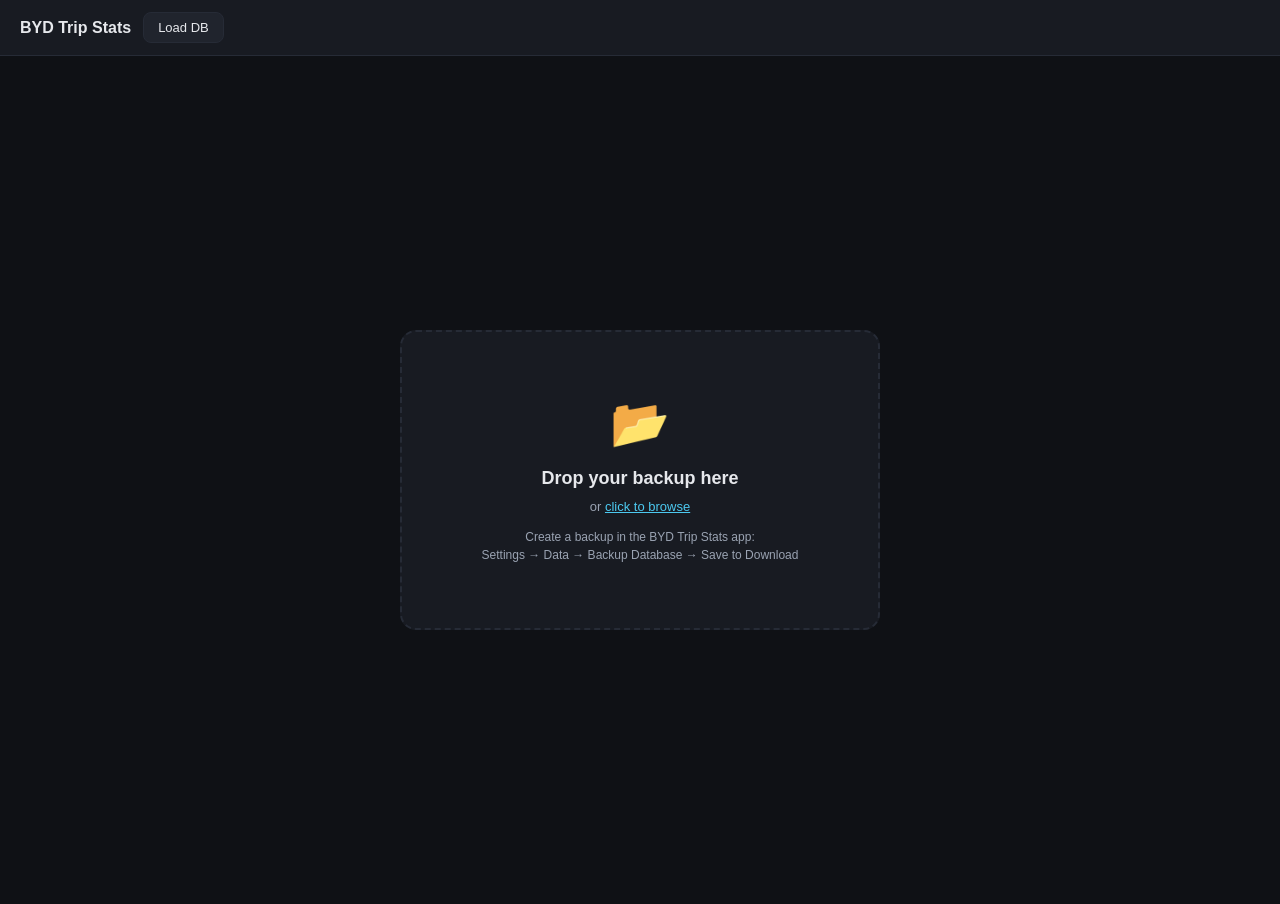
==== docs/pwa/index.html @ 68ca054f "Add vehicle notifications, Tailscale remote access and a fuller web companion. Trip-summary, chargin" ====
<!DOCTYPE html>
<html lang="en">
<head>
<meta charset="UTF-8" />
<meta name="viewport" content="width=device-width, initial-scale=1" />
<title>BYD Trip Stats</title>
<link rel="manifest" href="manifest.json" />
<meta name="theme-color" content="#0f1115" />
<meta name="apple-mobile-web-app-capable" content="yes" />
<meta name="apple-mobile-web-app-status-bar-style" content="black-translucent" />
<meta name="apple-mobile-web-app-title" content="BYD Stats" />
<link rel="apple-touch-icon" href="icons/icon-192.png" />
<link rel="icon" href="icons/icon-192.png" />
<link rel="stylesheet" href="https://unpkg.com/leaflet@1.9.4/dist/leaflet.css" />
<script src="https://cdnjs.cloudflare.com/ajax/libs/sql.js/1.10.3/sql-wasm.js"></script>
<script src="https://cdn.jsdelivr.net/npm/chart.js@4.4.1/dist/chart.umd.min.js"></script>
<script src="https://cdn.jsdelivr.net/npm/chartjs-adapter-date-fns/dist/chartjs-adapter-date-fns.bundle.min.js"></script>
<script src="https://unpkg.com/leaflet@1.9.4/dist/leaflet.js"></script>
<style>
:root {
  --bg:       #0f1115;
  --panel:    #181b22;
  --panel-2:  #20242d;
  --text:     #e6e8ec;
  --muted:    #9aa3b2;
  --accent:   #4cc9f0;
  --green:    #06d6a0;
  --amber:    #ffd166;
  --pink:     #f72585;
  --border:   #262b36;
  --radius:   12px;
}
* { box-sizing: border-box; margin: 0; padding: 0; }
body {
  font-family: -apple-system, BlinkMacSystemFont, "Segoe UI", Roboto, sans-serif;
  background: var(--bg);
  color: var(--text);
  min-height: 100vh;
}

/* ── Header ─────────────────────────────────────────────────────────────── */
header {
  position: sticky; top: 0; z-index: 100;
  display: flex; align-items: center; gap: 12px;
  padding: 12px 20px;
  background: var(--panel);
  border-bottom: 1px solid var(--border);
}
.brand { display: flex; align-items: center; gap: 10px; }
.brand img { width: 28px; height: 28px; border-radius: 6px; }
.brand span { font-size: 16px; font-weight: 600; white-space: nowrap; }
nav { display: flex; gap: 4px; flex: 1; justify-content: center; }
nav button {
  background: none; border: none; color: var(--muted);
  padding: 6px 14px; border-radius: 8px; font-size: 14px; cursor: pointer;
  transition: background 0.15s, color 0.15s;
}
nav button:hover { background: var(--panel-2); color: var(--text); }
nav button.active { background: var(--panel-2); color: var(--accent); }
/* ── Notifications (live mode only) ───────────────────────────────────────── */
.bell-wrap { position: relative; }
.bell-btn {
  background: var(--panel-2); color: var(--text);
  border: 1px solid var(--border); padding: 7px 11px;
  border-radius: 8px; font-size: 15px; cursor: pointer; line-height: 1;
}
.bell-btn:hover { background: var(--border); }
.bell-badge {
  position: absolute; top: -6px; right: -6px;
  min-width: 17px; height: 17px; padding: 0 4px;
  border-radius: 9px; background: var(--accent); color: #fff;
  font-size: 11px; font-weight: 700; line-height: 17px; text-align: center;
}
.notif-panel {
  position: absolute; top: 44px; right: 0; width: 330px; max-width: 86vw;
  max-height: 60vh; overflow-y: auto; z-index: 300;
  background: var(--panel); border: 1px solid var(--border);
  border-radius: 12px; box-shadow: 0 10px 30px rgba(0,0,0,.35);
}
.notif-head {
  display: flex; align-items: center; justify-content: space-between;
  padding: 10px 14px; border-bottom: 1px solid var(--border);
  font-size: 13px; font-weight: 600;
}
.notif-head button {
  background: none; border: none; color: var(--muted);
  font-size: 12px; cursor: pointer; padding: 2px 4px;
}
.notif-item { padding: 10px 14px; border-bottom: 1px solid var(--border); }
.notif-item:last-child { border-bottom: none; }
.notif-item.unseen { background: var(--panel-2); }
.notif-title { font-size: 13px; font-weight: 600; margin-bottom: 2px; }
.notif-body { font-size: 12px; color: var(--muted); white-space: pre-line; line-height: 1.45; }
.notif-time { font-size: 11px; color: var(--muted); margin-top: 4px; }
.notif-empty { padding: 18px 14px; font-size: 12px; color: var(--muted); text-align: center; }
/* On a phone the bell sits mid-header, so a panel anchored to it runs off the left edge.
   Below this width it detaches from the bell and spans the viewport with a margin instead. */
@media (max-width: 640px) {
  .notif-panel {
    /* Clears the two-row phone header below, not the single-row one this used to sit under. */
    position: fixed; top: 102px; left: 10px; right: 10px;
    width: auto; max-width: none; max-height: 70vh;
  }
}
/* Phone header: the brand, the bell and the Load DB button together already fill a phone's
   width, and the three nav tabs used to push Load DB off the right edge entirely. Below this
   width the nav drops onto its own full-width row underneath them. */
@media (max-width: 640px) {
  header { flex-wrap: wrap; row-gap: 10px; padding: 12px 14px; gap: 10px; }
  .brand { flex: 1; min-width: 0; }
  .brand span { overflow: hidden; text-overflow: ellipsis; }
  /* The tabs get the full row to themselves and share it evenly, rather than bunching at the
     left of an otherwise empty line. */
  nav { order: 3; flex: 0 0 100%; gap: 6px; }
  nav button { flex: 1; padding: 8px 0; }
  .load-btn { padding: 6px 10px; font-size: 12px; }
}
/* Narrower still: the wordmark goes, the icon carries the branding. */
@media (max-width: 420px) {
  .brand span { display: none; }
}
/* ── Files (live mode only) ────────────────────────────────────────────────── */
.file-crumbs {
  display: flex; align-items: center; gap: 6px; flex-wrap: wrap;
  font-size: 13px; color: var(--muted); margin-bottom: 14px;
}
.file-crumbs button {
  background: none; border: none; color: var(--accent);
  font-size: 13px; cursor: pointer; padding: 0;
}
.file-path {
  font-family: ui-monospace, Menlo, Consolas, monospace;
  font-size: 11px; color: var(--muted); word-break: break-all;
  margin-bottom: 14px;
}
.file-list { display: flex; flex-direction: column; gap: 1px; }
.file-row {
  display: flex; align-items: center; gap: 12px;
  background: var(--panel); border: 1px solid var(--border);
  border-radius: var(--radius); padding: 12px 14px;
}
.file-row:hover { border-color: var(--accent); background: var(--panel-2); }
.file-icon { font-size: 18px; line-height: 1; flex-shrink: 0; }
.file-main { flex: 1; min-width: 0; }
.file-name { font-size: 14px; word-break: break-all; }
.file-name.link { color: var(--accent); cursor: pointer; }
.file-meta { font-size: 12px; color: var(--muted); margin-top: 3px; }
.file-actions { display: flex; gap: 6px; flex-shrink: 0; }
.file-actions a, .file-actions button {
  background: var(--panel-2); border: 1px solid var(--border);
  color: var(--text); padding: 5px 12px; border-radius: 20px;
  font-size: 12px; cursor: pointer; text-decoration: none; white-space: nowrap;
}
.file-actions a:hover, .file-actions button:hover { border-color: var(--accent); }
.file-actions .danger { color: var(--pink); }
.file-actions .danger:hover { border-color: var(--pink); }
/* ── Text-file viewer ──────────────────────────────────────────────────────── */
.viewer {
  position: fixed; inset: 0; z-index: 500;
  background: var(--bg); display: flex; flex-direction: column;
}
.viewer[hidden] { display: none; }
.viewer-bar {
  display: flex; align-items: center; gap: 12px;
  padding: 12px 14px; background: var(--panel);
  border-bottom: 1px solid var(--border); flex-shrink: 0;
}
.viewer-close {
  background: var(--panel-2); border: 1px solid var(--border); color: var(--text);
  padding: 7px 14px; border-radius: 8px; font-size: 13px; cursor: pointer; white-space: nowrap;
}
.viewer-close:hover { border-color: var(--accent); }
.viewer-name {
  flex: 1; min-width: 0;
  font-size: 13px; color: var(--muted);
  overflow: hidden; text-overflow: ellipsis; white-space: nowrap;
}
.viewer-copy.done { color: var(--green); border-color: rgba(6,214,160,0.4); }
.viewer-copy.failed { color: var(--pink); border-color: rgba(247,37,133,0.4); }
/* ── 12V / HV history ──────────────────────────────────────────────────────── */
.battery-body {
  flex: 1; min-height: 0; overflow: auto;
  display: flex; flex-direction: column; gap: 12px; padding: 14px;
}
.battery-chips { display: grid; grid-template-columns: repeat(auto-fit, minmax(104px, 1fr)); gap: 8px; }
.battery-chip {
  background: var(--panel); border: 1px solid var(--border);
  border-radius: 10px; padding: 8px 10px; min-width: 0;
}
.battery-chip .lbl { font-size: 11px; color: var(--muted); }
.battery-chip .val { font-size: 15px; font-weight: 700; white-space: nowrap; }
.battery-chart { flex: 1; min-height: 260px; position: relative; }
.battery-note { font-size: 12px; color: var(--muted); }
.viewer-scroll { flex: 1; overflow: auto; padding: 14px; }
.viewer-scroll pre {
  margin: 0; font-family: ui-monospace, Menlo, Consolas, monospace;
  font-size: 11px; line-height: 1.5; color: var(--text);
  white-space: pre-wrap; word-break: break-word;
}
.viewer-image {
  display: block; margin: 0 auto; max-width: 100%;
  border: 1px solid var(--border); border-radius: 8px;
}
.viewer-image[hidden], .viewer-scroll pre[hidden] { display: none; }
.file-readonly {
  background: rgba(255,209,102,0.08); border: 1px solid rgba(255,209,102,0.3);
  border-radius: 10px; padding: 10px 12px; margin: 0 0 14px;
  font-size: 12px; color: var(--amber); line-height: 1.5;
}
.file-readonly[hidden] { display: none; }
.upload-row { display: flex; align-items: center; gap: 10px; flex-wrap: wrap; margin-bottom: 16px; }
.upload-status { font-size: 12px; color: var(--muted); }
.upload-status.error { color: var(--pink); }
.upload-status.ok { color: var(--green); }
/* On a phone the action buttons would squeeze a long file name to nothing, so they drop
   onto their own line instead. */
@media (max-width: 640px) {
  .file-row { flex-wrap: wrap; }
  .file-actions { width: 100%; justify-content: flex-end; }
}
.load-btn {
  background: var(--panel-2); color: var(--text);
  border: 1px solid var(--border); padding: 7px 14px;
  border-radius: 8px; font-size: 13px; cursor: pointer;
  white-space: nowrap; transition: background 0.15s;
}
.load-btn:hover { background: #2a2f3b; }
#file-input, #file-upload-input { display: none; }

/* ── Loading overlay ─────────────────────────────────────────────────────── */
#loading {
  display: none;  /* JS-managed via style.display — never rely on [hidden] vs display:flex */
  position: fixed; inset: 0; z-index: 200;
  background: rgba(15, 17, 21, 0.85);
  flex-direction: column; align-items: center; justify-content: center;
  gap: 16px; font-size: 15px; color: var(--muted);
}
.spinner {
  width: 36px; height: 36px;
  border: 3px solid var(--border);
  border-top-color: var(--accent);
  border-radius: 50%;
  animation: spin 0.7s linear infinite;
}
@keyframes spin { to { transform: rotate(360deg); } }

/* ── Main ────────────────────────────────────────────────────────────────── */
main { padding: 24px 20px; max-width: 1200px; margin: 0 auto; }

/* ── View toggling — class-based to avoid [hidden] vs display:X cascade conflicts ── */
.view { display: none; }
.view.active { display: block; }
#view-drop.active { display: flex; align-items: center; justify-content: center; min-height: calc(100vh - 100px); }
.dropzone {
  border: 2px dashed var(--border);
  border-radius: 16px;
  padding: 64px 40px;
  text-align: center;
  max-width: 480px; width: 100%;
  background: var(--panel);
  transition: border-color 0.15s, background 0.15s;
}
.dropzone.drag { border-color: var(--accent); background: rgba(76,201,240,0.06); }
.drop-icon { font-size: 48px; margin-bottom: 16px; }
.dropzone strong { font-size: 18px; }
.drop-hint { font-size: 13px; color: var(--muted); margin-top: 8px; line-height: 1.5; }
.drop-hint.small { font-size: 12px; margin-top: 12px; }
.inline-link { color: var(--accent); cursor: pointer; text-decoration: underline; }

/* ── List views ──────────────────────────────────────────────────────────── */
/* Title above, totals on one line of their own beneath it. Sharing a row meant the totals were
   the first thing to wrap once there were three of them. */
.list-header { display: flex; flex-direction: column; gap: 6px; margin-bottom: 18px; }
.list-header h2 { font-size: 22px; font-weight: 600; }
.summary-row {
  display: flex; gap: 8px; font-size: 13px; color: var(--muted);
  white-space: nowrap; overflow-x: auto; scrollbar-width: none;
}
.summary-row::-webkit-scrollbar { display: none; }
.summary-row .sep { opacity: 0.45; }
.summary-row span strong { color: var(--text); }
.card-grid { display: grid; grid-template-columns: repeat(auto-fill, minmax(300px, 1fr)); gap: 12px; }
.empty { color: var(--muted); padding: 40px 0; text-align: center; }

/* ── Card ────────────────────────────────────────────────────────────────── */
.card {
  background: var(--panel);
  border: 1px solid var(--border);
  border-radius: var(--radius);
  padding: 16px;
  cursor: pointer;
  transition: border-color 0.15s, background 0.15s;
}
.card:hover { border-color: var(--accent); background: var(--panel-2); }
.card-header {
  display: flex; align-items: center; justify-content: space-between;
  margin-bottom: 14px;
}
.card-date { font-size: 13px; color: var(--muted); }
.badge {
  font-size: 11px; padding: 2px 8px;
  border-radius: 20px; background: var(--panel-2);
  color: var(--muted); border: 1px solid var(--border);
}
.charge-badge { color: var(--amber); border-color: rgba(255,209,102,0.3); }
.dc-badge { color: var(--accent); border-color: rgba(76,201,240,0.35); font-weight: 700; }
.card-head-right { display: flex; align-items: center; gap: 8px; }
.star {
  background: none; border: none; cursor: pointer; padding: 0 2px;
  font-size: 18px; line-height: 1; color: var(--muted);
  transition: color 0.15s, transform 0.1s;
}
.star:hover { transform: scale(1.15); }
.star.on { color: var(--amber); }
span.star { cursor: default; }
.fav-filter {
  background: var(--panel-2); border: 1px solid var(--border);
  color: var(--muted); padding: 5px 12px; border-radius: 20px;
  font-size: 13px; cursor: pointer; transition: all 0.15s;
}
.fav-filter:hover { color: var(--text); border-color: var(--accent); }
.fav-filter.active { color: var(--amber); border-color: rgba(255,209,102,0.4); background: rgba(255,209,102,0.08); }

/* ── List controls (sort / filter) ──────────────────────────────────────────── */
/* Two groups — sorting held left, filtering pushed to the right edge so the filter icons aren't
   crowding the sort-direction icon. Grouping also means that when the row runs out of width it
   breaks *between* them rather than orphaning whichever control happened to be last; a wrapped
   line has a single item, which space-between aligns to the start. */
.controls {
  display: flex; flex-wrap: wrap; align-items: center;
  gap: 10px 20px; justify-content: space-between;
  margin-bottom: 16px;
}
.ctl-group { display: flex; align-items: center; gap: 8px; }
.controls .lbl-inline { font-size: 12px; color: var(--muted); }
.controls select, .ctl-btn {
  background: var(--panel-2); border: 1px solid var(--border);
  color: var(--text); padding: 0 12px; border-radius: 20px;
  font-size: 13px; cursor: pointer; transition: all 0.15s;
}
.controls select { padding: 0 6px; }
/* One explicit height across all three, so the native select can't sit a pixel or two proud of
   the pills beside it. Kept apart from the rules above so .fav-filter keeps its muted colour. */
.controls select, .ctl-btn, .fav-filter {
  height: 32px; line-height: 1; box-sizing: border-box;
  padding-top: 0; padding-bottom: 0;
}
/* Icon-only controls: square, so a row of them reads as a set of buttons rather than as pills of
   random width. The label they lost lives in the title/aria-label. */
.icon-btn {
  position: relative;
  width: 34px; padding: 0;
  display: inline-flex; align-items: center; justify-content: center;
  font-size: 15px;
}
.ctl-btn.filtered { color: var(--accent); border-color: rgba(76,201,240,0.4); }
.ctl-badge {
  position: absolute; top: -5px; right: -5px;
  min-width: 16px; height: 16px; padding: 0 4px; box-sizing: border-box;
  display: flex; align-items: center; justify-content: center;
  background: var(--accent); color: #05202b;
  border-radius: 8px; font-size: 10px; font-weight: 700; line-height: 1;
}
.ctl-btn:hover, .controls select:hover { border-color: var(--accent); }
.ctl-btn.active { color: var(--accent); border-color: rgba(76,201,240,0.4); background: rgba(76,201,240,0.08); }
.filter-panel {
  display: grid; grid-template-columns: repeat(auto-fill, minmax(250px, 1fr));
  gap: 12px; margin-bottom: 18px;
  background: var(--panel); border: 1px solid var(--border);
  border-radius: var(--radius); padding: 16px;
}
/* Each filter is its own bordered box so neighbouring rows never run together. */
.filter-row {
  display: flex; align-items: center; gap: 8px;
  background: var(--panel-2); border: 1px solid var(--border);
  border-radius: 8px; padding: 8px 12px;
}
.filter-row .frl { font-size: 12px; color: var(--muted); flex: 1; min-width: 0; }
.filter-row input {
  width: 58px; flex: none; background: var(--bg); border: 1px solid var(--border);
  color: var(--text); border-radius: 6px; padding: 4px 6px; font-size: 12px;
}
.filter-row input:focus { outline: none; border-color: var(--accent); }
.filter-clear {
  grid-column: 1 / -1; justify-self: start;
  background: none; border: none; color: var(--accent);
  font-size: 12px; cursor: pointer; padding: 2px 0;
}
.card-stats {
  display: grid; grid-template-columns: repeat(3, 1fr); gap: 10px;
}
.stat { display: flex; flex-direction: column; gap: 2px; }
.stat .val { font-size: 14px; font-weight: 600; color: var(--text); }
.stat .lbl { font-size: 11px; color: var(--muted); }

/* ── Detail views ────────────────────────────────────────────────────────── */
.detail-header {
  display: flex; align-items: center; gap: 16px;
  margin-bottom: 20px;
}
.back-btn {
  background: var(--panel-2); border: 1px solid var(--border);
  color: var(--muted); padding: 7px 12px;
  border-radius: 8px; font-size: 13px; cursor: pointer;
  transition: background 0.15s, color 0.15s; white-space: nowrap;
}
.back-btn:hover { background: #2a2f3b; color: var(--text); }
#trip-detail-header, #charge-detail-header {
  font-size: 15px; color: var(--muted);
}
.stats-row {
  display: flex; flex-wrap: wrap; gap: 8px;
  margin-bottom: 20px;
}
.stats-row .stat {
  background: var(--panel); border: 1px solid var(--border);
  border-radius: 10px; padding: 12px 16px; min-width: 100px;
}
.stats-row .stat .val { font-size: 16px; }

/* ── Map ─────────────────────────────────────────────────────────────────── */
.map-container {
  height: 280px; border-radius: var(--radius);
  overflow: hidden; margin-bottom: 20px;
  background: var(--panel); border: 1px solid var(--border);
}
.map-placeholder {
  height: 100%; display: flex; align-items: center; justify-content: center;
  color: var(--muted); font-size: 13px;
}

/* ── Charts ──────────────────────────────────────────────────────────────── */
.charts-grid {
  display: grid;
  grid-template-columns: repeat(auto-fill, minmax(340px, 1fr));
  gap: 16px;
}
.chart-panel {
  background: var(--panel); border: 1px solid var(--border);
  border-radius: var(--radius); padding: 16px;
}
.chart-panel.full-width { grid-column: 1 / -1; }
/* ── Report panels (Overview + analyses, live mode only) ────────────────────── */
.report-grid {
  display: grid;
  grid-template-columns: repeat(auto-fill, minmax(340px, 1fr));
  gap: 16px;
  margin-bottom: 18px;
}
.report-panel {
  background: var(--panel); border: 1px solid var(--border);
  border-radius: var(--radius); padding: 16px;
}
.report-note { font-size: 12px; color: var(--muted); margin-bottom: 10px; line-height: 1.5; }
.report-row {
  display: flex; justify-content: space-between; align-items: baseline; gap: 12px;
  padding: 6px 0; border-bottom: 1px solid rgba(255,255,255,0.04); font-size: 13px;
}
.report-row:last-child { border-bottom: none; }
.report-row .lbl { color: var(--muted); }
.report-row .val { font-weight: 600; text-align: right; }
.report-row.sub .lbl { padding-left: 12px; }
.report-bar {
  height: 6px; border-radius: 3px; margin: 8px 0 12px;
  background: rgba(255,209,102,0.25); overflow: hidden;
}
.report-bar > div { height: 100%; background: var(--green, #4cc9f0); }
.chart-title { font-size: 12px; font-weight: 600; color: var(--muted); text-transform: uppercase; letter-spacing: 0.05em; margin-bottom: 12px; }
.chart-wrap { position: relative; height: 200px; }
.chart-wrap.tall { height: 280px; }
.chart-wrap canvas { position: absolute; inset: 0; width: 100% !important; height: 100% !important; }

@media (max-width: 600px) {
  header { padding: 10px 14px; }
  .brand span { display: none; }
  main { padding: 16px 12px; }
  .charts-grid { grid-template-columns: 1fr; }
}
</style>
</head>
<body>

<div id="loading">
  <div class="spinner"></div>
  <span id="loading-msg">Loading…</span>
</div>

<header>
  <div class="brand">
    <img src="icons/icon-192.png" alt="" onerror="this.style.display='none'" />
    <span>BYD Trip Stats</span>
  </div>
  <nav id="nav" style="display:none">
    <button id="nav-trips"    onclick="navigate('trips')">Trips</button>
    <button id="nav-charges"  onclick="navigate('charges')">Charging</button>
    <!-- Live mode only: there are no car files to browse when a .db was loaded by hand. -->
    <button id="nav-files"    onclick="navigate('files')" style="display:none">Files</button>
  </nav>
  <!-- Live mode only: the car is the source of these, so there is nothing to show
       when the page was opened with a .db file instead. -->
  <!-- Live mode only, like the bell: the 48 h voltage history is the car's own, not the .db's. -->
  <button class="bell-btn" id="battery-btn" title="12V / HV battery — last 48 hours"
          onclick="openBattery()" style="display:none">🔋</button>
  <div class="bell-wrap" id="bell-wrap" style="display:none">
    <button class="bell-btn" id="bell-btn" title="Notifications" onclick="toggleNotifications()">🔔<span id="bell-badge" class="bell-badge" style="display:none"></span></button>
    <div class="notif-panel" id="notif-panel" style="display:none">
      <div class="notif-head">
        <span>Notifications</span>
        <button onclick="markNotificationsSeen()">Mark all read</button>
      </div>
      <div id="notif-list"></div>
    </div>
  </div>
  <label class="load-btn" title="Load a .db backup file">
    Load DB
    <input id="file-input" type="file" accept=".db" />
  </label>
</header>

<main>

  <!-- ── Drop zone ────────────────────────────────────────────── -->
  <section class="view active" id="view-drop">
    <div class="dropzone" id="dropzone">
      <div class="drop-icon">📂</div>
      <strong>Drop your backup here</strong>
      <p class="drop-hint">or <label for="file-input" class="inline-link">click to browse</label></p>
      <p class="drop-hint small">
        Create a backup in the BYD Trip Stats app:<br>
        Settings → Data → Backup Database → Save to Download
      </p>
    </div>
  </section>

  <!-- ── Trip list ─────────────────────────────────────────────── -->
  <section class="view" id="view-trips">
    <div class="list-header">
      <h2>Trips</h2>
      <div id="trip-summary" class="summary-row"></div>
    </div>
    <div class="controls">
      <div class="ctl-group">
        <span class="lbl-inline">Sort</span>
        <select id="trip-sort" onchange="tripSort.field=this.value; renderTripList()">
          <option value="date">Date</option>
          <option value="dist">Distance</option>
          <option value="dur">Duration</option>
          <option value="avgSpd">Avg Speed</option>
          <option value="eff">Consumption</option>
          <option value="energy">Energy</option>
        </select>
        <button class="ctl-btn icon-btn" id="trip-dir" onclick="toggleSortDir('trip')" title="Newest first — tap to reverse" aria-label="Sort direction">↓</button>
      </div>
      <div class="ctl-group">
        <button class="fav-filter icon-btn" onclick="toggleFavFilter()" title="Show favourites only" aria-label="Favourites">☆</button>
        <button class="ctl-btn icon-btn" id="trip-filter-btn" onclick="toggleFilterPanel('trip')" title="Filters" aria-label="Filters">⚲<span class="ctl-badge" id="trip-filter-badge" style="display:none"></span></button>
      </div>
    </div>
    <div class="filter-panel" id="trip-filters" style="display:none">
      <div class="filter-row"><span class="frl">Distance (km)</span>
        <input type="number" inputmode="decimal" placeholder="min" oninput="setTripFilter('distMin',this.value)">
        <input type="number" inputmode="decimal" placeholder="max" oninput="setTripFilter('distMax',this.value)"></div>
      <div class="filter-row"><span class="frl">Duration (min)</span>
        <input type="number" inputmode="decimal" placeholder="min" oninput="setTripFilter('durMin',this.value)">
        <input type="number" inputmode="decimal" placeholder="max" oninput="setTripFilter('durMax',this.value)"></div>
      <div class="filter-row"><span class="frl">Avg Speed (km/h)</span>
        <input type="number" inputmode="decimal" placeholder="min" oninput="setTripFilter('spdMin',this.value)">
        <input type="number" inputmode="decimal" placeholder="max" oninput="setTripFilter('spdMax',this.value)"></div>
      <div class="filter-row"><span class="frl">Consumption (kWh/100km)</span>
        <input type="number" inputmode="decimal" placeholder="min" oninput="setTripFilter('effMin',this.value)">
        <input type="number" inputmode="decimal" placeholder="max" oninput="setTripFilter('effMax',this.value)"></div>
      <button class="filter-clear" onclick="clearFilters('trip')">Clear filters</button>
    </div>
    <div id="trip-cards" class="card-grid"></div>
  </section>

  <!-- ── Trip detail ───────────────────────────────────────────── -->
  <section class="view" id="view-trip">
    <div class="detail-header">
      <button class="back-btn" onclick="navigate('trips')">← Trips</button>
      <span id="trip-detail-header"></span>
      <span id="trip-detail-fav"></span>
    </div>
    <div id="trip-detail-stats" class="stats-row"></div>
    <div id="trip-report" class="report-grid"></div>
    <div id="trip-map" class="map-container"></div>
    <div class="charts-grid">
      <div class="chart-panel"><div class="chart-title">Speed Profile</div><div class="chart-wrap"><canvas id="chart-speed"></canvas></div></div>
      <div class="chart-panel"><div class="chart-title">Motor RPM</div><div class="chart-wrap"><canvas id="chart-rpm"></canvas></div></div>
      <div class="chart-panel"><div class="chart-title">Power Profile</div><div class="chart-wrap"><canvas id="chart-power"></canvas></div></div>
      <div class="chart-panel"><div class="chart-title">Energy Consumed (kWh)</div><div class="chart-wrap"><canvas id="chart-energy"></canvas></div></div>
      <div class="chart-panel"><div class="chart-title">State of Charge</div><div class="chart-wrap"><canvas id="chart-soc"></canvas></div></div>
      <div class="chart-panel"><div class="chart-title">Elevation Profile</div><div class="chart-wrap"><canvas id="chart-altitude"></canvas></div></div>
      <div class="chart-panel"><div class="chart-title">Battery Voltage</div><div class="chart-wrap"><canvas id="chart-voltage"></canvas></div></div>
      <div class="chart-panel"><div class="chart-title">Tyre Pressures (PSI)</div><div class="chart-wrap"><canvas id="chart-tyre"></canvas></div></div>
      <div class="chart-panel"><div class="chart-title">Instantaneous Consumption</div><div class="chart-wrap"><canvas id="chart-instant"></canvas></div></div>
    </div>
  </section>

  <!-- ── Charging list ─────────────────────────────────────────── -->
  <section class="view" id="view-charges">
    <div class="list-header">
      <h2>Charging Sessions</h2>
      <div id="charge-summary" class="summary-row"></div>
    </div>
    <div class="controls">
      <div class="ctl-group">
        <span class="lbl-inline">Sort</span>
        <select id="charge-sort" onchange="chargeSort.field=this.value; renderChargeList()">
          <option value="date">Date</option>
          <option value="dur">Duration</option>
          <option value="kwh">kWh Added</option>
          <option value="peak">Peak kW</option>
          <option value="avg">Avg kW</option>
        </select>
        <button class="ctl-btn icon-btn" id="charge-dir" onclick="toggleSortDir('charge')" title="Newest first — tap to reverse" aria-label="Sort direction">↓</button>
      </div>
      <div class="ctl-group">
        <button class="fav-filter icon-btn" onclick="toggleFavFilter()" title="Show favourites only" aria-label="Favourites">☆</button>
        <button class="ctl-btn icon-btn" id="charge-filter-btn" onclick="toggleFilterPanel('charge')" title="Filters" aria-label="Filters">⚲<span class="ctl-badge" id="charge-filter-badge" style="display:none"></span></button>
      </div>
    </div>
    <div class="filter-panel" id="charge-filters" style="display:none">
      <div class="filter-row"><span class="frl">kWh added</span>
        <input type="number" inputmode="decimal" placeholder="min" oninput="setChargeFilter('kwhMin',this.value)">
        <input type="number" inputmode="decimal" placeholder="max" oninput="setChargeFilter('kwhMax',this.value)"></div>
      <div class="filter-row"><span class="frl">Peak kW</span>
        <input type="number" inputmode="decimal" placeholder="min" oninput="setChargeFilter('peakMin',this.value)">
        <input type="number" inputmode="decimal" placeholder="max" oninput="setChargeFilter('peakMax',this.value)"></div>
      <div class="filter-row"><span class="frl">Duration (min)</span>
        <input type="number" inputmode="decimal" placeholder="min" oninput="setChargeFilter('durMin',this.value)">
        <input type="number" inputmode="decimal" placeholder="max" oninput="setChargeFilter('durMax',this.value)"></div>
      <button class="filter-clear" onclick="clearFilters('charge')">Clear filters</button>
    </div>
    <div id="charge-cards" class="card-grid"></div>
  </section>

  <!-- ── Charging detail ───────────────────────────────────────── -->
  <section class="view" id="view-charge">
    <div class="detail-header">
      <button class="back-btn" onclick="navigate('charges')">← Charging</button>
      <span id="charge-detail-header"></span>
      <span id="charge-detail-fav"></span>
    </div>
    <div id="charge-detail-stats" class="stats-row"></div>
    <div class="charts-grid">
      <div class="chart-panel full-width">
        <div class="chart-title">Charging Power &amp; SoC</div>
        <div class="chart-wrap tall"><canvas id="chart-charge"></canvas></div>
      </div>
    </div>
  </section>

  <!-- ── Files (live mode only) ────────────────────────────────────── -->
  <section class="view" id="view-files">
    <div class="list-header">
      <h2>Files</h2>
      <div class="summary-row"><span id="file-summary"></span></div>
    </div>
    <div class="file-crumbs" id="file-crumbs"></div>
    <div class="file-path" id="file-location"></div>
    <p class="file-readonly" id="file-readonly" hidden></p>
    <div class="upload-row" id="file-upload-row" style="display:none">
      <label class="load-btn" title="Copy a file from this device to the car">
        Upload file
        <input id="file-upload-input" type="file" onchange="uploadFile(this)" />
      </label>
      <span class="upload-status" id="file-upload-status"></span>
    </div>
    <div class="file-list" id="file-list"></div>
  </section>

</main>

<!-- 12V / HV history. Covers the page like the file viewer, for the same reason: a chart needs
     the room, and a dropdown under the header wouldn't give it any. -->
<div class="viewer" id="battery-view" hidden>
  <div class="viewer-bar">
    <button class="viewer-close" onclick="closeBattery()">← Back</button>
    <span class="viewer-name">HV / 12V Batteries — last 48 hours</span>
  </div>
  <div class="battery-body">
    <div class="battery-chips" id="battery-chips"></div>
    <div class="battery-chart"><canvas id="chart-battery"></canvas></div>
    <p class="battery-note" id="battery-note"></p>
  </div>
</div>

<!-- Text-file viewer. Lives outside <main> because it covers the whole page. -->
<div class="viewer" id="viewer" hidden>
  <div class="viewer-bar">
    <button class="viewer-close" onclick="closeViewer()">← Back</button>
    <span class="viewer-name" id="viewer-name"></span>
    <button class="viewer-close viewer-copy" id="viewer-copy" onclick="copyViewer()"
            title="Copy what's shown to the clipboard">⧉ Copy</button>
  </div>
  <div class="viewer-scroll" id="viewer-scroll">
    <pre id="viewer-body"></pre>
    <img class="viewer-image" id="viewer-image" alt="" hidden />
  </div>
</div>

<script>
'use strict';

// ── State ──────────────────────────────────────────────────────────────────────
let db = null;
let SQL = null;
const charts = {};
let leafletMap = null;
const schema = {};       // table -> Set<columnName>
let liveMode = false;    // true when served by the car's embedded HTTP server
let favOnly = false;     // favourites-only list filter
let currentListView = 'trips';  // which list ('trips'|'charges') is currently shown

// Detect which columns actually exist — handles DBs from any schema version.
function loadSchema() {
  ['trips', 'charging_sessions'].forEach(t => {
    try {
      schema[t] = new Set(rows(`PRAGMA table_info('${t}')`).map(r => r.name));
    } catch { schema[t] = new Set(); }
  });
}
// Returns "columnName" if the column exists, else "fallback AS columnName".
function col(table, name, fallback = '0') {
  return schema[table]?.has(name) ? name : `${fallback} AS ${name}`;
}

// ── SQL.js ─────────────────────────────────────────────────────────────────────
async function ensureSql() {
  if (SQL) return;
  if (typeof initSqlJs === 'undefined') {
    throw new Error('sql.js failed to load — check your internet connection and refresh the page.');
  }
  // Race against a 20-second timeout so a silent WASM fetch failure surfaces as an error
  // rather than an infinite spinner. This is the most common cause of hangs in Firefox.
  const timeout = new Promise((_, reject) =>
    setTimeout(() => reject(new Error(
      'sql.js WASM module timed out (20 s).\n\nMake sure you have an internet connection for the first load — ' +
      'sql.js, Chart.js and Leaflet are loaded from CDN and cached for offline use afterwards.'
    )), 20_000)
  );
  SQL = await Promise.race([
    initSqlJs({ locateFile: f => `https://cdnjs.cloudflare.com/ajax/libs/sql.js/1.10.3/${f}` }),
    timeout
  ]);
}

// ── Live-mode detection ────────────────────────────────────────────────────────
// On page load, silently probe /api/status with a 1.5 s timeout.
// If it responds the page is being served by the car's embedded HTTP server
// and we switch to API mode (no sql.js required).
(async () => {
  try {
    const ctrl = new AbortController();
    const tid  = setTimeout(() => ctrl.abort(), 1500);
    const r    = await fetch('/api/status', { signal: ctrl.signal });
    clearTimeout(tid);
    if (r.ok) {
      liveMode = true;
      document.getElementById('nav').style.display = 'flex';
      document.getElementById('nav-files').style.display = '';
      document.getElementById('battery-btn').style.display = '';
      document.getElementById('bell-wrap').style.display = 'block';
      startNotifications();
      showView('trips');
    }
  } catch (_) { /* file-upload mode — drop zone stays visible */ }
})();

// ── Notifications ──────────────────────────────────────────────────────────────
// The car records what it does — a trip finished, a charge finished, a battery alert —
// and this polls that list and shows it here.
//
// Deliberately a feed rather than a push. Web Push and the Notification API both require
// a secure context, and the companion is served over plain HTTP from the car's own LAN
// address, where the browser blocks both (that is also why the service worker below only
// registers on https). So the events are pulled while the page is open; where the page IS
// served securely — a tunnel, or the GitHub Pages copy pointed at the car — a real system
// notification is raised too, which is strictly extra rather than something to rely on.
let notifications   = [];
let notifSeenTs     = +(localStorage.getItem('notifSeenTs') || 0);
let notifPollTimer  = null;
let notifKnownKeys  = new Set();

function startNotifications() {
  loadNotifications(true);
  clearInterval(notifPollTimer);
  notifPollTimer = setInterval(() => loadNotifications(false), 60000);
  document.addEventListener('click', e => {
    const wrap = document.getElementById('bell-wrap');
    if (wrap && !wrap.contains(e.target)) document.getElementById('notif-panel').style.display = 'none';
  });
}

async function loadNotifications(first) {
  try {
    const list = await fetchJson('/api/notifications');
    const fresh = list.filter(n => !notifKnownKeys.has(n.key));
    notifications = list;
    list.forEach(n => notifKnownKeys.add(n.key));
    // Don't replay the backlog as system notifications on the first load of a session.
    if (!first) fresh.filter(n => n.timestamp > notifSeenTs).forEach(raiseSystemNotification);
    renderNotifications();
  } catch (_) { /* offline or logged out — keep whatever is already shown */ }
}

function renderNotifications() {
  const unseen = notifications.filter(n => n.timestamp > notifSeenTs).length;
  const badge  = document.getElementById('bell-badge');
  badge.textContent   = unseen > 9 ? '9+' : String(unseen);
  badge.style.display = unseen ? 'block' : 'none';

  const list = document.getElementById('notif-list');
  if (!notifications.length) {
    list.innerHTML = '<div class="notif-empty">Nothing yet. Finished trips, charges and battery alerts show up here.</div>';
    return;
  }
  list.innerHTML = notifications.map(n => `
    <div class="notif-item${n.timestamp > notifSeenTs ? ' unseen' : ''}">
      <div class="notif-title">${esc(n.title)}</div>
      <div class="notif-body">${esc(n.body)}</div>
      <div class="notif-time">${fmtDate(n.timestamp)}</div>
    </div>`).join('');
}

function toggleNotifications() {
  const panel = document.getElementById('notif-panel');
  const open  = panel.style.display !== 'block';
  panel.style.display = open ? 'block' : 'none';
  if (open) {
    loadNotifications(false);
    requestSystemNotifications();
  }
}

function markNotificationsSeen() {
  notifSeenTs = Date.now();
  localStorage.setItem('notifSeenTs', String(notifSeenTs));
  renderNotifications();
}

/** Only possible in a secure context; a no-op everywhere else, by design. */
function requestSystemNotifications() {
  if (!('Notification' in window) || !window.isSecureContext) return;
  if (Notification.permission === 'default') Notification.requestPermission().catch(() => {});
}

function raiseSystemNotification(n) {
  if (!('Notification' in window) || !window.isSecureContext) return;
  if (Notification.permission !== 'granted') return;
  try { new Notification(n.title, { body: n.body, tag: n.key }); } catch (_) {}
}

// ── Files (live mode only) ─────────────────────────────────────────────────────
// A small browser over the folders the car is willing to show — app files, backups on
// internal storage and the SD card. Deliberately not the whole filesystem: the server
// decides the roots, this only renders what it returns. Wider access lives in ADB.
let fileState = { roots: [], path: '', label: '', writable: false };

/**
 * Why a folder is read-only, where that is something the user can fix.
 *
 * "writeBlocked" means the car meant to allow writes here and the filesystem refused — in practice
 * the Storage permission, which is granted separately from the read one, so the folder lists fine
 * and every delete fails. Saying so beats a bare "read-only".
 */
function rootReadOnlyNote(root) {
  if (root.writable) return '';
  return root.writeBlocked
    ? ' · read-only — needs the Storage permission on the car'
    : ' · read-only';
}

async function loadFiles(path = '') {
  const listEl = document.getElementById('file-list');
  listEl.innerHTML = '<div class="empty">Loading…</div>';
  setUploadStatus('');
  try {
    fileState = await fetchJson('/api/files?p=' + encodeURIComponent(path));
    renderFiles();
  } catch (err) {
    listEl.innerHTML = `<div class="empty">Could not read the car's files — ${esc(err.message)}</div>`;
  }
}

function renderFiles() {
  const atRoot = !fileState.path;
  const crumbs = document.getElementById('file-crumbs');
  const listEl = document.getElementById('file-list');

  crumbs.innerHTML = atRoot
    ? '<span>Choose a folder</span>'
    : `<button onclick="navigate('files','')">All folders</button><span>›</span>` +
      `<span>${esc(fileState.path.split('/').join(' › '))}</span>` +
      (fileState.parent
        ? ` <button onclick="navigate('files','${encodeURIComponent(fileState.parent)}')">↑ Up</button>` : '');

  document.getElementById('file-location').textContent = atRoot ? '' : (fileState.location || '');
  document.getElementById('file-upload-row').style.display = (!atRoot && fileState.writable) ? 'flex' : 'none';
  // A folder the car can't write to says why, rather than silently losing Upload and Delete.
  const blocked = document.getElementById('file-readonly');
  blocked.textContent = (!atRoot && fileState.writeBlocked)
    ? 'This folder is read-only: the app needs the Storage permission on the car. Grant it in Android Settings → Apps → BYD Trip Stats → Permissions, or re-run the ADB setup in Settings → App Management.'
    : '';
  blocked.hidden = !blocked.textContent;

  if (atRoot) {
    document.getElementById('file-summary').textContent = '';
    listEl.innerHTML = (fileState.roots || []).map(r => `
      <div class="file-row">
        <div class="file-icon">📁</div>
        <div class="file-main">
          <div class="file-name link" onclick="navigate('files','${encodeURIComponent(r.id)}')">${esc(r.label)}</div>
          <div class="file-meta">${esc(r.hint)}${rootReadOnlyNote(r)}</div>
        </div>
      </div>`).join('') || '<div class="empty">No folders available.</div>';
    return;
  }

  const entries = fileState.entries || [];
  const files = entries.filter(e => !e.dir);
  document.getElementById('file-summary').innerHTML =
    `<strong>${files.length}</strong> file${files.length === 1 ? '' : 's'}` +
    (files.length ? ` · <strong>${fmtBytes(files.reduce((a, e) => a + e.size, 0))}</strong>` : '');

  listEl.innerHTML = entries.map(e => {
    const p = encodeURIComponent(e.path);
    const name = e.dir
      ? `<div class="file-name link" onclick="navigate('files','${p}')">${esc(e.name)}</div>`
      : `<div class="file-name">${esc(e.name)}</div>`;
    const meta = e.dir ? 'Folder' : `${fmtBytes(e.size)} · ${fmtDate(e.modified)}`;
    const actions = e.dir ? '' : `
      <div class="file-actions">
        ${e.viewable ? `<button onclick="viewFile('${p}')">View</button>` : ''}
        <a href="/files/download?p=${p}">Download</a>
        ${fileState.writable ? `<button class="danger" onclick="deleteFile('${p}')">Delete</button>` : ''}
      </div>`;
    const icon = e.dir ? '📁' : (e.viewKind === 'image' ? '🖼️' : '📄');
    return `<div class="file-row">
      <div class="file-icon">${icon}</div>
      <div class="file-main">${name}<div class="file-meta">${esc(meta)}</div></div>
      ${actions}
    </div>`;
  }).join('') || '<div class="empty">This folder is empty.</div>';
}

async function uploadFile(input) {
  const file = input.files && input.files[0];
  input.value = '';                       // so picking the same file again still fires onchange
  if (!file || !fileState.path) return;

  setUploadStatus(`Uploading ${file.name}…`);
  const form = new FormData();
  form.append('file', file, file.name);
  try {
    const r = await fetch('/api/files/upload?p=' + encodeURIComponent(fileState.path),
                          { method: 'POST', body: form });
    const res = await r.json().catch(() => ({}));
    if (!r.ok || !res.ok) throw new Error(res.error || `Server returned ${r.status}`);
    setUploadStatus(`Uploaded ${res.name}`, 'ok');
    loadFiles(fileState.path);
  } catch (err) {
    setUploadStatus(err.message, 'error');
  }
}

// ── 12V / HV history (live mode only) ──────────────────────────────────────────
// The same 48-hour window the app's HV / 12V card opens, plotting the same two series against
// each other: 12V on the left axis, SoC on the right, with charging samples shaded. SoC is
// resolved server-side against the Panel/BMS preference so the two screens agree.
async function openBattery() {
  document.getElementById('battery-view').hidden = false;
  document.body.style.overflow = 'hidden';
  document.getElementById('battery-note').textContent = 'Loading…';
  try {
    renderBattery(await fetchJson('/api/battery'));
  } catch (err) {
    document.getElementById('battery-chips').innerHTML = '';
    destroyChart('chart-battery');
    document.getElementById('battery-note').textContent =
      `Could not read the battery history — ${err.message}`;
  }
}

function closeBattery() {
  document.getElementById('battery-view').hidden = true;
  document.body.style.overflow = '';
  destroyChart('chart-battery');
}

function renderBattery(data) {
  const pts   = data.points || [];
  const chips = document.getElementById('battery-chips');
  const note  = document.getElementById('battery-note');

  if (!pts.length) {
    chips.innerHTML = '';
    destroyChart('chart-battery');
    note.textContent = 'No 12V history recorded yet — the car stores a sample about once a minute while the app is running.';
    return;
  }

  const v12    = pts.map(p => p.v12);
  const latest = pts[pts.length - 1];
  const delta  = pts.length >= 2 ? latest.v12 - pts[0].v12 : null;

  chips.innerHTML = [
    ['Latest', latest.v12.toFixed(2) + ' V'],
    ['Min',    Math.min.apply(null, v12).toFixed(2) + ' V'],
    ['Max',    Math.max.apply(null, v12).toFixed(2) + ' V'],
    ['Δ',      delta == null ? '—' : (delta >= 0 ? '+' : '') + delta.toFixed(2) + ' V'],
    ['HV now', latest.hv > 0 ? latest.hv + ' V' : '—'],
  ].map(([lbl, val]) =>
    `<div class="battery-chip"><div class="lbl">${esc(lbl)}</div><div class="val">${esc(val)}</div></div>`
  ).join('');

  // The window always ends at "now", so a gap at the right edge reads as "the app wasn't
  // running", which is the honest picture rather than a line stretched to the present.
  const now   = Math.max(latest.t, Date.now());
  const start = now - (data.windowMs || 48 * 3600 * 1000);
  const shown = pts.filter(p => p.t >= start);
  const socLabel = 'SoC (%) — ' + (data.socSource === 'PANEL' ? 'panel' : 'BMS');

  note.textContent =
    `${shown.length.toLocaleString()} samples over the last 48 hours. ` +
    `Gaps are stretches where the app wasn't running, so nothing was recorded.`;

  mkChart('chart-battery', {
    type: 'line',
    data: { datasets: [
      // Drawn first and filled to the axis floor, so charging periods read as a background band.
      { label: 'Charging', order: 3, yAxisID: 'y',
        data: shown.map(p => ({ x: p.t, y: p.charging ? 14 : null })),
        borderWidth: 0, pointRadius: 0, stepped: true, spanGaps: false,
        fill: 'start', backgroundColor: 'rgba(76,175,80,0.14)' },
      { label: '12V (V)', order: 1, yAxisID: 'y',
        data: shown.map(p => ({ x: p.t, y: p.v12 })),
        borderColor: '#2196F3', borderWidth: 2, pointRadius: 0, tension: 0.25, fill: false },
      { label: socLabel, order: 2, yAxisID: 'y2',
        data: shown.map(p => ({ x: p.t, y: p.soc > 0 ? p.soc : null })),
        borderColor: C.violet, borderWidth: 1.5, pointRadius: 0, tension: 0.25,
        borderDash: [6, 4], fill: false, spanGaps: true },
    ]},
    options: {
      responsive: true, maintainAspectRatio: false, animation: false,
      plugins: pluginBase,
      scales: {
        x: { ...xAxis, min: start, max: now,
             // Two days of "HH:mm" alone would be ambiguous, so the weekday comes along.
             time: { tooltipFormat: 'EEE HH:mm', displayFormats: { minute: 'EEE HH:mm', hour: 'EEE HH:mm' } } },
        // Fixed 12–14 V, as in the app: an auto scale would turn ordinary noise into a cliff.
        y:  { ...yAxisLeft('12V', '#2196F3'), min: 12, max: 14 },
        y2: { ...yAxisRight('SoC %', C.violet), min: 0, max: 100 },
      }
    }
  });
}

/**
 * Shows a text file inside the page rather than in a new tab.
 *
 * A new tab has no way back on an installed PWA — iOS opens it chromeless, and the only exit was
 * a back-swipe — so the viewer is an overlay this page owns, with its own Close.
 */
async function viewFile(encodedPath) {
  const path  = decodeURIComponent(encodedPath);
  const entry = (fileState.entries || []).find(e => e.path === path);
  const name  = entry ? entry.name : path;
  const isImage = entry && entry.viewKind === 'image';

  const body = document.getElementById('viewer-body');
  const img  = document.getElementById('viewer-image');
  document.getElementById('viewer-name').textContent = name;
  document.getElementById('viewer').hidden = false;
  // Copying a screenshot as text would produce nothing worth pasting.
  document.getElementById('viewer-copy').hidden = isImage;
  document.body.style.overflow = 'hidden';

  if (isImage) {
    body.hidden = true;
    img.hidden = false;
    img.src = '/files/view?p=' + encodedPath;
    document.getElementById('viewer-scroll').scrollTop = 0;
    return;
  }

  img.hidden = true;
  img.removeAttribute('src');      // stops a previous image still downloading
  body.hidden = false;
  body.textContent = 'Loading…';
  try {
    const r = await fetch('/files/view?p=' + encodedPath);
    if (!r.ok) throw new Error(`Server returned ${r.status}`);
    body.textContent = await r.text();
    document.getElementById('viewer-scroll').scrollTop = 0;
  } catch (err) {
    body.textContent = `Could not read the file — ${err.message}`;
  }
}

function closeViewer() {
  document.getElementById('viewer').hidden = true;
  document.getElementById('viewer-image').removeAttribute('src');
  document.body.style.overflow = '';
}

async function copyViewer() {
  const btn = document.getElementById('viewer-copy');
  const ok  = await copyText(document.getElementById('viewer-body').textContent);
  btn.textContent = ok ? '✓ Copied' : '✕ Copy failed';
  btn.classList.toggle('done', ok);
  btn.classList.toggle('failed', !ok);
  setTimeout(() => {
    btn.textContent = '⧉ Copy';
    btn.classList.remove('done', 'failed');
  }, 1800);
}

/**
 * Copies text to the clipboard, on this origin as well as a secure one.
 *
 * navigator.clipboard only exists in a secure context, and the companion is served over plain
 * HTTP from the car's own address — the same gate that keeps web push out — so the old
 * execCommand path is not a legacy fallback here, it is the one that actually runs.
 */
async function copyText(text) {
  if (window.isSecureContext && navigator.clipboard) {
    try { await navigator.clipboard.writeText(text); return true; } catch (_) { /* fall through */ }
  }

  const ta = document.createElement('textarea');
  ta.value = text;
  ta.setAttribute('readonly', '');
  ta.style.cssText = 'position:fixed;top:0;left:0;width:1px;height:1px;opacity:0;';
  document.body.appendChild(ta);

  const sel   = window.getSelection();
  const saved = sel && sel.rangeCount ? sel.getRangeAt(0) : null;
  try {
    // iOS Safari ignores select() on a readonly textarea; selecting a Range over it works.
    const range = document.createRange();
    range.selectNodeContents(ta);
    sel.removeAllRanges();
    sel.addRange(range);
    ta.setSelectionRange(0, text.length);
    return document.execCommand('copy');
  } catch (_) {
    return false;
  } finally {
    document.body.removeChild(ta);
    if (saved && sel) { sel.removeAllRanges(); sel.addRange(saved); }
  }
}

document.addEventListener('keydown', e => {
  if (e.key !== 'Escape') return;
  closeViewer();
  closeBattery();
});
// Navigating away must not leave an overlay covering the page it lands on.
window.addEventListener('hashchange', () => { closeViewer(); closeBattery(); });

// The path comes back through the DOM already encoded, so the name is looked up from the loaded
// listing rather than passed through the onclick attribute — no quoting to get wrong.
async function deleteFile(encodedPath) {
  const path  = decodeURIComponent(encodedPath);
  const entry = (fileState.entries || []).find(e => e.path === path);
  const name  = entry ? entry.name : path;
  if (!confirm(`Delete ${name}?\n\nThis cannot be undone.`)) return;

  setUploadStatus(`Deleting ${name}…`);
  try {
    const r   = await fetch('/api/files/delete?p=' + encodedPath, { method: 'POST' });
    const res = await r.json().catch(() => ({}));
    if (!r.ok || !res.ok) throw new Error(res.error || `Server returned ${r.status}`);
    await loadFiles(fileState.path);
    setUploadStatus(`Deleted ${name}`, 'ok');
  } catch (err) {
    setUploadStatus(err.message, 'error');
  }
}

function setUploadStatus(text, kind = '') {
  const el = document.getElementById('file-upload-status');
  if (!el) return;
  el.textContent = text;
  el.className = 'upload-status' + (kind ? ' ' + kind : '');
}

/** "471 trips · 10,124 km · 1,954 kWh" — one line, dot-separated, values emphasised. */
function summaryLine(parts) {
  return parts
    .map(([value, label]) => `<span><strong>${esc(value)}</strong> ${esc(label)}</span>`)
    .join('<span class="sep">·</span>');
}

function fmtBytes(n) {
  if (!n) return '0 B';
  const units = ['B', 'KB', 'MB', 'GB'];
  let i = 0, v = n;
  while (v >= 1024 && i < units.length - 1) { v /= 1024; i++; }
  return `${v < 10 && i > 0 ? v.toFixed(1) : Math.round(v)} ${units[i]}`;
}

function esc(s) {
  return String(s ?? '').replace(/[&<>"]/g, c => ({ '&': '&amp;', '<': '&lt;', '>': '&gt;', '"': '&quot;' }[c]));
}

async function fetchJson(url) {
  const r = await fetch(url);
  if (!r.ok) throw new Error(`Server returned ${r.status} for ${url}`);
  return r.json();
}

// ── DB helpers ─────────────────────────────────────────────────────────────────
function rows(sql, params = []) {
  const res = db.exec(sql, params);
  if (!res.length) return [];
  const { columns, values } = res[0];
  return values.map(row => Object.fromEntries(columns.map((c, i) => [c, row[i]])));
}
function one(sql, params = []) { return rows(sql, params)[0] ?? null; }

// ── File handling ──────────────────────────────────────────────────────────────
async function loadFile(file) {
  if (!file || !file.name.endsWith('.db')) {
    alert('Please select a .db backup file.');
    return;
  }
  showLoading('Loading sql.js…');
  try {
    await ensureSql();
    showLoading('Reading database…');
    const buf = await file.arrayBuffer();
    db = new SQL.Database(new Uint8Array(buf));
    const tables = rows("SELECT name FROM sqlite_master WHERE type='table'").map(r => r.name);
    if (!tables.includes('trips')) throw new Error('Not a BYD Trip Stats database.');
    loadSchema();
    document.getElementById('nav').style.display = 'flex';
    hideLoading();
    location.hash = 'trips';  // update URL for browser history
    showView('trips');         // direct call — don't rely on hashchange which won't fire if hash is already #trips
  } catch (err) {
    hideLoading();
    alert('Error: ' + err.message);
  }
}

// ── Routing ────────────────────────────────────────────────────────────────────
const VIEWS = ['drop', 'trips', 'trip', 'charges', 'charge', 'files'];
const TRIP_CHARTS = ['chart-speed','chart-rpm','chart-power','chart-energy','chart-soc','chart-altitude','chart-voltage','chart-tyre','chart-instant'];

function showView(view, id) {
  if (!db && !liveMode && view !== 'drop') return;
  document.querySelectorAll('.view').forEach(el => el.classList.remove('active'));
  document.getElementById('view-' + view)?.classList.add('active');
  // Update nav active state
  document.querySelectorAll('nav button').forEach(b => b.classList.remove('active'));
  if (view === 'trips' || view === 'trip') document.getElementById('nav-trips')?.classList.add('active');
  if (view === 'charges' || view === 'charge') document.getElementById('nav-charges')?.classList.add('active');
  if (view === 'files') document.getElementById('nav-files')?.classList.add('active');
  // Destroy charts when leaving detail views
  if (view !== 'trip') TRIP_CHARTS.forEach(destroyChart);
  if (view !== 'charge') destroyChart('chart-charge');
  if (view !== 'trip' && leafletMap) { leafletMap.remove(); leafletMap = null; }

  if (view === 'trips' || view === 'charges') currentListView = view;

  if (view === 'trips')   renderTripList();
  if (view === 'trip')    renderTripDetail(+id);
  if (view === 'charges') renderChargeList();
  if (view === 'charge')  renderChargeDetail(+id);
  // Safari hands back an already-decoded location.hash, so a second decode has to be tolerated.
  if (view === 'files')   loadFiles(id ? (() => { try { return decodeURIComponent(id); } catch (_) { return id; } })() : '');
}

// ── Favourites ───────────────────────────────────────────────────────────────────
// Star markup for a card/detail header. Live mode → interactive toggle button;
// file-upload mode → read-only indicator (only shown when favourited), since the
// loaded .db is a detached copy and writes wouldn't persist anywhere.
function favStar(kind, id, isFav) {
  const on = +isFav ? 1 : 0;
  if (liveMode) {
    return `<button class="star ${on ? 'on' : ''}" title="${on ? 'Remove from favourites' : 'Mark as favourite (protects from trimming)'}"
      onclick="toggleFav(event,'${kind}',${id},${on})">${on ? '★' : '☆'}</button>`;
  }
  return on ? `<span class="star on" title="Favourite">★</span>` : '';
}

async function toggleFav(ev, kind, id, isFav) {
  ev.stopPropagation();              // don't trigger the card's navigate()
  if (!liveMode) return;
  const next = +isFav ? 0 : 1;
  const base = kind === 'trip' ? 'trips' : 'charges';
  try {
    const r = await fetch(`/api/${base}/${id}/favourite?favourite=${next}`, { method: 'POST' });
    if (!r.ok) throw new Error(`Server returned ${r.status}`);
    // Re-render whatever is on screen so the star + any active filter update.
    const h = location.hash.slice(1);
    if (h.startsWith('trip/'))        renderTripDetail(id);
    else if (h.startsWith('charge/')) renderChargeDetail(id);
    else if (kind === 'trip')         renderTripList();
    else                              renderChargeList();
  } catch (e) { console.error('toggleFav:', e); }
}

function toggleFavFilter() {
  favOnly = !favOnly;
  document.querySelectorAll('.fav-filter').forEach(b => {
    b.classList.toggle('active', favOnly);
    b.textContent = favOnly ? '★' : '☆';
    b.title = favOnly ? 'Showing favourites only — tap to show all' : 'Show favourites only';
  });
  if (currentListView === 'charges') renderChargeList(); else renderTripList();
}

// ── Sort & filter controls ───────────────────────────────────────────────────────
const tripSort   = { field: 'date', dir: 'desc' };
const chargeSort = { field: 'date', dir: 'desc' };
const tripFilters   = {};   // distMin/Max, durMin/Max (min), spdMin/Max, effMin/Max
const chargeFilters = {};   // kwhMin/Max, peakMin/Max, durMin/Max (min)

const numOrNull = v => { const n = parseFloat(v); return isNaN(n) ? null : n; };
const inRange = (v, min, max) => (min == null || v >= min) && (max == null || v <= max);
const tripDurMs   = t => t.endTime ? (+t.endTime - +t.startTime - (+t.offStateDurationMs || 0)) : 0;
const chargeDurMs = s => s.endTime ? (+s.endTime - +s.startTime) : 0;

function setTripFilter(k, v)   { tripFilters[k]   = numOrNull(v); updateFilterBadge('trip');   renderTripList(); }
function setChargeFilter(k, v) { chargeFilters[k] = numOrNull(v); updateFilterBadge('charge'); renderChargeList(); }

function toggleSortDir(kind) {
  const s   = kind === 'trip' ? tripSort : chargeSort;
  const btn = document.getElementById(kind + '-dir');
  s.dir = s.dir === 'desc' ? 'asc' : 'desc';
  // Icon only, so the direction has to live in the tooltip rather than a label beside it.
  btn.textContent = s.dir === 'desc' ? '↓' : '↑';
  btn.title = s.dir === 'desc' ? 'Descending — tap to reverse' : 'Ascending — tap to reverse';
  if (kind === 'trip') renderTripList(); else renderChargeList();
}

/**
 * How many filters are set, shown as a badge on the Filters button. Without the word "Filters"
 * next to it there is otherwise nothing to say a list is being filtered.
 */
function updateFilterBadge(kind) {
  const store = kind === 'trip' ? tripFilters : chargeFilters;
  const count = Object.values(store).filter(v => v != null).length;
  const badge = document.getElementById(kind + '-filter-badge');
  if (!badge) return;
  badge.textContent = count;
  badge.style.display = count ? 'flex' : 'none';
  document.getElementById(kind + '-filter-btn')?.classList.toggle('filtered', count > 0);
}

function toggleFilterPanel(kind) {
  const panel = document.getElementById(kind + '-filters');
  const open  = panel.style.display === 'none';
  panel.style.display = open ? 'grid' : 'none';
  document.getElementById(kind + '-filter-btn').classList.toggle('active', open);
}

function clearFilters(kind) {
  const store = kind === 'trip' ? tripFilters : chargeFilters;
  Object.keys(store).forEach(k => delete store[k]);
  document.querySelectorAll('#' + kind + '-filters input').forEach(i => i.value = '');
  updateFilterBadge(kind);
  if (kind === 'trip') renderTripList(); else renderChargeList();
}

// Apply favourites filter + range filters + sort to a trip array.
function applyTripControls(trips) {
  const f = tripFilters;
  let list = (favOnly ? trips.filter(t => +t.isFavourite) : trips).filter(t =>
    inRange(+t.dist || 0,        f.distMin, f.distMax) &&
    inRange(tripDurMs(t) / 60000, f.durMin,  f.durMax)  &&
    inRange(+t.avgSpd || 0,      f.spdMin,  f.spdMax)  &&
    inRange(+t.eff || 0,         f.effMin,  f.effMax)
  );
  const key = ({
    date:   t => +t.startTime,  dist:   t => +t.dist   || 0, dur:    t => tripDurMs(t),
    avgSpd: t => +t.avgSpd || 0, eff:    t => +t.eff    || 0, energy: t => +t.energy || 0,
  })[tripSort.field] || (t => +t.startTime);
  list = list.slice().sort((a, b) => key(a) - key(b));
  return tripSort.dir === 'desc' ? list.reverse() : list;
}

// Apply favourites filter + range filters + sort to a charging-session array.
function applyChargeControls(sessions) {
  const f = chargeFilters;
  let list = (favOnly ? sessions.filter(s => +s.isFavourite) : sessions).filter(s =>
    inRange(+s.kwhAdded || 0,       f.kwhMin,  f.kwhMax)  &&
    inRange(+s.peakKw || 0,         f.peakMin, f.peakMax) &&
    inRange(chargeDurMs(s) / 60000, f.durMin,  f.durMax)
  );
  const key = ({
    date: s => +s.startTime, dur:  s => chargeDurMs(s), kwh: s => +s.kwhAdded || 0,
    peak: s => +s.peakKw || 0, avg: s => +s.avgKw || 0,
  })[chargeSort.field] || (s => +s.startTime);
  list = list.slice().sort((a, b) => key(a) - key(b));
  return chargeSort.dir === 'desc' ? list.reverse() : list;
}

function navigate(view, id = null) {
  location.hash = id != null ? `${view}/${id}` : view;
}

window.addEventListener('hashchange', parseHash);
function parseHash() {
  if (!db && !liveMode) return;
  const h = location.hash.slice(1);
  if (!h || h === 'trips')              showView('trips');
  else if (h.startsWith('trip/'))       showView('trip',   h.split('/')[1]);
  else if (h === 'charges')             showView('charges');
  else if (h.startsWith('charge/'))     showView('charge', h.split('/')[1]);
  // Everything after "files/" is one encoded path, so it is taken whole rather than split.
  else if (h === 'files')               showView('files');
  else if (h.startsWith('files/'))      showView('files', h.slice(6));
  else                                  showView('trips');
}

// ── Formatters ─────────────────────────────────────────────────────────────────
function fmtDate(ms) {
  if (!ms) return '—';
  return new Date(+ms).toLocaleString('en-GB', {
    weekday: 'short', day: 'numeric', month: 'short', year: 'numeric',
    hour: '2-digit', minute: '2-digit'
  });
}
function fmtDuration(ms) {
  if (!ms || ms <= 0) return '—';
  const h = Math.floor(ms / 3_600_000);
  const m = Math.floor((ms % 3_600_000) / 60_000);
  return h > 0 ? `${h}h ${m}m` : `${m}m`;
}
function fmtKm(v)  { return v != null ? (+v).toFixed(1) + ' km'  : '—'; }
function fmtKmh(v) { return v != null ? Math.round(+v) + ' km/h' : '—'; }
function fmtKwh(v) { return v != null && +v > 0 ? (+v).toFixed(2) + ' kWh' : '—'; }
function fmtEff(v) { return v != null && +v > 0 ? (+v).toFixed(1) + ' kWh/100km' : '—'; }
function fmtKw(v)  { return v != null && +v > 0 ? (+v).toFixed(1) + ' kW' : '—'; }
// One decimal, matching fmtKm — the odometer pair and the distance delta derived
// from it must not disagree through rounding.
function fmtOdo(start, end) {
  if (start == null || +start <= 0) return '—';
  const one = v => (+v).toLocaleString('en-GB', { minimumFractionDigits: 1, maximumFractionDigits: 1 });
  return end != null && +end > 0 ? `${one(start)} → ${one(end)}` : one(start);
}
function fmtSoc(start, end) {
  if (start == null || +start === 0) return '—';
  const s = Math.round(+start) + '%';
  return end != null ? `${s} → ${Math.round(+end)}%` : s;
}
function tryParse(s) { try { return s ? JSON.parse(s) : null; } catch { return null; } }

// ── Trip list ──────────────────────────────────────────────────────────────────
function renderTripList() {
  _renderTripList().catch(err => {
    document.getElementById('trip-cards').innerHTML =
      `<p class="empty" style="color:var(--pink)">Error: ${err.message}</p>`;
    console.error('renderTripList:', err);
  });
}
async function _renderTripList() {
  const trips = liveMode
    ? await fetchJson('/api/trips')
    : rows(`
        SELECT t.id, t.startTime, t.endTime,
               ${col('trips', 'offStateDurationMs')},
               ${col('trips', 'startSocPanel')},
               ${col('trips', 'endSocPanel', 'NULL')},
               ${col('trips', 'isFavourite')},
               t.startSoc, t.endSoc, t.isManual,
               t.startOdometer, t.endOdometer,
               COALESCE(s.totalDistance,
                 MAX(0.0, COALESCE(CAST(t.endOdometer AS REAL), 0.0) - CAST(t.startOdometer AS REAL))
               ) AS dist,
               COALESCE(s.avgSpeed, 0)            AS avgSpd,
               COALESCE(s.avgEfficiency, 0)       AS eff,
               COALESCE(s.totalEnergyConsumed, 0) AS energy
        FROM trips t LEFT JOIN trip_stats s ON t.id = s.tripId
        WHERE t.isActive = 0 AND t.endTime IS NOT NULL
        ORDER BY t.startTime DESC
      `);

  const shown = applyTripControls(trips);

  const totalDist   = shown.reduce((a, t) => a + (+t.dist   || 0), 0);
  const totalEnergy = shown.reduce((a, t) => a + (+t.energy || 0), 0);
  document.getElementById('trip-summary').innerHTML = summaryLine([
    [shown.length, shown.length === 1 ? 'trip' : 'trips'],
    [Math.round(totalDist).toLocaleString(), 'km'],
    [Math.round(totalEnergy).toLocaleString(), 'kWh']
  ]);

  if (!shown.length) {
    document.getElementById('trip-cards').innerHTML =
      `<p class="empty">${favOnly ? 'No favourite trips yet — tap a ☆ to add one.' : 'No completed trips found.'}</p>`;
    return;
  }

  document.getElementById('trip-cards').innerHTML = shown.map(t => {
    const dur = t.endTime
      ? (+t.endTime - +t.startTime - (+t.offStateDurationMs || 0))
      : null;
    const soc = +t.startSocPanel > 0
      ? fmtSoc(t.startSocPanel, t.endSocPanel)
      : fmtSoc(t.startSoc, t.endSoc);
    return `<div class="card" onclick="navigate('trip',${t.id})">
      <div class="card-header">
        <span class="card-date">${fmtDate(t.startTime)}</span>
        <span class="card-head-right">
          ${+t.isManual ? '<span class="badge">Manual</span>' : ''}
          ${favStar('trip', t.id, t.isFavourite)}
        </span>
      </div>
      <div class="card-stats">
        <div class="stat"><span class="val">${fmtKm(t.dist)}</span><span class="lbl">Distance</span></div>
        <div class="stat"><span class="val">${fmtDuration(dur)}</span><span class="lbl">Duration</span></div>
        <div class="stat"><span class="val">${fmtKmh(+t.avgSpd || null)}</span><span class="lbl">Avg Speed</span></div>
        <div class="stat"><span class="val">${fmtEff(+t.eff || null)}</span><span class="lbl">Avg Consumption</span></div>
        <div class="stat"><span class="val">${fmtKwh(t.energy)}</span><span class="lbl">Energy</span></div>
        <div class="stat"><span class="val">${soc}</span><span class="lbl">SoC</span></div>
        <div class="stat"><span class="val">${fmtOdo(t.startOdometer, t.endOdometer)}</span><span class="lbl">Odometer (km)</span></div>
      </div>
    </div>`;
  }).join('');
}

// ── Trip detail ────────────────────────────────────────────────────────────────
function renderTripDetail(id) {
  _renderTripDetail(id).catch(err => console.error('renderTripDetail:', err));
}
async function _renderTripDetail(id) {
  const t = liveMode
    ? await fetchJson(`/api/trips/${id}`)
    : one(`
        SELECT t.*, s.avgSpeed, s.avgEfficiency, s.totalEnergyConsumed, s.compressedRoute,
               COALESCE(s.totalDistance,
                 MAX(0.0, COALESCE(CAST(t.endOdometer AS REAL), 0.0) - CAST(t.startOdometer AS REAL))
               ) AS dist
        FROM trips t LEFT JOIN trip_stats s ON t.id = s.tripId
        WHERE t.id = ?
      `, [id]);
  if (!t) { navigate('trips'); return; }

  const dur = t.endTime
    ? (+t.endTime - +t.startTime - (+t.offStateDurationMs || 0))
    : null;
  const soc = +t.startSocPanel > 0
    ? fmtSoc(t.startSocPanel, t.endSocPanel)
    : fmtSoc(t.startSoc, t.endSoc);

  document.getElementById('trip-detail-header').textContent = fmtDate(t.startTime);
  document.getElementById('trip-detail-fav').innerHTML = favStar('trip', t.id, t.isFavourite);
  document.getElementById('trip-detail-stats').innerHTML = [
    ['Distance',   fmtKm(t.dist)],
    ['Duration',   fmtDuration(dur)],
    ['Avg Speed',  fmtKmh(+t.avgSpeed || null)],
    ['Efficiency', fmtEff(+t.avgEfficiency || null)],
    ['Energy',     fmtKwh(t.totalEnergyConsumed)],
    ['SoC',        soc],
    ['Odometer (km)', fmtOdo(t.startOdometer, t.endOdometer)],
  ].map(([l, v]) =>
    `<div class="stat"><span class="val">${v}</span><span class="lbl">${l}</span></div>`
  ).join('');

  renderTripReport(t.report);

  // Map — live mode delivers compressedRoute as an already-parsed array; file mode
  // delivers it as a JSON string from SQLite. Handle both.
  const route = Array.isArray(t.compressedRoute) ? t.compressedRoute : tryParse(t.compressedRoute);
  renderMap('trip-map', route);

  // Charts — load data points after a tick so the map renders first
  setTimeout(async () => {
    const pts = liveMode
      ? await fetchJson(`/api/trips/${id}/points`)
      : rows(
          `SELECT timestamp, speed, power, soc, socPanel, altitude, batteryTemp,
                  engineSpeedFront, engineSpeedRear,
                  tyrePressureLF, tyrePressureRF, tyrePressureLR, tyrePressureRR,
                  batteryTotalVoltage, batteryCellVoltageMin, batteryCellVoltageMax
           FROM trip_data_points WHERE tripId = ? ORDER BY timestamp ASC`,
          [id]
        );
    renderTripCharts(pts);
  }, 50);
}

// ── Trip report (Overview figures + analyses) ──────────────────────────────────
//
// Rendered from the `report` object the app builds in TripReport.kt, so these
// panels show exactly what the app's Overview tab shows — same formulas, same
// sanity rules. Only the live API carries it: an offline .db file has the raw
// rows but not the physics/PHEV analyses, so the section stays empty there.
function rNum(v, d = 1, unit = '') {
  if (v == null || !isFinite(+v)) return '—';
  // '%' and '°C' hug the number the way the app prints them; real units get a space.
  const sep = (unit === '%' || unit === '°C') ? '' : ' ';
  return (+v).toFixed(d) + (unit ? sep + unit : '');
}
function rRow(label, value, sub = false) {
  return `<div class="report-row${sub ? ' sub' : ''}"><span class="lbl">${label}</span><span class="val">${value}</span></div>`;
}
function rPanel(title, rows, note = '', extra = '') {
  const body = rows.filter(Boolean).join('');
  if (!body) return '';
  return `<div class="report-panel"><div class="chart-title">${title}</div>` +
         (note ? `<div class="report-note">${note}</div>` : '') + extra + body + '</div>';
}

function renderTripReport(rep) {
  const el = document.getElementById('trip-report');
  el.innerHTML = '';
  if (!rep) return;
  const o = rep.overview || {};
  const panels = [];

  // Panel 1 — the Overview tab's "Trip statistics" card.
  const panelSoc = +o.startSocPanel > 0;
  const socLabel = panelSoc ? 'Panel' : 'BMS';
  const socStart = panelSoc ? o.startSocPanel : o.startSoc;
  const socEnd   = panelSoc ? o.endSocPanel   : o.endSoc;
  const socDelta = panelSoc ? o.socPanelDelta : o.socDelta;
  const socDp    = panelSoc ? 0 : 1;
  panels.push(rPanel('Trip statistics', [
    rRow('Start time',  fmtDate(o.startTime)),
    rRow('End time',    o.endTime ? fmtDate(o.endTime) : 'In progress'),
    rRow('Duration',    fmtDuration(o.duration)),
    rRow('Initial mileage', rNum(o.startOdometer, 1, 'km')),
    rRow('Final mileage',   rNum(o.endOdometer, 1, 'km')),
    rRow('Trip distance',   rNum(o.distance, 1, 'km')),
    rRow(`Start SoC (${socLabel})`, rNum(socStart, socDp, '%')),
    rRow(`End SoC (${socLabel})`,   rNum(socEnd, socDp, '%')),
    rRow(`SoC change (${socLabel})`, rNum(socDelta, socDp, '%')),
    rRow('Max speed', rNum(o.maxSpeed, 0, 'km/h')),
    rRow('Avg speed', rNum(o.avgSpeed, 0, 'km/h')),
    rRow('Max power', rNum(o.maxPower, 0, 'kW')),
    rRow('Max regen', rNum(o.maxRegenPower, 0, 'kW')),
    rRow('Energy consumed',    rNum(o.energyConsumed, 2, 'kWh')),
    rRow('Energy regenerated', rNum(o.regenEnergy, 2, 'kWh')),
    rRow('Gross energy',       rNum(o.grossEnergy, 2, 'kWh')),
    rRow('Regen efficiency',   rNum(o.regenEfficiencyPct, 2, '%')),
    o.energyRatePerKwh != null
      ? rRow('Energy rate', +o.energyRatePerKwh <= 0 ? 'Free'
          : `${o.currencySymbol || ''}${(+o.energyRatePerKwh).toFixed(3)}/kWh`)
      : '',
    o.tripCost != null
      ? rRow('Trip cost', +o.tripCost <= 0 ? 'Free'
          : `${o.currencySymbol || ''}${(+o.tripCost).toFixed(2)}`)
      : '',
    rRow('Battery temp range', o.batteryTempRangeLabel || '—'),
    rRow('Avg battery temp',   o.avgBatteryTempLabel || '—'),
    o.tripScore != null ? rRow('Trip score', `${o.tripScore} / 100`) : '',
  ]));

  // Panel 2 — hybrid split, PHEV cars whose points carry the fuel/ICE counters.
  const p = rep.phev;
  if (p) {
    const bar = `<div class="report-bar"><div style="width:${Math.max(0, Math.min(100, +p.evSharePct || 0))}%"></div></div>`;
    panels.push(rPanel('Hybrid breakdown', [
      rRow('EV share',      rNum(p.evSharePct, 0, '%')),
      rRow('EV distance',   rNum(p.evKm, 1, 'km')),
      rRow('ICE distance',  rNum(p.iceKm, 1, 'km')),
      rRow('Fuel used',     rNum(p.fuelLiters, 2, 'L')),
      rRow('Fuel (ICE km)',      rNum(p.fuelLPer100IceKm, 1, 'L/100km')),
      rRow('Fuel (combined)',    rNum(p.fuelLPer100TotalKm, 1, 'L/100km')),
      rRow('EV consumption',     rNum(p.evKwhPer100EvKm, 2, 'kWh/100km')),
    ], 'Derived from the trip’s fuel and ICE counters.', bar));
  }

  // Panel 3 — modelled energy split. Terms the car config can't support read "n/a".
  const b = rep.energyBreakdown;
  if (b) {
    const caveats = [];
    if (!b.hasPhysicsBreakdown) caveats.push('Rolling, aero, and gradient estimates require vehicle mass');
    if (!b.hasAeroEstimate)     caveats.push('Aerodynamic estimate requires CdA for this model');
    const kwhPct = (kwh, pct) => `${rNum(kwh, 2, 'kWh')} (${rNum(pct, 1)}%)`;
    const signed = v => (v == null || !isFinite(+v)) ? '—'
      : (+v >= 0 ? '+' : '−') + rNum(Math.abs(+v), 2, 'kWh');
    panels.push(rPanel('Energy breakdown', [
      rRow('Total consumed', rNum(b.totalConsumedKwh, 2, 'kWh')),
      rRow('Rolling resistance', b.hasPhysicsBreakdown ? kwhPct(b.rollingKwh, b.rollingPct) : 'n/a'),
      rRow('Aerodynamic drag',   b.hasAeroEstimate     ? kwhPct(b.aeroKwh, b.aeroPct)       : 'n/a'),
      rRow('Climb',   b.hasGradientEstimate ? rNum(b.climbKwh, 2, 'kWh') : 'n/a'),
      rRow('Descent', b.hasGradientEstimate ? '−' + rNum(b.descentKwh, 2, 'kWh') : 'n/a'),
      rRow('Net gradient', b.hasGradientEstimate
        ? `${signed(b.netGradientKwh)} (${rNum(b.gradientPct, 1)}%)` : 'n/a'),
      rRow('Auxiliary + losses', b.hasPhysicsBreakdown ? kwhPct(b.auxiliaryKwh, b.auxiliaryPct) : 'n/a'),
      rRow('Vehicle mass', b.estimatedKerbMassKg != null ? rNum(b.estimatedKerbMassKg, 0, 'kg') : 'n/a'),
      rRow('CdA (drag area)', b.cdA != null ? rNum(b.cdA, 3, 'm²') : 'n/a'),
    ], caveats.join(' · ')));
  }

  if (rep.car) {
    panels.push(rPanel('Vehicle', [
      rRow('Model', rep.car.name || rep.car.id || '—'),
      rRow('Battery', rNum(rep.car.batteryKwh, 2, 'kWh')),
      rRow('Drivetrain', rep.car.isPhev ? 'PHEV' : 'BEV'),
    ]));
  }

  el.innerHTML = panels.filter(Boolean).join('');
}

// ── Charging list ──────────────────────────────────────────────────────────────
function renderChargeList() {
  _renderChargeList().catch(err => {
    document.getElementById('charge-cards').innerHTML =
      `<p class="empty" style="color:var(--pink)">Error: ${err.message}</p>`;
    console.error('renderChargeList:', err);
  });
}
async function _renderChargeList() {
  const sessions = liveMode
    ? await fetchJson('/api/charges')
    : rows(`
        SELECT id, startTime, endTime, socStart, socEnd,
               ${col('charging_sessions', 'socStartPanel')},
               ${col('charging_sessions', 'socEndPanel', 'NULL')},
               ${col('charging_sessions', 'isFavourite')},
               ${col('charging_sessions', 'startOdometer', 'NULL')},
               kwhAdded, peakKw, avgKw, batteryTempStart
        FROM charging_sessions
        WHERE isActive = 0 AND endTime IS NOT NULL
        ORDER BY startTime DESC
      `);

  const shown = applyChargeControls(sessions);

  const totalKwh = shown.reduce((a, s) => a + (+s.kwhAdded || 0), 0);
  document.getElementById('charge-summary').innerHTML = summaryLine([
    [shown.length, shown.length === 1 ? 'session' : 'sessions'],
    [Math.round(totalKwh).toLocaleString(), 'kWh']
  ]);

  if (!shown.length) {
    document.getElementById('charge-cards').innerHTML =
      `<p class="empty">${favOnly ? 'No favourite sessions yet — tap a ☆ to add one.' : 'No completed charging sessions found.'}</p>`;
    return;
  }

  document.getElementById('charge-cards').innerHTML = shown.map(s => {
    const dur = s.endTime ? (+s.endTime - +s.startTime) : null;
    const soc = +s.socStartPanel > 0
      ? fmtSoc(s.socStartPanel, s.socEndPanel)
      : fmtSoc(s.socStart, s.socEnd);
    return `<div class="card" onclick="navigate('charge',${s.id})">
      <div class="card-header">
        <span class="card-date">${fmtDate(s.startTime)}</span>
        <span class="card-head-right">
          ${+s.peakKw > 22 ? '<span class="badge dc-badge">DC</span>' : ''}
          ${favStar('charge', s.id, s.isFavourite)}
        </span>
      </div>
      <div class="card-stats">
        <div class="stat"><span class="val">${fmtDuration(dur)}</span><span class="lbl">Duration</span></div>
        <div class="stat"><span class="val">${fmtKwh(s.kwhAdded)}</span><span class="lbl">Added</span></div>
        <div class="stat"><span class="val">${fmtKw(s.peakKw)}</span><span class="lbl">Peak</span></div>
        <div class="stat"><span class="val">${fmtKw(s.avgKw)}</span><span class="lbl">Avg kW</span></div>
        <div class="stat"><span class="val">${soc}</span><span class="lbl">SoC</span></div>
        <div class="stat"><span class="val">${s.batteryTempStart ? (+s.batteryTempStart).toFixed(1)+'°C' : '—'}</span><span class="lbl">Batt Temp</span></div>
        <div class="stat"><span class="val">${fmtOdo(s.startOdometer)}</span><span class="lbl">Odometer (km)</span></div>
      </div>
    </div>`;
  }).join('');
}

// ── Charging detail ────────────────────────────────────────────────────────────
function renderChargeDetail(id) {
  _renderChargeDetail(id).catch(err => console.error('renderChargeDetail:', err));
}
async function _renderChargeDetail(id) {
  const s = liveMode
    ? await fetchJson(`/api/charges/${id}`)
    : one(`
        SELECT id, startTime, endTime, socStart, socEnd,
               ${col('charging_sessions', 'socStartPanel')},
               ${col('charging_sessions', 'socEndPanel', 'NULL')},
               ${col('charging_sessions', 'isFavourite')},
               ${col('charging_sessions', 'startOdometer', 'NULL')},
               kwhAdded, peakKw, avgKw, batteryTempStart, batteryTempEnd
        FROM charging_sessions WHERE id = ?`, [id]);
  if (!s) { navigate('charges'); return; }

  const dur = s.endTime ? (+s.endTime - +s.startTime) : null;
  const soc = +s.socStartPanel > 0
    ? fmtSoc(s.socStartPanel, s.socEndPanel)
    : fmtSoc(s.socStart, s.socEnd);

  document.getElementById('charge-detail-header').textContent = fmtDate(s.startTime);
  document.getElementById('charge-detail-fav').innerHTML = favStar('charge', s.id, s.isFavourite);
  document.getElementById('charge-detail-stats').innerHTML = [
    ['Duration',  fmtDuration(dur)],
    ['Added',     fmtKwh(s.kwhAdded)],
    ['Peak kW',   fmtKw(s.peakKw)],
    ['Avg kW',    fmtKw(s.avgKw)],
    ['SoC',       soc],
    ['Batt Temp', s.batteryTempStart ? (+s.batteryTempStart).toFixed(1)+'°C' : '—'],
    ['Odometer (km)', fmtOdo(s.startOdometer)],
  ].map(([l, v]) =>
    `<div class="stat"><span class="val">${v}</span><span class="lbl">${l}</span></div>`
  ).join('');

  setTimeout(async () => {
    const pts = liveMode
      ? await fetchJson(`/api/charges/${id}/points`)
      : rows(
          `SELECT timestamp, soc, socPanel, chargingPower, batteryTotalVoltage, batteryTempAvg
           FROM charging_data_points WHERE sessionId = ? ORDER BY timestamp ASC`,
          [id]
        );
    renderChargeCharts(pts);
  }, 50);
}

// ── Chart helpers ──────────────────────────────────────────────────────────────
function destroyChart(key) {
  if (charts[key]) { charts[key].destroy(); delete charts[key]; }
}

function mkChart(id, cfg) {
  destroyChart(id);
  const ctx = document.getElementById(id)?.getContext('2d');
  if (!ctx) return;
  charts[id] = new Chart(ctx, cfg);
}

// Reduce to at most N points while preserving shape (simple stride decimation)
function decimate(pts, n = 400) {
  if (pts.length <= n) return pts;
  const step = pts.length / n;
  return Array.from({ length: n }, (_, i) => pts[Math.min(Math.round(i * step), pts.length - 1)]);
}

const xAxis = {
  type: 'time',
  time: { tooltipFormat: 'HH:mm:ss', displayFormats: { minute: 'HH:mm', hour: 'HH:mm' } },
  ticks: { color: '#9aa3b2', maxRotation: 0, font: { size: 10 }, maxTicksLimit: 6 },
  grid: { color: 'rgba(38,43,54,0.8)' }
};
const yAxisLeft = (label, color) => ({
  title: { display: true, text: label, color, font: { size: 10 } },
  ticks: { color: '#9aa3b2', font: { size: 10 } },
  grid: { color: 'rgba(38,43,54,0.8)' }
});
const yAxisRight = (label, color) => ({
  position: 'right',
  title: { display: true, text: label, color, font: { size: 10 } },
  ticks: { color: '#9aa3b2', font: { size: 10 } },
  grid: { drawOnChartArea: false }
});
const pluginBase = {
  legend: {
    position: 'top',
    labels: { color: '#9aa3b2', boxWidth: 10, font: { size: 11 }, padding: 12 }
  },
  tooltip: { mode: 'index', intersect: false }
};

function toXY(pts, field) {
  return decimate(pts).map(p => ({ x: +p.timestamp, y: +p[field] || 0 }));
}

// App brand colors (matches Android theme exactly)
const C = {
  azure:  '#2196F3',  // BydElectricAzure  — speed, RPM rear, chart accents
  cyan:   '#00CCFF',  // BydElectricBlue   — HV bus voltage
  green:  '#4CAF50',  // RegenGreen        — power positive fill, cell min
  orange: '#FF9800',  // AccelerationOrange — altitude, cell max, tyre RL
  amber:  '#FFC107',  // ChargingYellow    — energy, SoC
  violet: '#A78BFA',  // MotorViolet       — front motor RPM, tyre FR
};

function emptyChart(id, msg) {
  const canvas = document.getElementById(id);
  if (!canvas) return;
  const wrap = canvas.closest('.chart-wrap');
  if (wrap) wrap.innerHTML = `<div style="display:flex;align-items:center;justify-content:center;height:100%;color:var(--muted);font-size:12px;text-align:center;padding:8px">${msg}</div>`;
}

// ── Trip charts ────────────────────────────────────────────────────────────────
function renderTripCharts(pts) {
  if (!pts.length) return;
  const d = decimate(pts);  // shared decimated set

  // 1. Speed Profile
  mkChart('chart-speed', {
    type: 'line',
    data: { datasets: [{ label: 'Speed (km/h)', data: d.map(p => ({ x: +p.timestamp, y: +p.speed || 0 })),
      borderColor: C.azure, borderWidth: 1.5, pointRadius: 0, tension: 0.3, fill: false }] },
    options: { responsive: true, maintainAspectRatio: false, animation: false,
      plugins: pluginBase, scales: { x: xAxis, y: yAxisLeft('km/h', C.azure) } }
  });

  // 2. Motor RPM (skip if no data — not all BYD models expose motor RPM)
  // 8191/16383/32767/65535 are CAN "signal unavailable" sentinels — filter them out.
  const RPM_SENTINELS = new Set([8191, 16383, 32767, 65535]);
  const cleanRpm = v => { const n = +v; return RPM_SENTINELS.has(n) ? 0 : (n || 0); };
  const hasFront = pts.some(p => cleanRpm(p.engineSpeedFront) > 0);
  const hasRear  = pts.some(p => cleanRpm(p.engineSpeedRear)  > 0);
  if (hasFront || hasRear) {
    const rpmDs = [];
    if (hasFront) rpmDs.push({ label: 'Front (RPM)', data: d.map(p => ({ x: +p.timestamp, y: cleanRpm(p.engineSpeedFront) })),
      borderColor: C.violet, borderWidth: 1.5, pointRadius: 0, tension: 0.2, fill: false });
    if (hasRear)  rpmDs.push({ label: 'Rear (RPM)',  data: d.map(p => ({ x: +p.timestamp, y: cleanRpm(p.engineSpeedRear)  })),
      borderColor: C.azure,  borderWidth: 1.5, pointRadius: 0, tension: 0.2, fill: false });
    mkChart('chart-rpm', {
      type: 'line', data: { datasets: rpmDs },
      options: { responsive: true, maintainAspectRatio: false, animation: false,
        plugins: pluginBase, scales: { x: xAxis, y: yAxisLeft('RPM', C.violet) } }
    });
  } else {
    emptyChart('chart-rpm', 'Motor RPM not recorded on this trip');
  }

  // 3. Power Profile — green above zero (drive), blue below (regen)
  mkChart('chart-power', {
    type: 'line',
    data: { datasets: [{ label: 'Power (kW)', data: d.map(p => ({ x: +p.timestamp, y: +p.power || 0 })),
      borderColor: C.green, borderWidth: 1.5, pointRadius: 0, tension: 0.2,
      fill: { target: 'origin', above: 'rgba(76,175,80,0.15)', below: 'rgba(33,150,243,0.15)' } }] },
    options: { responsive: true, maintainAspectRatio: false, animation: false,
      plugins: pluginBase, scales: { x: xAxis, y: yAxisLeft('kW', C.green) } }
  });

  // 4. Energy Consumed — cumulative integral of positive power × dt
  // (matches EnergyConsumptionChart.kt — avoids totalDischarge jump artefact)
  let cumE = 0;
  const energyData = d.map((p, i) => {
    if (i > 0) {
      const dtH = Math.max(0, +p.timestamp - +d[i-1].timestamp) / 3_600_000;
      if (dtH <= 60/3600 && +d[i-1].power > 0) cumE += +d[i-1].power * dtH;
    }
    return { x: +p.timestamp, y: cumE };
  });
  mkChart('chart-energy', {
    type: 'line',
    data: { datasets: [{ label: 'Energy (kWh)', data: energyData,
      borderColor: C.amber, borderWidth: 1.5, pointRadius: 0, tension: 0.2,
      fill: 'origin', backgroundColor: 'rgba(255,193,7,0.08)' }] },
    options: { responsive: true, maintainAspectRatio: false, animation: false,
      plugins: pluginBase, scales: { x: xAxis, y: yAxisLeft('kWh', C.amber) } }
  });

  // 5. State of Charge — prefer panel SoC
  mkChart('chart-soc', {
    type: 'line',
    data: { datasets: [{ label: 'SoC (%)', data: d.map(p => ({ x: +p.timestamp, y: +p.socPanel > 0 ? +p.socPanel : +p.soc })),
      borderColor: C.amber, borderWidth: 1.5, pointRadius: 0, tension: 0.3,
      fill: 'origin', backgroundColor: 'rgba(255,193,7,0.08)' }] },
    options: { responsive: true, maintainAspectRatio: false, animation: false,
      plugins: pluginBase, scales: { x: xAxis, y: { ...yAxisLeft('%', C.amber), min: 0, max: 100 } } }
  });

  // 6. Elevation Profile
  mkChart('chart-altitude', {
    type: 'line',
    data: { datasets: [{ label: 'Altitude (m)', data: d.map(p => ({ x: +p.timestamp, y: +p.altitude || 0 })),
      borderColor: C.orange, borderWidth: 1.5, pointRadius: 0, tension: 0.3,
      fill: 'origin', backgroundColor: 'rgba(255,152,0,0.08)' }] },
    options: { responsive: true, maintainAspectRatio: false, animation: false,
      plugins: pluginBase, scales: { x: xAxis, y: yAxisLeft('m', C.orange) } }
  });

  // 7. Battery Voltage — HV bus (left axis) + cell min/max (right axis)
  const hasHv   = pts.some(p => +p.batteryTotalVoltage > 0);
  const hasCellV = pts.some(p => +p.batteryCellVoltageMax > 0);
  if (hasHv || hasCellV) {
    const vDs = [];
    if (hasHv) vDs.push({ label: 'HV Bus (V)', data: d.map(p => ({ x: +p.timestamp, y: +p.batteryTotalVoltage || 0 })),
      borderColor: C.cyan, borderWidth: 1.5, pointRadius: 0, tension: 0.2, fill: false, yAxisID: 'y' });
    if (hasCellV) {
      vDs.push({ label: 'Cell Min (V)', data: d.map(p => ({ x: +p.timestamp, y: +p.batteryCellVoltageMin || 0 })),
        borderColor: C.green, borderWidth: 1.5, pointRadius: 0, tension: 0.2, fill: false, yAxisID: 'y2' });
      vDs.push({ label: 'Cell Max (V)', data: d.map(p => ({ x: +p.timestamp, y: +p.batteryCellVoltageMax || 0 })),
        borderColor: C.orange, borderWidth: 1.5, pointRadius: 0, tension: 0.2, fill: false, yAxisID: 'y2' });
    }
    mkChart('chart-voltage', {
      type: 'line', data: { datasets: vDs },
      options: { responsive: true, maintainAspectRatio: false, animation: false,
        plugins: pluginBase,
        scales: { x: xAxis, y: yAxisLeft('V (bus)', C.cyan), ...(hasCellV ? { y2: yAxisRight('V (cell)', C.orange) } : {}) } }
    });
  } else {
    emptyChart('chart-voltage', 'Battery voltage not recorded on this trip');
  }

  // 8. Tyre Pressures (stored as PSI in DB — matches TyrePressureChart.kt)
  const tyrePts = d.filter(p => +p.tyrePressureLF > 0.1 || +p.tyrePressureRF > 0.1);
  if (tyrePts.length > 3) {
    mkChart('chart-tyre', {
      type: 'line',
      data: { datasets: [
        { label: 'FL', data: tyrePts.map(p => ({ x: +p.timestamp, y: +p.tyrePressureLF || 0 })), borderColor: C.azure,  borderWidth: 1.5, pointRadius: 0, tension: 0.2, fill: false },
        { label: 'FR', data: tyrePts.map(p => ({ x: +p.timestamp, y: +p.tyrePressureRF || 0 })), borderColor: C.violet, borderWidth: 1.5, pointRadius: 0, tension: 0.2, fill: false },
        { label: 'RL', data: tyrePts.map(p => ({ x: +p.timestamp, y: +p.tyrePressureLR || 0 })), borderColor: C.orange, borderWidth: 1.5, pointRadius: 0, tension: 0.2, fill: false },
        { label: 'RR', data: tyrePts.map(p => ({ x: +p.timestamp, y: +p.tyrePressureRR || 0 })), borderColor: C.green,  borderWidth: 1.5, pointRadius: 0, tension: 0.2, fill: false },
      ]},
      options: { responsive: true, maintainAspectRatio: false, animation: false,
        plugins: pluginBase, scales: { x: xAxis, y: yAxisLeft('PSI', C.azure) } }
    });
  } else {
    emptyChart('chart-tyre', 'Tyre pressure not recorded on this trip');
  }

  // 9. Instantaneous Consumption — matches InstantConsumptionChart.kt
  // Only driving points (speed ≥ 5 km/h); 5-point rolling average; clamp ±120 kWh/100km
  const WINDOW = 5, CLAMP = 120;
  const drivePts = d.filter(p => +p.speed >= 5);
  if (drivePts.length >= 5) {
    const raw = drivePts.map(p => Math.max(-CLAMP, Math.min(CLAMP, +p.power / +p.speed * 100)));
    const avg = raw.map((_, i) => {
      const s = Math.max(0, i - Math.floor(WINDOW/2));
      const e = Math.min(raw.length, i + Math.floor(WINDOW/2) + 1);
      return raw.slice(s, e).reduce((a, b) => a + b, 0) / (e - s);
    });
    mkChart('chart-instant', {
      type: 'line',
      data: { datasets: [
        { label: 'Raw',     data: drivePts.map((p, i) => ({ x: +p.timestamp, y: raw[i] })),
          borderColor: 'rgba(255,152,0,0.4)', borderWidth: 1, pointRadius: 0, tension: 0.1, fill: false },
        { label: 'Rolling avg', data: drivePts.map((p, i) => ({ x: +p.timestamp, y: avg[i] })),
          borderColor: C.azure, borderWidth: 2, pointRadius: 0, tension: 0.3, fill: false },
      ]},
      options: { responsive: true, maintainAspectRatio: false, animation: false,
        plugins: pluginBase, scales: { x: xAxis, y: yAxisLeft('kWh/100km', C.azure) } }
    });
  } else {
    emptyChart('chart-instant', 'Not enough driving data');
  }
}

// ── Charging chart ─────────────────────────────────────────────────────────────
function renderChargeCharts(pts) {
  if (!pts.length) return;
  const socData = decimate(pts).map(p => ({ x: +p.timestamp, y: +p.socPanel > 0 ? +p.socPanel : +p.soc }));
  mkChart('chart-charge', {
    type: 'line',
    data: { datasets: [
      { label: 'Power (kW)', data: decimate(pts).map(p => ({ x: +p.timestamp, y: +p.chargingPower || 0 })),
        borderColor: '#4cc9f0', borderWidth: 2, pointRadius: 0, tension: 0.3,
        fill: 'origin', backgroundColor: 'rgba(76,201,240,0.1)', yAxisID: 'y' },
      { label: 'SoC (%)', data: socData,
        borderColor: '#ffd166', borderWidth: 1.5, pointRadius: 0, tension: 0.3,
        fill: false, yAxisID: 'y2' },
    ]},
    options: {
      responsive: true, maintainAspectRatio: false, animation: false,
      plugins: pluginBase,
      scales: { x: xAxis, y: yAxisLeft('kW', '#4cc9f0'), y2: { ...yAxisRight('%', '#ffd166'), min: 0, max: 100 } }
    }
  });
}

// ── Map ────────────────────────────────────────────────────────────────────────
function renderMap(containerId, route) {
  if (leafletMap) { leafletMap.remove(); leafletMap = null; }
  const el = document.getElementById(containerId);
  if (!route?.length) {
    el.innerHTML = '<div class="map-placeholder">No route data available</div>';
    return;
  }
  el.innerHTML = '';
  leafletMap = L.map(containerId, { zoomControl: true });
  L.tileLayer('https://{s}.basemaps.cartocdn.com/dark_all/{z}/{x}/{y}{r}.png', {
    attribution: '© <a href="https://www.openstreetmap.org/copyright">OpenStreetMap</a> contributors © <a href="https://carto.com/attributions">CARTO</a>',
    subdomains: 'abcd',
    maxZoom: 20
  }).addTo(leafletMap);
  const latlngs = route.map(p => [p.lat, p.lon]);
  const poly = L.polyline(latlngs, { color: '#4cc9f0', weight: 3, opacity: 0.9 }).addTo(leafletMap);
  // Start marker (green) / End marker (pink)
  L.circleMarker(latlngs[0], { radius: 7, color: '#06d6a0', fillColor: '#06d6a0', fillOpacity: 1, weight: 2 })
    .bindTooltip('Start').addTo(leafletMap);
  L.circleMarker(latlngs[latlngs.length - 1], { radius: 7, color: '#f72585', fillColor: '#f72585', fillOpacity: 1, weight: 2 })
    .bindTooltip('End').addTo(leafletMap);
  leafletMap.fitBounds(poly.getBounds(), { padding: [20, 20] });
}

// ── Loading UI ─────────────────────────────────────────────────────────────────
function showLoading(msg) {
  document.getElementById('loading-msg').textContent = msg;
  document.getElementById('loading').style.display = 'flex';
}
function hideLoading() {
  document.getElementById('loading').style.display = 'none';
}

// ── File events ────────────────────────────────────────────────────────────────
document.getElementById('file-input').addEventListener('change', e => {
  if (e.target.files[0]) loadFile(e.target.files[0]);
  e.target.value = '';  // allow re-loading the same file
});

const dz = document.getElementById('dropzone');
dz.addEventListener('dragover',  e => { e.preventDefault(); dz.classList.add('drag'); });
dz.addEventListener('dragleave', () => dz.classList.remove('drag'));
dz.addEventListener('drop', e => {
  e.preventDefault(); dz.classList.remove('drag');
  if (e.dataTransfer.files[0]) loadFile(e.dataTransfer.files[0]);
});

// ── Service worker (HTTPS only — SW is blocked over plain HTTP) ────────────────
if ('serviceWorker' in navigator && location.protocol === 'https:') {
  navigator.serviceWorker.register('./sw.js').catch(() => {});
}
</script>
</body>
</html>
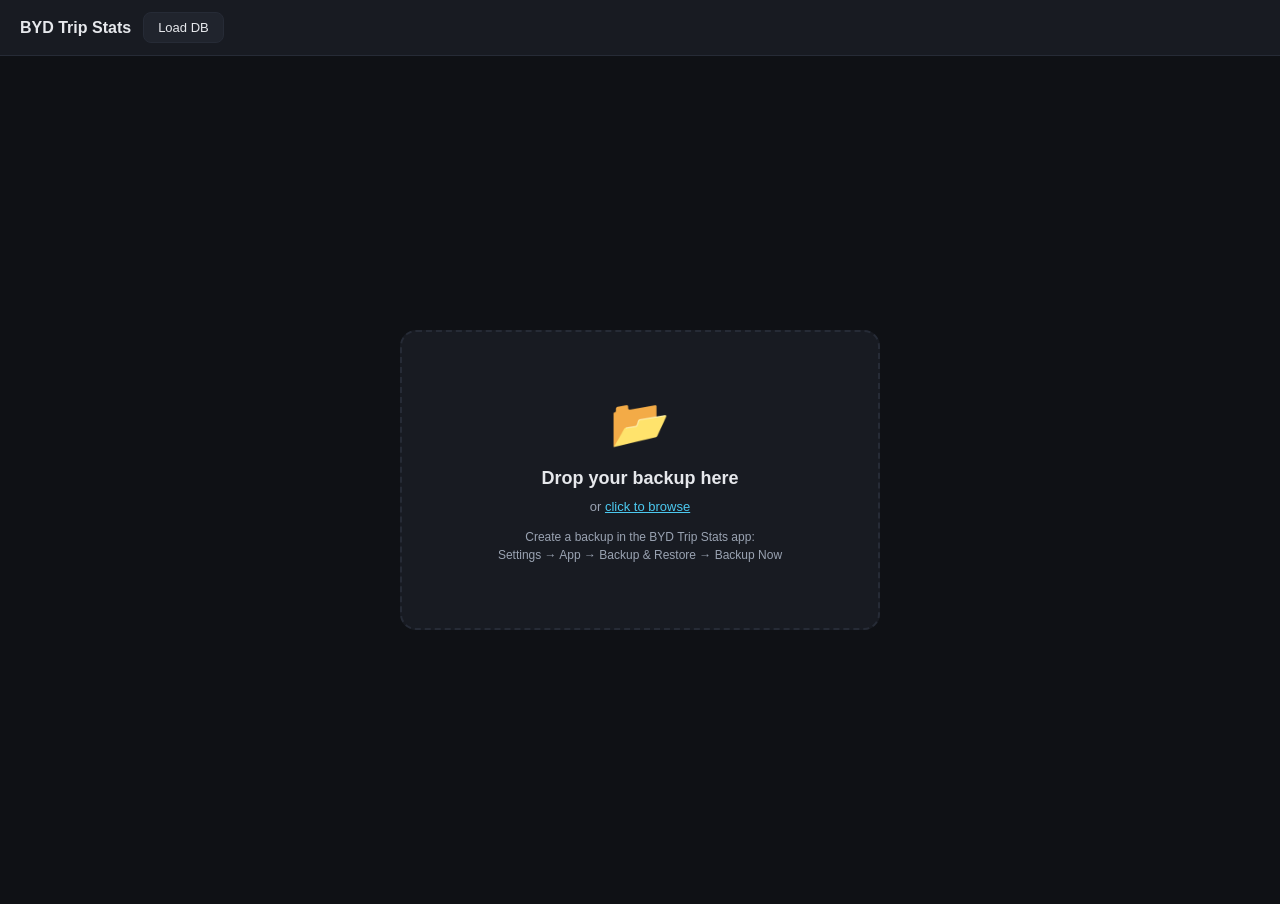
==== commit 3c7c47bd: "Re-organise App and Preferences in settings to open as cards, make UI adjustments, implement distanc" ====
--- a/docs/pwa/index.html
+++ b/docs/pwa/index.html
@@ -511,9 +511,9 @@
       <div id="notif-list"></div>
     </div>
   </div>
-  <label class="load-btn" title="Load a .db backup file">
+  <label class="load-btn" title="Load a .db or .db.gz backup file">
     Load DB
-    <input id="file-input" type="file" accept=".db" />
+    <input id="file-input" type="file" accept=".db,.gz" />
   </label>
 </header>
 
@@ -527,7 +527,7 @@
       <p class="drop-hint">or <label for="file-input" class="inline-link">click to browse</label></p>
       <p class="drop-hint small">
         Create a backup in the BYD Trip Stats app:<br>
-        Settings → Data → Backup Database → Save to Download
+        Settings → App → Backup &amp; Restore → Backup Now
       </p>
     </div>
   </section>
@@ -1223,17 +1223,28 @@
 function one(sql, params = []) { return rows(sql, params)[0] ?? null; }
 
 // ── File handling ──────────────────────────────────────────────────────────────
+// Backups are gzip-compressed (.db.gz) since 2.17; older ones are plain .db. Tell them
+// apart by the gzip magic bytes, not the name, same as the app's own restore does.
+async function readBackup(file) {
+  const bytes = new Uint8Array(await file.arrayBuffer());
+  if (bytes[0] !== 0x1f || bytes[1] !== 0x8b) return bytes;
+  if (typeof DecompressionStream === 'undefined') {
+    throw new Error('This browser cannot open compressed backups — decompress the .db.gz first (e.g. gunzip or 7-Zip) and load the .db.');
+  }
+  const stream = new Blob([bytes]).stream().pipeThrough(new DecompressionStream('gzip'));
+  return new Uint8Array(await new Response(stream).arrayBuffer());
+}
 async function loadFile(file) {
-  if (!file || !file.name.endsWith('.db')) {
-    alert('Please select a .db backup file.');
+  const name = file?.name.toLowerCase() ?? '';
+  if (!name.endsWith('.db') && !name.endsWith('.db.gz')) {
+    alert('Please select a .db or .db.gz backup file.');
     return;
   }
   showLoading('Loading sql.js…');
   try {
     await ensureSql();
     showLoading('Reading database…');
-    const buf = await file.arrayBuffer();
-    db = new SQL.Database(new Uint8Array(buf));
+    db = new SQL.Database(await readBackup(file));
     const tables = rows("SELECT name FROM sqlite_master WHERE type='table'").map(r => r.name);
     if (!tables.includes('trips')) throw new Error('Not a BYD Trip Stats database.');
     loadSchema();
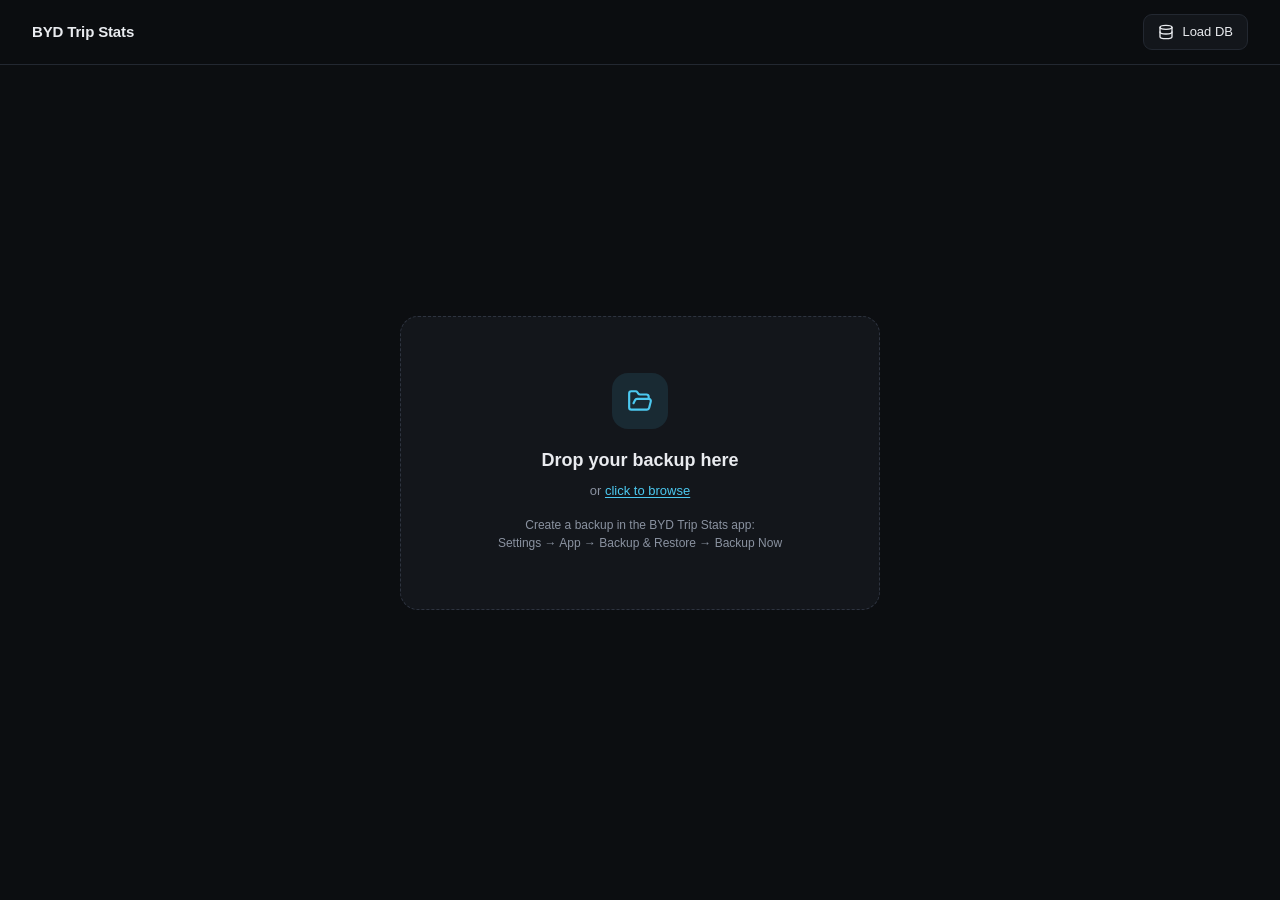
==== commit 48f21db4: "Web companion: redesign Trips and Charging around a period summary" ====
--- a/docs/pwa/index.html
+++ b/docs/pwa/index.html
@@ -2,480 +2,713 @@
 <html lang="en">
 <head>
 <meta charset="UTF-8" />
-<meta name="viewport" content="width=device-width, initial-scale=1" />
+<!-- viewport-fit=cover: the installed iPhone app draws under the home indicator, so the bottom tab
+     bar pads itself by the safe-area inset (and the header too, should iOS ever put the page under
+     the status bar). The status bar itself is opaque ("black"), so the page starts below it: with
+     "black-translucent" the page ran under it, and iOS blurs whatever sits there, fading out
+     down to the header's buttons (seen on an iPhone, 2026-11-22). -->
+<meta name="viewport" content="width=device-width, initial-scale=1, viewport-fit=cover" />
 <title>BYD Trip Stats</title>
 <link rel="manifest" href="manifest.json" />
-<meta name="theme-color" content="#0f1115" />
+<meta name="theme-color" content="#0c0e11" />
 <meta name="apple-mobile-web-app-capable" content="yes" />
-<meta name="apple-mobile-web-app-status-bar-style" content="black-translucent" />
+<meta name="apple-mobile-web-app-status-bar-style" content="black" />
 <meta name="apple-mobile-web-app-title" content="BYD Stats" />
 <link rel="apple-touch-icon" href="icons/icon-192.png" />
 <link rel="icon" href="icons/icon-192.png" />
 <link rel="stylesheet" href="https://unpkg.com/leaflet@1.9.4/dist/leaflet.css" />
+<link rel="stylesheet" href="https://cdn.jsdelivr.net/npm/maplibre-gl@5.24.0/dist/maplibre-gl.css" />
 <script src="https://cdnjs.cloudflare.com/ajax/libs/sql.js/1.10.3/sql-wasm.js"></script>
 <script src="https://cdn.jsdelivr.net/npm/chart.js@4.4.1/dist/chart.umd.min.js"></script>
 <script src="https://cdn.jsdelivr.net/npm/chartjs-adapter-date-fns/dist/chartjs-adapter-date-fns.bundle.min.js"></script>
 <script src="https://unpkg.com/leaflet@1.9.4/dist/leaflet.js"></script>
+<!-- MapLibre 6 breaks the Leaflet bridge ("maplibre_gl.Map is not a constructor"): stay on 5.x. -->
+<script src="https://cdn.jsdelivr.net/npm/maplibre-gl@5.24.0/dist/maplibre-gl.js"></script>
+<script src="https://cdn.jsdelivr.net/npm/@maplibre/maplibre-gl-leaflet@0.1.4/leaflet-maplibre-gl.js"></script>
 <style>
 :root {
-  --bg:       #0f1115;
-  --panel:    #181b22;
-  --panel-2:  #20242d;
-  --text:     #e6e8ec;
-  --muted:    #9aa3b2;
-  --accent:   #4cc9f0;
-  --green:    #06d6a0;
-  --amber:    #ffd166;
-  --pink:     #f72585;
-  --border:   #262b36;
-  --radius:   12px;
-}
+  --bg:        #0c0e11;
+  --panel:     #13161b;
+  --panel-2:   #181c22;
+  --panel-3:   #20252d;
+  --line:      #232831;
+  --line-2:    #2e3440;
+  --line-soft: #1b1f26;
+  --track:     #262b34;
+  --text:      #e9ebef;
+  --text-2:    #c3c8d1;
+  --muted:     #8a92a0;
+  --faint:     #5d6573;
+  --accent:    #4cc9f0;
+  --accent-ink:#062431;
+  --accent-soft: rgba(76,201,240,0.11);
+  --accent-dim:  #275a75;
+  --sel:       #112029;
+  --good:      #3dd68c;
+  --good-soft: rgba(61,214,140,0.13);
+  --warn:      #f5a524;
+  --warn-soft: rgba(245,165,36,0.13);
+  --star:      #f7b928;
+  --danger:    #f2577c;
+  --radius:    14px;
+  --header-h:  64px;
+  --gutter:    32px;
+  --maxw:      1480px;
+}
+/* One rule for every element the script shows and hides, so a class that sets display can never
+   beat the hidden attribute. */
+[hidden] { display: none !important; }
 * { box-sizing: border-box; margin: 0; padding: 0; }
+html { -webkit-text-size-adjust: 100%; }
 body {
-  font-family: -apple-system, BlinkMacSystemFont, "Segoe UI", Roboto, sans-serif;
-  background: var(--bg);
-  color: var(--text);
+  font-family: -apple-system, BlinkMacSystemFont, "SF Pro Text", "Segoe UI", Roboto, "Helvetica Neue", Arial, sans-serif;
+  font-size: 14px; line-height: 1.45;
+  background: var(--bg); color: var(--text);
   min-height: 100vh;
-}
+  -webkit-font-smoothing: antialiased;
+}
+button, select, input { font: inherit; color: inherit; }
+button { cursor: pointer; }
+a { color: inherit; }
+:focus-visible { outline: 2px solid var(--accent); outline-offset: 2px; }
+svg.i {
+  width: 18px; height: 18px; flex: none;
+  fill: none; stroke: currentColor; stroke-width: 2; stroke-linecap: round; stroke-linejoin: round;
+}
+.n, .num { font-variant-numeric: tabular-nums; }
+.u { color: var(--muted); font-size: 0.82em; margin-left: 3px; font-weight: 400; }
+.dash { color: var(--faint); }
+@media (max-width: 759px)  { .d-only { display: none !important; } }
+@media (min-width: 760px)  { .m-only { display: none !important; } }
 
 /* ── Header ─────────────────────────────────────────────────────────────── */
-header {
+.topbar {
   position: sticky; top: 0; z-index: 100;
-  display: flex; align-items: center; gap: 12px;
-  padding: 12px 20px;
-  background: var(--panel);
-  border-bottom: 1px solid var(--border);
-}
-.brand { display: flex; align-items: center; gap: 10px; }
-.brand img { width: 28px; height: 28px; border-radius: 6px; }
-.brand span { font-size: 16px; font-weight: 600; white-space: nowrap; }
-nav { display: flex; gap: 4px; flex: 1; justify-content: center; }
-nav button {
-  background: none; border: none; color: var(--muted);
-  padding: 6px 14px; border-radius: 8px; font-size: 14px; cursor: pointer;
+  background: rgba(12,14,17,0.9);
+  -webkit-backdrop-filter: blur(14px) saturate(150%); backdrop-filter: blur(14px) saturate(150%);
+  border-bottom: 1px solid var(--line);
+  padding-top: env(safe-area-inset-top);
+}
+.topbar-inner {
+  max-width: var(--maxw); margin: 0 auto; height: var(--header-h);
+  display: flex; align-items: center; gap: 28px;
+  padding: 0 max(var(--gutter), env(safe-area-inset-right)) 0 max(var(--gutter), env(safe-area-inset-left));
+}
+.brand { display: flex; align-items: center; gap: 10px; min-width: 0; }
+.brand img { width: 30px; height: 30px; border-radius: 8px; }
+.brand span { font-size: 15px; font-weight: 650; letter-spacing: -0.01em; white-space: nowrap; }
+.tabs { display: flex; gap: 4px; }
+.tab {
+  display: inline-flex; align-items: center; gap: 8px;
+  height: 36px; padding: 0 12px; border: none; border-radius: 9px;
+  background: none; color: var(--muted); font-size: 14px; font-weight: 500;
   transition: background 0.15s, color 0.15s;
 }
-nav button:hover { background: var(--panel-2); color: var(--text); }
-nav button.active { background: var(--panel-2); color: var(--accent); }
+.tab svg.i { width: 16px; height: 16px; }
+.tab:hover { color: var(--text); background: var(--panel-2); }
+.tab.active { color: var(--accent); background: var(--accent-soft); }
+.top-actions { margin-left: auto; display: flex; align-items: center; gap: 10px; }
+.btn {
+  display: inline-flex; align-items: center; justify-content: center; gap: 8px;
+  height: 36px; padding: 0 14px; border-radius: 9px;
+  border: 1px solid var(--line); background: var(--panel); color: var(--text);
+  font-size: 13px; font-weight: 500; white-space: nowrap; text-decoration: none;
+  transition: background 0.15s, border-color 0.15s;
+}
+.btn:hover { background: var(--panel-2); border-color: var(--line-2); }
+.btn:disabled { opacity: 0.6; cursor: default; }
+.btn svg.i { width: 16px; height: 16px; }
+.btn-sm { height: 30px; padding: 0 10px; font-size: 12px; gap: 6px; }
+.btn-sm svg.i { width: 14px; height: 14px; }
+.btn.danger { color: var(--danger); }
+.btn.danger:hover { border-color: rgba(242,87,124,0.45); }
+.icon-btn { width: 36px; padding: 0; position: relative; }
+.batt-chip { gap: 10px; padding: 0 12px; }
+.batt-chip .soc { font-weight: 650; font-variant-numeric: tabular-nums; }
+.batt-chip .vsep { width: 1px; height: 16px; background: var(--line-2); }
+.batt-chip .odo { color: var(--muted); font-variant-numeric: tabular-nums; }
+.batt-chip:disabled { opacity: 1; }
+.batt-chip:disabled:hover { background: var(--panel); border-color: var(--line); }
+.batt-ico { width: 24px; height: 13px; flex: none; color: var(--muted); }
+#file-input, #file-upload-input { display: none; }
+
 /* ── Notifications (live mode only) ───────────────────────────────────────── */
 .bell-wrap { position: relative; }
-.bell-btn {
-  background: var(--panel-2); color: var(--text);
-  border: 1px solid var(--border); padding: 7px 11px;
-  border-radius: 8px; font-size: 15px; cursor: pointer; line-height: 1;
-}
-.bell-btn:hover { background: var(--border); }
 .bell-badge {
   position: absolute; top: -6px; right: -6px;
-  min-width: 17px; height: 17px; padding: 0 4px;
-  border-radius: 9px; background: var(--accent); color: #fff;
-  font-size: 11px; font-weight: 700; line-height: 17px; text-align: center;
+  min-width: 18px; height: 18px; padding: 0 5px;
+  border-radius: 9px; background: var(--accent); color: var(--accent-ink);
+  border: 2px solid var(--bg);
+  font-size: 10px; font-weight: 700; line-height: 14px; text-align: center;
 }
 .notif-panel {
-  position: absolute; top: 44px; right: 0; width: 330px; max-width: 86vw;
+  position: absolute; top: 46px; right: 0; width: 340px; max-width: 86vw;
   max-height: 60vh; overflow-y: auto; z-index: 300;
-  background: var(--panel); border: 1px solid var(--border);
-  border-radius: 12px; box-shadow: 0 10px 30px rgba(0,0,0,.35);
+  background: var(--panel); border: 1px solid var(--line-2);
+  border-radius: var(--radius); box-shadow: 0 16px 40px rgba(0,0,0,0.45);
 }
 .notif-head {
+  position: sticky; top: 0; background: var(--panel);
   display: flex; align-items: center; justify-content: space-between;
-  padding: 10px 14px; border-bottom: 1px solid var(--border);
+  padding: 12px 14px; border-bottom: 1px solid var(--line);
   font-size: 13px; font-weight: 600;
 }
 .notif-head button {
-  background: none; border: none; color: var(--muted);
-  font-size: 12px; cursor: pointer; padding: 2px 4px;
-}
-.notif-item { padding: 10px 14px; border-bottom: 1px solid var(--border); }
+  background: none; border: none; color: var(--accent);
+  font-size: 12px; padding: 2px 4px;
+}
+.notif-head button:disabled { color: var(--faint); cursor: default; }
+.notif-actions { display: flex; gap: 8px; }
+/* Right padding leaves room for the delete button, so a long title never runs under it. */
+.notif-item { position: relative; padding: 11px 46px 11px 14px; border-bottom: 1px solid var(--line-soft); }
 .notif-item:last-child { border-bottom: none; }
 .notif-item.unseen { background: var(--panel-2); }
+.notif-item.unseen::before {
+  content: ''; position: absolute; left: 5px; top: 17px;
+  width: 5px; height: 5px; border-radius: 50%; background: var(--accent);
+}
+.notif-del {
+  position: absolute; top: 7px; right: 8px; width: 32px; height: 32px;
+  display: flex; align-items: center; justify-content: center;
+  background: none; border: none; border-radius: 8px; color: var(--muted);
+}
+.notif-del svg.i { width: 15px; height: 15px; }
+.notif-del:hover { background: var(--panel-3); color: var(--text); }
 .notif-title { font-size: 13px; font-weight: 600; margin-bottom: 2px; }
 .notif-body { font-size: 12px; color: var(--muted); white-space: pre-line; line-height: 1.45; }
-.notif-time { font-size: 11px; color: var(--muted); margin-top: 4px; }
-.notif-empty { padding: 18px 14px; font-size: 12px; color: var(--muted); text-align: center; }
-/* On a phone the bell sits mid-header, so a panel anchored to it runs off the left edge.
-   Below this width it detaches from the bell and spans the viewport with a margin instead. */
-@media (max-width: 640px) {
-  .notif-panel {
-    /* Clears the two-row phone header below, not the single-row one this used to sit under. */
-    position: fixed; top: 102px; left: 10px; right: 10px;
-    width: auto; max-width: none; max-height: 70vh;
-  }
-}
-/* Phone header: the brand, the bell and the Load DB button together already fill a phone's
-   width, and the three nav tabs used to push Load DB off the right edge entirely. Below this
-   width the nav drops onto its own full-width row underneath them. */
-@media (max-width: 640px) {
-  header { flex-wrap: wrap; row-gap: 10px; padding: 12px 14px; gap: 10px; }
-  .brand { flex: 1; min-width: 0; }
-  .brand span { overflow: hidden; text-overflow: ellipsis; }
-  /* The tabs get the full row to themselves and share it evenly, rather than bunching at the
-     left of an otherwise empty line. */
-  nav { order: 3; flex: 0 0 100%; gap: 6px; }
-  nav button { flex: 1; padding: 8px 0; }
-  .load-btn { padding: 6px 10px; font-size: 12px; }
-}
-/* Narrower still: the wordmark goes, the icon carries the branding. */
-@media (max-width: 420px) {
-  .brand span { display: none; }
-}
-/* ── Files (live mode only) ────────────────────────────────────────────────── */
-.file-crumbs {
-  display: flex; align-items: center; gap: 6px; flex-wrap: wrap;
-  font-size: 13px; color: var(--muted); margin-bottom: 14px;
-}
-.file-crumbs button {
-  background: none; border: none; color: var(--accent);
-  font-size: 13px; cursor: pointer; padding: 0;
-}
-.file-path {
-  font-family: ui-monospace, Menlo, Consolas, monospace;
-  font-size: 11px; color: var(--muted); word-break: break-all;
-  margin-bottom: 14px;
-}
-.file-list { display: flex; flex-direction: column; gap: 1px; }
-.file-row {
-  display: flex; align-items: center; gap: 12px;
-  background: var(--panel); border: 1px solid var(--border);
-  border-radius: var(--radius); padding: 12px 14px;
-}
-.file-row:hover { border-color: var(--accent); background: var(--panel-2); }
-.file-icon { font-size: 18px; line-height: 1; flex-shrink: 0; }
-.file-main { flex: 1; min-width: 0; }
-.file-name { font-size: 14px; word-break: break-all; }
-.file-name.link { color: var(--accent); cursor: pointer; }
-.file-meta { font-size: 12px; color: var(--muted); margin-top: 3px; }
-.file-actions { display: flex; gap: 6px; flex-shrink: 0; }
-.file-actions a, .file-actions button {
-  background: var(--panel-2); border: 1px solid var(--border);
-  color: var(--text); padding: 5px 12px; border-radius: 20px;
-  font-size: 12px; cursor: pointer; text-decoration: none; white-space: nowrap;
-}
-.file-actions a:hover, .file-actions button:hover { border-color: var(--accent); }
-.file-actions .danger { color: var(--pink); }
-.file-actions .danger:hover { border-color: var(--pink); }
-/* ── Text-file viewer ──────────────────────────────────────────────────────── */
-.viewer {
-  position: fixed; inset: 0; z-index: 500;
-  background: var(--bg); display: flex; flex-direction: column;
-}
-.viewer[hidden] { display: none; }
-.viewer-bar {
-  display: flex; align-items: center; gap: 12px;
-  padding: 12px 14px; background: var(--panel);
-  border-bottom: 1px solid var(--border); flex-shrink: 0;
-}
-.viewer-close {
-  background: var(--panel-2); border: 1px solid var(--border); color: var(--text);
-  padding: 7px 14px; border-radius: 8px; font-size: 13px; cursor: pointer; white-space: nowrap;
-}
-.viewer-close:hover { border-color: var(--accent); }
-.viewer-name {
-  flex: 1; min-width: 0;
-  font-size: 13px; color: var(--muted);
-  overflow: hidden; text-overflow: ellipsis; white-space: nowrap;
-}
-.viewer-copy.done { color: var(--green); border-color: rgba(6,214,160,0.4); }
-.viewer-copy.failed { color: var(--pink); border-color: rgba(247,37,133,0.4); }
-/* ── 12V / HV history ──────────────────────────────────────────────────────── */
-.battery-body {
-  flex: 1; min-height: 0; overflow: auto;
-  display: flex; flex-direction: column; gap: 12px; padding: 14px;
-}
-.battery-chips { display: grid; grid-template-columns: repeat(auto-fit, minmax(104px, 1fr)); gap: 8px; }
-.battery-chip {
-  background: var(--panel); border: 1px solid var(--border);
-  border-radius: 10px; padding: 8px 10px; min-width: 0;
-}
-.battery-chip .lbl { font-size: 11px; color: var(--muted); }
-.battery-chip .val { font-size: 15px; font-weight: 700; white-space: nowrap; }
-.battery-chart { flex: 1; min-height: 260px; position: relative; }
-.battery-note { font-size: 12px; color: var(--muted); }
-.viewer-scroll { flex: 1; overflow: auto; padding: 14px; }
-.viewer-scroll pre {
-  margin: 0; font-family: ui-monospace, Menlo, Consolas, monospace;
-  font-size: 11px; line-height: 1.5; color: var(--text);
-  white-space: pre-wrap; word-break: break-word;
-}
-.viewer-image {
-  display: block; margin: 0 auto; max-width: 100%;
-  border: 1px solid var(--border); border-radius: 8px;
-}
-.viewer-image[hidden], .viewer-scroll pre[hidden] { display: none; }
-.file-readonly {
-  background: rgba(255,209,102,0.08); border: 1px solid rgba(255,209,102,0.3);
-  border-radius: 10px; padding: 10px 12px; margin: 0 0 14px;
-  font-size: 12px; color: var(--amber); line-height: 1.5;
-}
-.file-readonly[hidden] { display: none; }
-.upload-row { display: flex; align-items: center; gap: 10px; flex-wrap: wrap; margin-bottom: 16px; }
-.upload-status { font-size: 12px; color: var(--muted); }
-.upload-status.error { color: var(--pink); }
-.upload-status.ok { color: var(--green); }
-/* On a phone the action buttons would squeeze a long file name to nothing, so they drop
-   onto their own line instead. */
-@media (max-width: 640px) {
-  .file-row { flex-wrap: wrap; }
-  .file-actions { width: 100%; justify-content: flex-end; }
-}
-.load-btn {
-  background: var(--panel-2); color: var(--text);
-  border: 1px solid var(--border); padding: 7px 14px;
-  border-radius: 8px; font-size: 13px; cursor: pointer;
-  white-space: nowrap; transition: background 0.15s;
-}
-.load-btn:hover { background: #2a2f3b; }
-#file-input, #file-upload-input { display: none; }
+.notif-time { font-size: 11px; color: var(--faint); margin-top: 4px; }
+.notif-empty { padding: 20px 14px; font-size: 12px; color: var(--muted); text-align: center; }
+
+/* ── Bottom tab bar (phones) ─────────────────────────────────────────────── */
+.tabbar { display: none; }
+
+/* ── Main ────────────────────────────────────────────────────────────────── */
+main {
+  max-width: var(--maxw); margin: 0 auto;
+  padding: 28px max(var(--gutter), env(safe-area-inset-right)) 56px max(var(--gutter), env(safe-area-inset-left));
+}
+/* View toggling is class-based; the active view is the only one displayed. */
+.view { display: none; }
+.view.active { display: block; }
+#view-drop.active { display: flex; align-items: center; justify-content: center; min-height: calc(100vh - 160px); }
+.card { background: var(--panel); border: 1px solid var(--line); border-radius: var(--radius); }
+.eyebrow {
+  font-size: 11px; font-weight: 650; letter-spacing: 0.08em; text-transform: uppercase; color: var(--muted);
+}
+.empty { color: var(--muted); padding: 44px 16px; text-align: center; line-height: 1.6; }
+.empty .btn { margin: 14px 4px 0; }
+.empty.error { color: var(--danger); }
 
 /* ── Loading overlay ─────────────────────────────────────────────────────── */
 #loading {
-  display: none;  /* JS-managed via style.display — never rely on [hidden] vs display:flex */
-  position: fixed; inset: 0; z-index: 200;
-  background: rgba(15, 17, 21, 0.85);
+  display: none;  /* JS-managed via style.display */
+  position: fixed; inset: 0; z-index: 600;
+  background: rgba(12,14,17,0.86);
   flex-direction: column; align-items: center; justify-content: center;
   gap: 16px; font-size: 15px; color: var(--muted);
 }
 .spinner {
   width: 36px; height: 36px;
-  border: 3px solid var(--border);
-  border-top-color: var(--accent);
-  border-radius: 50%;
-  animation: spin 0.7s linear infinite;
+  border: 3px solid var(--line-2); border-top-color: var(--accent);
+  border-radius: 50%; animation: spin 0.7s linear infinite;
 }
 @keyframes spin { to { transform: rotate(360deg); } }
 
-/* ── Main ────────────────────────────────────────────────────────────────── */
-main { padding: 24px 20px; max-width: 1200px; margin: 0 auto; }
-
-/* ── View toggling — class-based to avoid [hidden] vs display:X cascade conflicts ── */
-.view { display: none; }
-.view.active { display: block; }
-#view-drop.active { display: flex; align-items: center; justify-content: center; min-height: calc(100vh - 100px); }
+/* ── Drop zone / reaching the car ────────────────────────────────────────── */
 .dropzone {
-  border: 2px dashed var(--border);
-  border-radius: 16px;
-  padding: 64px 40px;
-  text-align: center;
-  max-width: 480px; width: 100%;
-  background: var(--panel);
+  border: 1.5px dashed var(--line-2); border-radius: 18px;
+  padding: 56px 40px; text-align: center;
+  max-width: 480px; width: 100%; background: var(--panel);
   transition: border-color 0.15s, background 0.15s;
 }
-.dropzone.drag { border-color: var(--accent); background: rgba(76,201,240,0.06); }
-.drop-icon { font-size: 48px; margin-bottom: 16px; }
-.dropzone strong { font-size: 18px; }
-.drop-hint { font-size: 13px; color: var(--muted); margin-top: 8px; line-height: 1.5; }
-.drop-hint.small { font-size: 12px; margin-top: 12px; }
-.inline-link { color: var(--accent); cursor: pointer; text-decoration: underline; }
-
-/* ── List views ──────────────────────────────────────────────────────────── */
-/* Title above, totals on one line of their own beneath it. Sharing a row meant the totals were
-   the first thing to wrap once there were three of them. */
-.list-header { display: flex; flex-direction: column; gap: 6px; margin-bottom: 18px; }
-.list-header h2 { font-size: 22px; font-weight: 600; }
-.summary-row {
-  display: flex; gap: 8px; font-size: 13px; color: var(--muted);
-  white-space: nowrap; overflow-x: auto; scrollbar-width: none;
-}
-.summary-row::-webkit-scrollbar { display: none; }
-.summary-row .sep { opacity: 0.45; }
-.summary-row span strong { color: var(--text); }
-.card-grid { display: grid; grid-template-columns: repeat(auto-fill, minmax(300px, 1fr)); gap: 12px; }
-.empty { color: var(--muted); padding: 40px 0; text-align: center; }
-
-/* ── Card ────────────────────────────────────────────────────────────────── */
-.card {
-  background: var(--panel);
-  border: 1px solid var(--border);
-  border-radius: var(--radius);
-  padding: 16px;
-  cursor: pointer;
-  transition: border-color 0.15s, background 0.15s;
-}
-.card:hover { border-color: var(--accent); background: var(--panel-2); }
-.card-header {
-  display: flex; align-items: center; justify-content: space-between;
-  margin-bottom: 14px;
-}
-.card-date { font-size: 13px; color: var(--muted); }
-.badge {
-  font-size: 11px; padding: 2px 8px;
-  border-radius: 20px; background: var(--panel-2);
-  color: var(--muted); border: 1px solid var(--border);
-}
-.charge-badge { color: var(--amber); border-color: rgba(255,209,102,0.3); }
-.dc-badge { color: var(--accent); border-color: rgba(76,201,240,0.35); font-weight: 700; }
-.card-head-right { display: flex; align-items: center; gap: 8px; }
-.star {
-  background: none; border: none; cursor: pointer; padding: 0 2px;
-  font-size: 18px; line-height: 1; color: var(--muted);
-  transition: color 0.15s, transform 0.1s;
-}
-.star:hover { transform: scale(1.15); }
-.star.on { color: var(--amber); }
-span.star { cursor: default; }
-.fav-filter {
-  background: var(--panel-2); border: 1px solid var(--border);
-  color: var(--muted); padding: 5px 12px; border-radius: 20px;
-  font-size: 13px; cursor: pointer; transition: all 0.15s;
-}
-.fav-filter:hover { color: var(--text); border-color: var(--accent); }
-.fav-filter.active { color: var(--amber); border-color: rgba(255,209,102,0.4); background: rgba(255,209,102,0.08); }
-
-/* ── List controls (sort / filter) ──────────────────────────────────────────── */
-/* Two groups — sorting held left, filtering pushed to the right edge so the filter icons aren't
-   crowding the sort-direction icon. Grouping also means that when the row runs out of width it
-   breaks *between* them rather than orphaning whichever control happened to be last; a wrapped
-   line has a single item, which space-between aligns to the start. */
-.controls {
-  display: flex; flex-wrap: wrap; align-items: center;
-  gap: 10px 20px; justify-content: space-between;
-  margin-bottom: 16px;
-}
-.ctl-group { display: flex; align-items: center; gap: 8px; }
-.controls .lbl-inline { font-size: 12px; color: var(--muted); }
-.controls select, .ctl-btn {
-  background: var(--panel-2); border: 1px solid var(--border);
-  color: var(--text); padding: 0 12px; border-radius: 20px;
-  font-size: 13px; cursor: pointer; transition: all 0.15s;
-}
-.controls select { padding: 0 6px; }
-/* One explicit height across all three, so the native select can't sit a pixel or two proud of
-   the pills beside it. Kept apart from the rules above so .fav-filter keeps its muted colour. */
-.controls select, .ctl-btn, .fav-filter {
-  height: 32px; line-height: 1; box-sizing: border-box;
-  padding-top: 0; padding-bottom: 0;
-}
-/* Icon-only controls: square, so a row of them reads as a set of buttons rather than as pills of
-   random width. The label they lost lives in the title/aria-label. */
-.icon-btn {
-  position: relative;
-  width: 34px; padding: 0;
-  display: inline-flex; align-items: center; justify-content: center;
-  font-size: 15px;
-}
-.ctl-btn.filtered { color: var(--accent); border-color: rgba(76,201,240,0.4); }
+.dropzone.drag { border-color: var(--accent); background: var(--accent-soft); }
+.drop-icon {
+  width: 56px; height: 56px; margin: 0 auto 18px; border-radius: 16px;
+  display: flex; align-items: center; justify-content: center;
+  background: var(--accent-soft); color: var(--accent);
+}
+.drop-icon svg.i { width: 26px; height: 26px; }
+.dropzone strong { font-size: 18px; font-weight: 650; }
+.drop-hint { font-size: 13px; color: var(--muted); margin-top: 8px; line-height: 1.55; }
+.drop-hint.small { font-size: 12px; margin-top: 14px; }
+.inline-link { color: var(--accent); cursor: pointer; text-decoration: underline; text-underline-offset: 2px; }
+.reach .btn { margin-top: 18px; }
+
+/* ── Page head, segmented controls ───────────────────────────────────────── */
+.page-head {
+  display: flex; align-items: flex-end; justify-content: space-between; gap: 16px;
+  margin-bottom: 20px;
+}
+.page-head h1 { font-size: 30px; font-weight: 700; letter-spacing: -0.02em; line-height: 1.1; }
+.page-sub { margin-top: 7px; color: var(--muted); font-size: 13px; }
+.page-sub strong { color: var(--text-2); font-weight: 600; font-variant-numeric: tabular-nums; }
+.seg {
+  display: inline-flex; padding: 3px; gap: 2px;
+  background: var(--panel); border: 1px solid var(--line); border-radius: 11px;
+}
+.seg button {
+  height: 30px; padding: 0 13px; border: none; border-radius: 8px;
+  display: inline-flex; align-items: center; justify-content: center; gap: 6px;
+  background: none; color: var(--muted); font-size: 13px; font-weight: 500; white-space: nowrap;
+}
+.seg button:hover { color: var(--text); }
+.seg button.on { background: var(--panel-3); color: var(--text); box-shadow: 0 1px 2px rgba(0,0,0,0.35); }
+.seg button svg.i { width: 14px; height: 14px; }
+.seg button.on svg.star-ico { color: var(--star); fill: var(--star); }
+.seg .cnt { color: var(--muted); font-size: 12px; font-variant-numeric: tabular-nums; }
+
+/* ── Period summary ──────────────────────────────────────────────────────── */
+.period-card {
+  display: grid; grid-template-columns: minmax(250px, 0.85fr) minmax(0, 1.6fr); gap: 40px;
+  padding: 24px 26px; margin-bottom: 20px;
+}
+.hero { display: flex; align-items: baseline; gap: 2px; margin-top: 10px; }
+.hero .v { font-size: 56px; font-weight: 700; letter-spacing: -0.03em; line-height: 1; }
+.hero .u { font-size: 20px; margin-left: 6px; font-weight: 500; }
+.hero-md .v { font-size: 44px; }
+.hero-md .u { font-size: 18px; }
+.hero-sub { margin-top: 10px; color: var(--muted); font-size: 13px; }
+.kpis {
+  display: grid; grid-template-columns: repeat(3, 1fr); gap: 12px;
+  margin-top: 22px; padding-top: 18px; border-top: 1px solid var(--line);
+}
+.kpi .v { font-size: 20px; font-weight: 650; letter-spacing: -0.01em; font-variant-numeric: tabular-nums; }
+.kpi .l { font-size: 12px; color: var(--muted); margin-top: 1px; }
+.pc-chart { display: flex; flex-direction: column; min-width: 0; }
+.chart-head { display: flex; justify-content: space-between; align-items: baseline; gap: 12px; margin-bottom: 14px; }
+.chart-head .t { font-size: 13px; font-weight: 600; color: var(--text-2); }
+.chart-head .s { font-size: 12px; color: var(--muted); white-space: nowrap; }
+/* The bar chart is plain HTML: a column per day (or week, or month), the bar growing from a
+   shared baseline, its label underneath. Single series, so no legend — the heading names it. */
+.bars { flex: 1; display: flex; align-items: stretch; gap: var(--bar-gap, 12px); min-height: 150px; padding: 0 4px; }
+.bar-col {
+  flex: 1 1 0; min-width: 0; display: flex; flex-direction: column; align-items: center; gap: 8px;
+  background: none; border: none; padding: 0; border-radius: 6px;
+}
+.bar-track {
+  flex: 1; width: 100%; display: flex; align-items: flex-end; justify-content: center;
+  border-bottom: 1px solid var(--line-2);
+}
+.bar {
+  width: 100%; max-width: 76px; min-height: 2px;
+  background: var(--accent-dim); border-radius: 4px 4px 0 0;
+  transition: background 0.15s;
+}
+.bar.zero { background: var(--line-2); border-radius: 1px; }
+.bar.now { background: var(--accent); }
+.bar-col:hover .bar, .bar-col:focus-visible .bar { background: #3a7fa3; }
+.bar-col:hover .bar.now, .bar-col:focus-visible .bar.now { background: #86dbf6; }
+.bar-lbl { height: 14px; font-size: 11px; line-height: 14px; color: var(--muted); white-space: nowrap; }
+.bar-lbl.now { color: var(--text-2); font-weight: 600; }
+.chart-tip {
+  position: fixed; z-index: 700; pointer-events: none;
+  background: var(--panel-3); border: 1px solid var(--line-2); border-radius: 8px;
+  padding: 6px 9px; font-size: 12px; color: var(--text); white-space: nowrap;
+  box-shadow: 0 8px 20px rgba(0,0,0,0.4);
+}
+
+/* ── Toolbar, legend, filters ────────────────────────────────────────────── */
+.toolbar {
+  display: flex; align-items: center; justify-content: space-between; flex-wrap: wrap;
+  gap: 10px 16px; margin-bottom: 12px;
+}
+.tool-group { display: flex; align-items: center; gap: 8px; }
 .ctl-badge {
   position: absolute; top: -5px; right: -5px;
-  min-width: 16px; height: 16px; padding: 0 4px; box-sizing: border-box;
+  min-width: 16px; height: 16px; padding: 0 4px;
   display: flex; align-items: center; justify-content: center;
-  background: var(--accent); color: #05202b;
+  background: var(--accent); color: var(--accent-ink);
   border-radius: 8px; font-size: 10px; font-weight: 700; line-height: 1;
 }
-.ctl-btn:hover, .controls select:hover { border-color: var(--accent); }
-.ctl-btn.active { color: var(--accent); border-color: rgba(76,201,240,0.4); background: rgba(76,201,240,0.08); }
+.btn.filtered, .btn.open { color: var(--accent); border-color: rgba(76,201,240,0.4); }
+.legend { display: flex; align-items: center; flex-wrap: wrap; gap: 6px 16px; font-size: 12px; color: var(--muted); }
+.legend .dot { width: 8px; height: 8px; border-radius: 50%; display: inline-block; margin-right: 6px; }
+.legend .dot.good { background: var(--good); }
+.legend .dot.warn { background: var(--warn); }
+.legend strong { color: var(--text-2); font-weight: 600; font-variant-numeric: tabular-nums; }
+.sort-ctl {
+  display: inline-flex; align-items: center; height: 38px;
+  background: var(--panel); border: 1px solid var(--line); border-radius: 11px; overflow: hidden;
+}
+.sort-sel { display: inline-flex; align-items: center; gap: 6px; padding: 0 4px 0 10px; color: var(--muted); }
+.sort-sel svg.i { width: 14px; height: 14px; }
+.sort-sel select {
+  -webkit-appearance: none; appearance: none; background: none; border: none;
+  color: var(--text); font-size: 13px; font-weight: 500; padding: 0 6px 0 0; height: 36px;
+}
+.sort-ctl .vsep { width: 1px; height: 18px; background: var(--line-2); }
+.sort-dir { width: 36px; height: 36px; border: none; background: none; color: var(--accent); display: flex; align-items: center; justify-content: center; }
+.sort-dir svg.i { width: 16px; height: 16px; }
 .filter-panel {
-  display: grid; grid-template-columns: repeat(auto-fill, minmax(250px, 1fr));
-  gap: 12px; margin-bottom: 18px;
-  background: var(--panel); border: 1px solid var(--border);
-  border-radius: var(--radius); padding: 16px;
-}
-/* Each filter is its own bordered box so neighbouring rows never run together. */
+  display: grid; grid-template-columns: repeat(auto-fill, minmax(240px, 1fr));
+  gap: 10px; margin-bottom: 14px; padding: 14px;
+}
 .filter-row {
   display: flex; align-items: center; gap: 8px;
-  background: var(--panel-2); border: 1px solid var(--border);
-  border-radius: 8px; padding: 8px 12px;
+  background: var(--panel-2); border: 1px solid var(--line); border-radius: 10px; padding: 8px 10px;
 }
 .filter-row .frl { font-size: 12px; color: var(--muted); flex: 1; min-width: 0; }
 .filter-row input {
-  width: 58px; flex: none; background: var(--bg); border: 1px solid var(--border);
-  color: var(--text); border-radius: 6px; padding: 4px 6px; font-size: 12px;
+  width: 62px; flex: none; background: var(--bg); border: 1px solid var(--line-2);
+  color: var(--text); border-radius: 7px; padding: 5px 7px; font-size: 12px;
 }
 .filter-row input:focus { outline: none; border-color: var(--accent); }
 .filter-clear {
   grid-column: 1 / -1; justify-self: start;
-  background: none; border: none; color: var(--accent);
-  font-size: 12px; cursor: pointer; padding: 2px 0;
-}
-.card-stats {
-  display: grid; grid-template-columns: repeat(3, 1fr); gap: 10px;
-}
-.stat { display: flex; flex-direction: column; gap: 2px; }
-.stat .val { font-size: 14px; font-weight: 600; color: var(--text); }
-.stat .lbl { font-size: 11px; color: var(--muted); }
-
-/* ── Detail views ────────────────────────────────────────────────────────── */
-.detail-header {
-  display: flex; align-items: center; gap: 16px;
-  margin-bottom: 20px;
-}
-.back-btn {
-  background: var(--panel-2); border: 1px solid var(--border);
-  color: var(--muted); padding: 7px 12px;
-  border-radius: 8px; font-size: 13px; cursor: pointer;
-  transition: background 0.15s, color 0.15s; white-space: nowrap;
-}
-.back-btn:hover { background: #2a2f3b; color: var(--text); }
-#trip-detail-header, #charge-detail-header {
-  font-size: 15px; color: var(--muted);
-}
-.stats-row {
-  display: flex; flex-wrap: wrap; gap: 8px;
-  margin-bottom: 20px;
-}
-.stats-row .stat {
-  background: var(--panel); border: 1px solid var(--border);
-  border-radius: 10px; padding: 12px 16px; min-width: 100px;
-}
-.stats-row .stat .val { font-size: 16px; }
-
-/* ── Map ─────────────────────────────────────────────────────────────────── */
+  background: none; border: none; color: var(--accent); font-size: 12px; padding: 2px 0;
+}
+
+/* ── Split: list + detail panel ─────────────────────────────────────────── */
+.split { display: grid; grid-template-columns: minmax(0, 1fr) 372px; gap: 24px; align-items: start; }
+.split-side { position: sticky; top: calc(var(--header-h) + env(safe-area-inset-top) + 20px); }
+.split-side .panel { max-height: calc(100vh - var(--header-h) - env(safe-area-inset-top) - 40px); overflow-y: auto; }
+@media (max-width: 1199px) {
+  .split { grid-template-columns: minmax(0, 1fr); }
+  .split-side { display: none; }
+}
+
+/* ── The list: one grid per row, so the same markup is a dense table on a wide screen and a
+   two-line card row on a phone (see the phone media query) ─────────────────── */
+.list { background: var(--panel); border: 1px solid var(--line); border-radius: var(--radius); overflow: hidden; }
+.list.trips  { --cols: minmax(60px,.8fr) minmax(70px,1fr) minmax(64px,.9fr) minmax(70px,.9fr) minmax(118px,1.4fr) minmax(76px,1fr) minmax(156px,1.7fr) 32px; }
+.list.trips.flat  { --cols: minmax(128px,1.4fr) minmax(70px,1fr) minmax(64px,.9fr) minmax(70px,.9fr) minmax(118px,1.4fr) minmax(76px,1fr) minmax(156px,1.7fr) 32px; }
+.list.charges { --cols: minmax(60px,.8fr) minmax(70px,.9fr) minmax(86px,1fr) minmax(70px,.9fr) minmax(70px,.9fr) minmax(156px,1.7fr) 44px 32px; }
+.list.charges.flat { --cols: minmax(128px,1.4fr) minmax(70px,.9fr) minmax(86px,1fr) minmax(70px,.9fr) minmax(70px,.9fr) minmax(156px,1.7fr) 44px 32px; }
+.list-head, .row {
+  display: grid; grid-template-columns: var(--cols); align-items: center; column-gap: 12px;
+  padding: 0 20px;
+}
+.list-head {
+  height: 42px; border-bottom: 1px solid var(--line);
+  font-size: 11px; font-weight: 600; letter-spacing: 0.07em; text-transform: uppercase; color: var(--muted);
+}
+.list-head .h {
+  display: inline-flex; align-items: center; gap: 4px; height: 30px; padding: 0;
+  background: none; border: none; color: inherit;
+  font: inherit; letter-spacing: inherit; text-transform: inherit; white-space: nowrap;
+}
+.list-head button.h:hover, .list-head .h.on { color: var(--text-2); }
+.list-head .h svg.i { width: 12px; height: 12px; stroke-width: 2.5; }
+.group {
+  display: flex; justify-content: space-between; align-items: baseline; gap: 12px;
+  padding: 18px 20px 9px; font-size: 13px; font-weight: 600;
+  scroll-margin-top: calc(var(--header-h) + env(safe-area-inset-top) + 12px);
+}
+.day + .day .group { border-top: 1px solid var(--line); }
+.group .sum { font-size: 12px; font-weight: 400; color: var(--muted); font-variant-numeric: tabular-nums; white-space: nowrap; }
+.rows .row { border-top: 1px solid var(--line-soft); }
+.row {
+  position: relative; min-height: 52px; cursor: pointer;
+  transition: background 0.12s;
+  scroll-margin-top: calc(var(--header-h) + env(safe-area-inset-top) + 12px);
+}
+.row:hover { background: var(--panel-2); }
+.row:focus-visible { outline-offset: -2px; }
+/* The selection only means something where the panel beside the list shows it. */
+@media (min-width: 1200px) {
+  .row.selected { background: var(--sel); }
+  .row.selected::before { content: ''; position: absolute; left: 0; top: 0; bottom: 0; width: 2px; background: var(--accent); }
+  .row.selected .t-main { color: var(--accent); }
+}
+.row.flash { animation: flash 1.2s ease-out; }
+@keyframes flash { from { background: rgba(76,201,240,0.22); } }
+.c { min-width: 0; overflow: hidden; text-overflow: ellipsis; white-space: nowrap; color: var(--text-2); font-variant-numeric: tabular-nums; }
+.row .c-time, .row .c-dist, .row .c-add { color: var(--text); }
+.c-dist .n, .c-add .n { font-weight: 650; }
+.t-main { font-weight: 600; }
+.t-sub { display: none; }
+.tag {
+  display: inline-block; margin-left: 6px; padding: 1px 6px; border-radius: 5px;
+  background: var(--panel-3); color: var(--muted); font-size: 10.5px; font-weight: 600; vertical-align: 1px;
+}
+.chip {
+  display: inline-block; padding: 2px 7px; border-radius: 6px;
+  font-size: 11px; font-weight: 700; letter-spacing: 0.03em;
+  background: var(--panel-3); color: var(--text-2);
+}
+.chip.dc { background: var(--accent-soft); color: var(--accent); }
+.eff { display: inline-flex; align-items: center; gap: 10px; color: var(--text); }
+.eff.good { color: var(--good); }
+.eff.warn { color: var(--warn); }
+.eff-val { font-weight: 650; min-width: 34px; font-variant-numeric: tabular-nums; }
+.eff-unit { display: none; }
+.eff-bar { width: 60px; height: 4px; border-radius: 2px; background: var(--track); overflow: hidden; }
+.eff-bar i { display: block; height: 100%; border-radius: 2px; background: currentColor; }
+.batt { display: flex; align-items: center; gap: 12px; }
+.batt-txt { min-width: 88px; color: var(--text-2); font-variant-numeric: tabular-nums; }
+.socbar { position: relative; flex: none; width: 72px; height: 4px; border-radius: 2px; background: var(--track); overflow: hidden; }
+.socbar i { position: absolute; top: 0; bottom: 0; }
+.socbar .lvl { left: 0; background: #48515f; }
+.socbar .use { background: var(--accent); }
+.socbar .add { background: var(--good); }
+.star {
+  width: 30px; height: 30px; display: inline-flex; align-items: center; justify-content: center;
+  border: none; background: none; color: var(--faint); border-radius: 8px;
+  transition: color 0.15s, background 0.15s, transform 0.1s;
+}
+.star svg.i { width: 17px; height: 17px; }
+button.star:hover { color: var(--text-2); background: var(--panel-3); }
+button.star:active { transform: scale(0.9); }
+.star.on { color: var(--star); }
+.star.on svg.i { fill: currentColor; }
+span.star { cursor: default; }
+.c-star { overflow: visible; display: flex; justify-content: flex-end; }
+
+/* ── Detail panel (beside the list) and summary card (top of a detail page) ── */
+.panel { padding: 22px 22px 20px; }
+.panel-empty { padding: 24px 0; color: var(--muted); text-align: center; font-size: 13px; }
+.p-head { display: flex; justify-content: space-between; align-items: flex-start; gap: 10px; }
+.p-head .star { margin: -4px -6px 0 0; }
+.p-title { font-size: 15px; font-weight: 650; margin-top: 6px; }
+.p-time { color: var(--muted); font-size: 13px; margin-top: 1px; font-variant-numeric: tabular-nums; }
+.p-hero { margin-top: 20px; }
+.p-hero .hero { margin-top: 0; }
+.p-sec { border-top: 1px solid var(--line); margin-top: 20px; padding-top: 18px; }
+.p-row { display: flex; justify-content: space-between; align-items: baseline; gap: 12px; }
+.p-row + .p-row { margin-top: 8px; }
+.p-row .l { color: var(--text-2); font-size: 13px; }
+.p-row .v { font-weight: 650; font-variant-numeric: tabular-nums; }
+.p-row .v.good { color: var(--good); }
+.p-row .v.warn { color: var(--warn); }
+.p-note { margin-top: 12px; font-size: 12.5px; color: var(--muted); }
+.gauge { position: relative; height: 34px; margin-top: 14px; }
+.gauge-track {
+  position: absolute; left: 0; right: 0; top: 6px; height: 4px; border-radius: 2px; opacity: 0.75;
+  background: linear-gradient(90deg, var(--good) 0 26%, #3a414c 40% 60%, var(--warn) 74% 100%);
+}
+.gauge-tick { position: absolute; top: 0; left: 50%; width: 2px; height: 16px; margin-left: -1px; border-radius: 1px; background: var(--text-2); }
+.gauge-avg { position: absolute; top: 19px; left: 50%; transform: translateX(-50%); font-size: 11px; color: var(--muted); white-space: nowrap; }
+.gauge-dot {
+  position: absolute; top: 2px; width: 12px; height: 12px; margin-left: -6px; border-radius: 50%;
+  background: var(--text); box-shadow: 0 0 0 2.5px var(--panel);
+}
+.gauge-dot.good { background: var(--good); }
+.gauge-dot.warn { background: var(--warn); }
+.bigbar { position: relative; height: 10px; margin-top: 12px; border-radius: 5px; background: var(--track); overflow: hidden; }
+.bigbar i { position: absolute; top: 0; bottom: 0; }
+.bigbar .lvl { left: 0; background: var(--accent); }
+.bigbar .hatch { background: repeating-linear-gradient(135deg, rgba(76,201,240,0.7) 0 3px, rgba(76,201,240,0.22) 3px 6px); }
+.bigbar .hatch.add { background: repeating-linear-gradient(135deg, rgba(61,214,140,0.8) 0 3px, rgba(61,214,140,0.25) 3px 6px); }
+.odo-grid { display: grid; grid-template-columns: 1fr 1fr; gap: 12px; }
+.odo-grid .l { font-size: 12px; color: var(--muted); }
+.odo-grid .v { font-weight: 600; margin-top: 2px; font-variant-numeric: tabular-nums; }
+.p-open { width: 100%; margin-top: 20px; }
+
+/* ── Detail pages ────────────────────────────────────────────────────────── */
+.detail-head { display: flex; align-items: center; gap: 16px; margin-bottom: 20px; }
+.detail-head .grow { flex: 1; min-width: 0; }
+.detail-head h1 { font-size: 24px; font-weight: 700; letter-spacing: -0.02em; line-height: 1.2; }
+.detail-head p { color: var(--muted); font-size: 13px; margin-top: 2px; font-variant-numeric: tabular-nums; }
+.detail-top { display: grid; grid-template-columns: 372px minmax(0, 1fr); gap: 20px; margin-bottom: 20px; align-items: stretch; }
+.detail-top > .map-container { height: auto; min-height: 440px; margin: 0; }
+.detail-top > .chart-panel { margin: 0; display: flex; flex-direction: column; }
+.detail-top > .chart-panel .chart-wrap { flex: 1; min-height: 300px; }
+@media (max-width: 999px) {
+  .detail-top { grid-template-columns: minmax(0, 1fr); }
+  .detail-top > .map-container { min-height: 300px; }
+}
 .map-container {
-  height: 280px; border-radius: var(--radius);
-  overflow: hidden; margin-bottom: 20px;
-  background: var(--panel); border: 1px solid var(--border);
-}
-.map-placeholder {
-  height: 100%; display: flex; align-items: center; justify-content: center;
-  color: var(--muted); font-size: 13px;
-}
-
-/* ── Charts ──────────────────────────────────────────────────────────────── */
-.charts-grid {
-  display: grid;
-  grid-template-columns: repeat(auto-fill, minmax(340px, 1fr));
-  gap: 16px;
-}
-.chart-panel {
-  background: var(--panel); border: 1px solid var(--border);
-  border-radius: var(--radius); padding: 16px;
-}
+  height: 300px; border-radius: var(--radius); overflow: hidden; margin-bottom: 20px;
+  background: var(--panel); border: 1px solid var(--line);
+}
+.map-placeholder { height: 100%; min-height: 200px; display: flex; align-items: center; justify-content: center; color: var(--muted); font-size: 13px; }
+.section-title { font-size: 13px; font-weight: 600; color: var(--text-2); margin: 28px 0 12px; }
+.charts-grid { display: grid; grid-template-columns: repeat(auto-fill, minmax(360px, 1fr)); gap: 16px; }
+.chart-panel { background: var(--panel); border: 1px solid var(--line); border-radius: var(--radius); padding: 16px 16px 12px; }
 .chart-panel.full-width { grid-column: 1 / -1; }
-/* ── Report panels (Overview + analyses, live mode only) ────────────────────── */
-.report-grid {
-  display: grid;
-  grid-template-columns: repeat(auto-fill, minmax(340px, 1fr));
-  gap: 16px;
-  margin-bottom: 18px;
-}
-.report-panel {
-  background: var(--panel); border: 1px solid var(--border);
-  border-radius: var(--radius); padding: 16px;
-}
+.chart-title { font-size: 11px; font-weight: 650; color: var(--muted); text-transform: uppercase; letter-spacing: 0.08em; margin-bottom: 12px; }
+.chart-wrap { position: relative; height: 210px; }
+.chart-wrap.tall { height: 300px; }
+.chart-wrap canvas { position: absolute; inset: 0; width: 100% !important; height: 100% !important; }
+.chart-empty { display: flex; align-items: center; justify-content: center; height: 100%; color: var(--muted); font-size: 12px; text-align: center; padding: 8px; }
+/* ── Report panels (Overview + analyses, live mode only) ────────────────── */
+.report-grid { display: grid; grid-template-columns: repeat(auto-fill, minmax(340px, 1fr)); gap: 16px; align-items: start; }
+.report-grid:empty { display: none; }
+.report-panel { background: var(--panel); border: 1px solid var(--line); border-radius: var(--radius); padding: 16px 18px; }
 .report-note { font-size: 12px; color: var(--muted); margin-bottom: 10px; line-height: 1.5; }
 .report-row {
   display: flex; justify-content: space-between; align-items: baseline; gap: 12px;
-  padding: 6px 0; border-bottom: 1px solid rgba(255,255,255,0.04); font-size: 13px;
+  padding: 7px 0; border-bottom: 1px solid var(--line-soft); font-size: 13px;
 }
 .report-row:last-child { border-bottom: none; }
 .report-row .lbl { color: var(--muted); }
-.report-row .val { font-weight: 600; text-align: right; }
+.report-row .val { font-weight: 600; text-align: right; font-variant-numeric: tabular-nums; }
 .report-row.sub .lbl { padding-left: 12px; }
-.report-bar {
-  height: 6px; border-radius: 3px; margin: 8px 0 12px;
-  background: rgba(255,209,102,0.25); overflow: hidden;
-}
-.report-bar > div { height: 100%; background: var(--green, #4cc9f0); }
-.chart-title { font-size: 12px; font-weight: 600; color: var(--muted); text-transform: uppercase; letter-spacing: 0.05em; margin-bottom: 12px; }
-.chart-wrap { position: relative; height: 200px; }
-.chart-wrap.tall { height: 280px; }
-.chart-wrap canvas { position: absolute; inset: 0; width: 100% !important; height: 100% !important; }
-
-@media (max-width: 600px) {
-  header { padding: 10px 14px; }
-  .brand span { display: none; }
-  main { padding: 16px 12px; }
-  .charts-grid { grid-template-columns: 1fr; }
-}
+.report-bar { height: 6px; border-radius: 3px; margin: 8px 0 12px; background: var(--warn-soft); overflow: hidden; }
+.report-bar > div { height: 100%; background: var(--good); }
+
+/* ── Files (live mode only) ────────────────────────────────────────────────── */
+.file-crumbs { display: flex; align-items: center; gap: 8px; flex-wrap: wrap; font-size: 13px; color: var(--muted); margin-bottom: 8px; }
+.file-crumbs button { background: none; border: none; color: var(--accent); font-size: 13px; padding: 0; }
+.file-crumbs .btn { color: var(--text); }
+.file-path { font-family: ui-monospace, Menlo, Consolas, monospace; font-size: 11px; color: var(--faint); word-break: break-all; margin-bottom: 14px; }
+.file-list { background: var(--panel); border: 1px solid var(--line); border-radius: var(--radius); overflow: hidden; }
+.file-list:empty { display: none; }
+.file-row { display: flex; align-items: center; gap: 14px; padding: 12px 16px; }
+.file-row + .file-row { border-top: 1px solid var(--line-soft); }
+.file-row:hover { background: var(--panel-2); }
+.file-icon {
+  width: 36px; height: 36px; flex: none; border-radius: 10px;
+  display: flex; align-items: center; justify-content: center;
+  background: var(--panel-3); color: var(--muted);
+}
+.file-icon.dir { background: var(--accent-soft); color: var(--accent); }
+.file-main { flex: 1; min-width: 0; }
+.file-name { font-size: 14px; word-break: break-all; }
+.file-name.link { color: var(--text); font-weight: 600; cursor: pointer; }
+.file-name.link:hover { color: var(--accent); }
+.file-meta { font-size: 12px; color: var(--muted); margin-top: 2px; }
+.file-actions { display: flex; gap: 6px; flex-shrink: 0; }
+.file-readonly {
+  background: var(--warn-soft); border: 1px solid rgba(245,165,36,0.3);
+  border-radius: 10px; padding: 10px 12px; margin: 0 0 14px;
+  font-size: 12px; color: var(--warn); line-height: 1.5;
+}
+.upload-row { display: flex; align-items: center; gap: 10px; flex-wrap: wrap; margin-bottom: 14px; }
+.upload-status { font-size: 12px; color: var(--muted); }
+.upload-status.error { color: var(--danger); }
+.upload-status.ok { color: var(--good); }
+
+/* ── Full-page overlays: text viewer and the 12V / HV history ─────────────── */
+.viewer { position: fixed; inset: 0; z-index: 500; background: var(--bg); display: flex; flex-direction: column; }
+.viewer-bar {
+  display: flex; align-items: center; gap: 12px; flex-shrink: 0;
+  padding: calc(12px + env(safe-area-inset-top)) max(16px, env(safe-area-inset-right)) 12px max(16px, env(safe-area-inset-left));
+  background: var(--panel); border-bottom: 1px solid var(--line);
+}
+.viewer-name { flex: 1; min-width: 0; font-size: 13px; color: var(--muted); overflow: hidden; text-overflow: ellipsis; white-space: nowrap; }
+.viewer-copy.done { color: var(--good); border-color: rgba(61,214,140,0.4); }
+.viewer-copy.failed { color: var(--danger); border-color: rgba(242,87,124,0.4); }
+.viewer-scroll { flex: 1; overflow: auto; padding: 14px max(14px, env(safe-area-inset-right)) calc(14px + env(safe-area-inset-bottom)) max(14px, env(safe-area-inset-left)); }
+.viewer-scroll pre {
+  margin: 0; font-family: ui-monospace, Menlo, Consolas, monospace;
+  font-size: 11px; line-height: 1.5; color: var(--text); white-space: pre-wrap; word-break: break-word;
+}
+.viewer-image { display: block; margin: 0 auto; max-width: 100%; border: 1px solid var(--line); border-radius: 8px; }
+.battery-body {
+  flex: 1; min-height: 0; overflow: auto; display: flex; flex-direction: column; gap: 12px;
+  padding: 16px max(16px, env(safe-area-inset-right)) calc(16px + env(safe-area-inset-bottom)) max(16px, env(safe-area-inset-left));
+}
+.battery-chips { display: grid; grid-template-columns: repeat(auto-fit, minmax(110px, 1fr)); gap: 8px; }
+.battery-chip { background: var(--panel); border: 1px solid var(--line); border-radius: 12px; padding: 10px 12px; min-width: 0; }
+.battery-chip .lbl { font-size: 11px; color: var(--muted); }
+.battery-chip .val { font-size: 16px; font-weight: 700; white-space: nowrap; font-variant-numeric: tabular-nums; }
+.battery-chart { flex: 1; min-height: 260px; position: relative; background: var(--panel); border: 1px solid var(--line); border-radius: var(--radius); padding: 12px; }
+.battery-chart canvas { position: absolute; inset: 12px; width: calc(100% - 24px) !important; height: calc(100% - 24px) !important; }
+.battery-note { font-size: 12px; color: var(--muted); }
+
+/* ── Tablet: the table loses its least-used column before it gets cramped ── */
+@media (max-width: 1199px) { :root { --gutter: 24px; } }
+@media (min-width: 760px) and (max-width: 979px) {
+  .list.trips        { --cols: minmax(56px,.8fr) minmax(66px,1fr) minmax(60px,.9fr) minmax(112px,1.4fr) minmax(70px,1fr) minmax(146px,1.7fr) 32px; }
+  .list.trips.flat   { --cols: minmax(118px,1.4fr) minmax(66px,1fr) minmax(60px,.9fr) minmax(112px,1.4fr) minmax(70px,1fr) minmax(146px,1.7fr) 32px; }
+  .list.charges      { --cols: minmax(56px,.8fr) minmax(66px,.9fr) minmax(80px,1fr) minmax(66px,.9fr) minmax(146px,1.7fr) 44px 32px; }
+  .list.charges.flat { --cols: minmax(118px,1.4fr) minmax(66px,.9fr) minmax(80px,1fr) minmax(66px,.9fr) minmax(146px,1.7fr) 44px 32px; }
+  .c-spd, .c-avg { display: none; }
+  .period-card { grid-template-columns: minmax(220px, 0.9fr) minmax(0, 1.4fr); gap: 28px; }
+}
+
+/* ── Phone ───────────────────────────────────────────────────────────────── */
+@media (max-width: 759px) {
+  :root { --header-h: 56px; --gutter: 16px; }
+  .topbar-inner { gap: 12px; }
+  .brand span, .topbar .tabs { display: none; }
+  .top-actions { gap: 8px; }
+  .load-btn { width: 36px; padding: 0; }
+  .load-btn span { display: none; }
+  .batt-chip { padding: 0 10px; gap: 7px; }
+  .batt-chip .vsep, .batt-chip .odo { display: none; }
+  .notif-panel {
+    position: fixed; top: calc(var(--header-h) + env(safe-area-inset-top) + 8px);
+    left: 10px; right: 10px; width: auto; max-width: none; max-height: 70vh;
+  }
+  /* Tabs move to the bottom of the screen, where a thumb reaches them. */
+  .tabbar {
+    display: grid; grid-auto-flow: column; grid-auto-columns: 1fr;
+    position: fixed; left: 0; right: 0; bottom: 0; z-index: 100;
+    background: rgba(12,14,17,0.94);
+    -webkit-backdrop-filter: blur(14px) saturate(150%); backdrop-filter: blur(14px) saturate(150%);
+    border-top: 1px solid var(--line);
+    padding: 6px max(8px, env(safe-area-inset-right)) calc(6px + env(safe-area-inset-bottom)) max(8px, env(safe-area-inset-left));
+  }
+  .tabbar .tab { flex-direction: column; justify-content: center; gap: 3px; height: 50px; font-size: 11px; background: none; }
+  .tabbar .tab svg.i { width: 22px; height: 22px; }
+  .tabbar .tab.active { background: none; }
+  main { padding-top: 16px; padding-bottom: calc(92px + env(safe-area-inset-bottom)); }
+  #view-drop.active { min-height: calc(100vh - 200px); }
+  .dropzone { padding: 40px 22px; }
+
+  .page-head { margin-bottom: 14px; }
+  .page-head h1 { font-size: 28px; }
+  .page-sub { margin-top: 4px; }
+
+  .period-card { display: flex; flex-direction: column; gap: 0; padding: 12px 14px 16px; margin-bottom: 16px; }
+  .period-card .pc-left { display: contents; }
+  .period-card .seg { display: flex; width: 100%; margin-bottom: 14px; }
+  .period-card .seg button { flex: 1; padding: 0 4px; }
+  .hero-row { display: flex; justify-content: space-between; align-items: baseline; gap: 10px; }
+  .hero .v { font-size: 40px; }
+  .hero .u { font-size: 17px; }
+  .hero-row .hero-sub { margin-top: 0; white-space: nowrap; }
+  .pc-chart { order: 4; margin-top: 14px; }
+  .period-card .kpis { order: 5; margin-top: 16px; padding-top: 14px; gap: 0; }
+  .kpi + .kpi { border-left: 1px solid var(--line); padding-left: 14px; }
+  .kpi .v { font-size: 18px; }
+  .chart-head { display: none; }
+  .bars { min-height: 96px; gap: var(--bar-gap-m, 8px); padding: 0; }
+  .bar-lbl { font-size: 10px; }
+
+  .toolbar { margin-bottom: 8px; gap: 10px 8px; }
+  .toolbar .seg button { padding: 0 10px; }
+  .legend { order: 3; width: 100%; gap: 4px 12px; font-size: 11.5px; }
+  .filter-panel { grid-template-columns: 1fr; }
+
+  /* The list sheds its table: day headings sit outside, each day's rows in a card of their own. */
+  .list { background: none; border: none; border-radius: 0; overflow: visible; }
+  .list-head { display: none; }
+  .day + .day .group { border-top: none; }
+  .group { padding: 14px 4px 8px; }
+  .group .sum .kwh { display: none; }
+  .rows { background: var(--panel); border: 1px solid var(--line); border-radius: var(--radius); overflow: hidden; }
+  .rows .row:first-child { border-top: none; }
+  .row {
+    grid-template-columns: 56px minmax(0, 1fr) auto 30px;
+    grid-template-areas: "time a batt star" "time b batt star";
+    column-gap: 10px; row-gap: 5px; padding: 11px 10px 11px 14px; min-height: 0;
+  }
+  .c-time { grid-area: time; align-self: center; }
+  .t-sub { display: block; font-size: 12px; color: var(--muted); font-weight: 400; margin-top: 1px; }
+  .tag { display: none; }
+  .c-dist, .c-add { grid-area: a; }
+  .c-eff, .c-type { grid-area: b; }
+  .c-batt { grid-area: batt; align-self: center; }
+  .c-star { grid-area: star; align-self: center; }
+  .c-dur, .c-spd, .c-energy, .c-avg, .c-peak { display: none; }
+  .eff { gap: 0; padding: 2px 7px; border-radius: 6px; background: rgba(255,255,255,0.06); font-size: 11.5px; }
+  .eff.good { background: var(--good-soft); }
+  .eff.warn { background: var(--warn-soft); }
+  .eff-val { min-width: 0; }
+  .eff-unit { display: inline; margin-left: 3px; font-weight: 600; }
+  .eff-bar { display: none; }
+  .c-type { display: flex; align-items: center; gap: 7px; font-size: 12px; color: var(--muted); }
+  .batt { flex-direction: column; align-items: flex-end; gap: 6px; }
+  .batt-txt { min-width: 0; font-size: 12.5px; }
+  .batt-txt .pct1 { display: none; }
+  .socbar { width: 80px; }
+
+  .detail-head { gap: 12px; margin-bottom: 14px; align-items: flex-start; }
+  .detail-head h1 { font-size: 19px; }
+  .detail-head .back-btn span { display: none; }
+  .detail-head .back-btn { width: 36px; padding: 0; flex: none; }
+  .panel { padding: 18px 16px; }
+  .hero-md .v { font-size: 38px; }
+  .charts-grid, .report-grid { grid-template-columns: minmax(0, 1fr); }
+  .chart-wrap { height: 200px; }
+
+  .file-row { flex-wrap: wrap; }
+  .file-actions { width: 100%; justify-content: flex-end; }
+}
+@media (max-width: 380px) { .sort-sel svg.i { display: none; } }
 </style>
 </head>
 <body>
@@ -484,45 +717,63 @@
   <div class="spinner"></div>
   <span id="loading-msg">Loading…</span>
 </div>
-
-<header>
-  <div class="brand">
-    <img src="icons/icon-192.png" alt="" onerror="this.style.display='none'" />
-    <span>BYD Trip Stats</span>
-  </div>
-  <nav id="nav" style="display:none">
-    <button id="nav-trips"    onclick="navigate('trips')">Trips</button>
-    <button id="nav-charges"  onclick="navigate('charges')">Charging</button>
-    <!-- Live mode only: there are no car files to browse when a .db was loaded by hand. -->
-    <button id="nav-files"    onclick="navigate('files')" style="display:none">Files</button>
-  </nav>
-  <!-- Live mode only: the car is the source of these, so there is nothing to show
-       when the page was opened with a .db file instead. -->
-  <!-- Live mode only, like the bell: the 48 h voltage history is the car's own, not the .db's. -->
-  <button class="bell-btn" id="battery-btn" title="12V / HV battery — last 48 hours"
-          onclick="openBattery()" style="display:none">🔋</button>
-  <div class="bell-wrap" id="bell-wrap" style="display:none">
-    <button class="bell-btn" id="bell-btn" title="Notifications" onclick="toggleNotifications()">🔔<span id="bell-badge" class="bell-badge" style="display:none"></span></button>
-    <div class="notif-panel" id="notif-panel" style="display:none">
-      <div class="notif-head">
-        <span>Notifications</span>
-        <button onclick="markNotificationsSeen()">Mark all read</button>
+<div class="chart-tip" id="chart-tip" role="tooltip" hidden></div>
+
+<header class="topbar">
+  <div class="topbar-inner">
+    <div class="brand">
+      <img src="icons/icon-192.png" alt="" onerror="this.style.display='none'" />
+      <span>BYD Trip Stats</span>
+    </div>
+    <nav class="tabs" id="nav" hidden>
+      <button class="tab" data-nav="trips"   data-icon="route"  onclick="navigate('trips')"><span>Trips</span></button>
+      <button class="tab" data-nav="charges" data-icon="zap"    onclick="navigate('charges')"><span>Charging</span></button>
+      <!-- Live mode only: there are no car files to browse when a .db was loaded by hand. -->
+      <button class="tab live-only" data-nav="files" data-icon="folder" onclick="navigate('files')" hidden><span>Files</span></button>
+    </nav>
+    <div class="top-actions">
+      <!-- Battery level and odometer as of the last trip or charge. In live mode it also opens the
+           48 h HV / 12V history, which is the car's own record, not the .db's. -->
+      <button class="btn batt-chip" id="batt-chip" onclick="openBattery()" hidden>
+        <span id="batt-ico"></span><span class="soc" id="batt-soc"></span><span class="vsep"></span><span class="odo" id="batt-odo"></span>
+      </button>
+      <!-- Live mode only: the car is the source of these, so there is nothing to show
+           when the page was opened with a .db file instead. -->
+      <div class="bell-wrap live-only" id="bell-wrap" hidden>
+        <button class="btn icon-btn" id="bell-btn" data-icon="bell" title="Notifications" aria-label="Notifications"
+                onclick="toggleNotifications()"><span id="bell-badge" class="bell-badge" hidden></span></button>
+        <div class="notif-panel" id="notif-panel" hidden>
+          <div class="notif-head">
+            <span>Notifications</span>
+            <div class="notif-actions">
+              <button onclick="markNotificationsSeen()">Mark all read</button>
+              <button id="notif-clear" onclick="clearNotifications()" disabled>Clear all</button>
+            </div>
+          </div>
+          <div id="notif-list"></div>
+        </div>
       </div>
-      <div id="notif-list"></div>
+      <label class="btn load-btn" data-icon="db" title="Load a .db or .db.gz backup file">
+        <span>Load DB</span>
+        <input id="file-input" type="file" accept=".db,.gz" />
+      </label>
     </div>
   </div>
-  <label class="load-btn" title="Load a .db or .db.gz backup file">
-    Load DB
-    <input id="file-input" type="file" accept=".db,.gz" />
-  </label>
 </header>
+
+<!-- Phones: the same tabs, at the bottom of the screen. -->
+<nav class="tabbar" id="tabbar" hidden>
+  <button class="tab" data-nav="trips"   data-icon="route"  onclick="navigate('trips')"><span>Trips</span></button>
+  <button class="tab" data-nav="charges" data-icon="zap"    onclick="navigate('charges')"><span>Charging</span></button>
+  <button class="tab live-only" data-nav="files" data-icon="folder" onclick="navigate('files')" hidden><span>Files</span></button>
+</nav>
 
 <main>
 
   <!-- ── Drop zone ────────────────────────────────────────────── -->
   <section class="view active" id="view-drop">
     <div class="dropzone" id="dropzone">
-      <div class="drop-icon">📂</div>
+      <div class="drop-icon" data-icon="folderOpen"></div>
       <strong>Drop your backup here</strong>
       <p class="drop-hint">or <label for="file-input" class="inline-link">click to browse</label></p>
       <p class="drop-hint small">
@@ -530,122 +781,159 @@
         Settings → App → Backup &amp; Restore → Backup Now
       </p>
     </div>
+    <!-- Shown instead of the drop zone when this page was served by the car (see probeCar). -->
+    <div class="dropzone reach" id="reach" hidden>
+      <div class="drop-icon" data-icon="wifi"></div>
+      <strong id="reach-title">Connecting to the car…</strong>
+      <div id="reach-detail" hidden>
+        <p class="drop-hint">The car didn't answer just now.</p>
+        <p class="drop-hint small">
+          Check that this device is online. Over Tailscale, check that Tailscale is connected here
+          and that no DNS app or profile (NextDNS, an ad blocker) is overriding it. A car that has
+          been parked for a while may also have switched its Wi-Fi off.
+        </p>
+        <button class="btn" id="reach-retry" onclick="probeCar()">Try again</button>
+        <p class="drop-hint small">or <label for="file-input" class="inline-link">open a backup file</label> instead</p>
+      </div>
+    </div>
   </section>
 
   <!-- ── Trip list ─────────────────────────────────────────────── -->
   <section class="view" id="view-trips">
-    <div class="list-header">
-      <h2>Trips</h2>
-      <div id="trip-summary" class="summary-row"></div>
+    <div class="split">
+      <div class="split-main">
+        <div class="page-head">
+          <div><h1>Trips</h1><p class="page-sub" id="trip-sub"></p></div>
+          <div class="d-only" id="trip-period-seg"></div>
+        </div>
+        <div class="card period-card" id="trip-period"></div>
+        <div class="toolbar">
+          <div class="tool-group">
+            <span id="trip-favseg"></span>
+            <button class="btn icon-btn" id="trip-filter-btn" data-icon="filter" onclick="toggleFilterPanel('trip')"
+                    title="Filters" aria-label="Filters"><span class="ctl-badge" id="trip-filter-badge" hidden></span></button>
+          </div>
+          <div class="legend" id="trip-legend"></div>
+          <div class="sort-ctl m-only">
+            <label class="sort-sel" data-icon="updown">
+              <select id="trip-sort" aria-label="Sort by" onchange="sortBy('trip', this.value, true)">
+                <option value="date">Date</option>
+                <option value="dist">Distance</option>
+                <option value="dur">Duration</option>
+                <option value="avgSpd">Avg speed</option>
+                <option value="eff">Efficiency</option>
+                <option value="energy">Energy</option>
+              </select>
+            </label>
+            <span class="vsep"></span>
+            <button class="sort-dir" id="trip-dir" onclick="toggleSortDir('trip')" aria-label="Sort direction"></button>
+          </div>
+        </div>
+        <div class="card filter-panel" id="trip-filters" hidden>
+          <div class="filter-row"><span class="frl">Distance (km)</span>
+            <input type="number" inputmode="decimal" placeholder="min" oninput="setFilter('trip','distMin',this.value)">
+            <input type="number" inputmode="decimal" placeholder="max" oninput="setFilter('trip','distMax',this.value)"></div>
+          <div class="filter-row"><span class="frl">Duration (min)</span>
+            <input type="number" inputmode="decimal" placeholder="min" oninput="setFilter('trip','durMin',this.value)">
+            <input type="number" inputmode="decimal" placeholder="max" oninput="setFilter('trip','durMax',this.value)"></div>
+          <div class="filter-row"><span class="frl">Avg speed (km/h)</span>
+            <input type="number" inputmode="decimal" placeholder="min" oninput="setFilter('trip','spdMin',this.value)">
+            <input type="number" inputmode="decimal" placeholder="max" oninput="setFilter('trip','spdMax',this.value)"></div>
+          <div class="filter-row"><span class="frl">Efficiency (kWh/100km)</span>
+            <input type="number" inputmode="decimal" placeholder="min" oninput="setFilter('trip','effMin',this.value)">
+            <input type="number" inputmode="decimal" placeholder="max" oninput="setFilter('trip','effMax',this.value)"></div>
+          <button class="filter-clear" onclick="clearFilters('trip')">Clear filters</button>
+        </div>
+        <div class="list trips" id="trip-list"></div>
+      </div>
+      <aside class="split-side"><div class="card panel" id="trip-side"></div></aside>
     </div>
-    <div class="controls">
-      <div class="ctl-group">
-        <span class="lbl-inline">Sort</span>
-        <select id="trip-sort" onchange="tripSort.field=this.value; renderTripList()">
-          <option value="date">Date</option>
-          <option value="dist">Distance</option>
-          <option value="dur">Duration</option>
-          <option value="avgSpd">Avg Speed</option>
-          <option value="eff">Consumption</option>
-          <option value="energy">Energy</option>
-        </select>
-        <button class="ctl-btn icon-btn" id="trip-dir" onclick="toggleSortDir('trip')" title="Newest first — tap to reverse" aria-label="Sort direction">↓</button>
-      </div>
-      <div class="ctl-group">
-        <button class="fav-filter icon-btn" onclick="toggleFavFilter()" title="Show favourites only" aria-label="Favourites">☆</button>
-        <button class="ctl-btn icon-btn" id="trip-filter-btn" onclick="toggleFilterPanel('trip')" title="Filters" aria-label="Filters">⚲<span class="ctl-badge" id="trip-filter-badge" style="display:none"></span></button>
-      </div>
-    </div>
-    <div class="filter-panel" id="trip-filters" style="display:none">
-      <div class="filter-row"><span class="frl">Distance (km)</span>
-        <input type="number" inputmode="decimal" placeholder="min" oninput="setTripFilter('distMin',this.value)">
-        <input type="number" inputmode="decimal" placeholder="max" oninput="setTripFilter('distMax',this.value)"></div>
-      <div class="filter-row"><span class="frl">Duration (min)</span>
-        <input type="number" inputmode="decimal" placeholder="min" oninput="setTripFilter('durMin',this.value)">
-        <input type="number" inputmode="decimal" placeholder="max" oninput="setTripFilter('durMax',this.value)"></div>
-      <div class="filter-row"><span class="frl">Avg Speed (km/h)</span>
-        <input type="number" inputmode="decimal" placeholder="min" oninput="setTripFilter('spdMin',this.value)">
-        <input type="number" inputmode="decimal" placeholder="max" oninput="setTripFilter('spdMax',this.value)"></div>
-      <div class="filter-row"><span class="frl">Consumption (kWh/100km)</span>
-        <input type="number" inputmode="decimal" placeholder="min" oninput="setTripFilter('effMin',this.value)">
-        <input type="number" inputmode="decimal" placeholder="max" oninput="setTripFilter('effMax',this.value)"></div>
-      <button class="filter-clear" onclick="clearFilters('trip')">Clear filters</button>
-    </div>
-    <div id="trip-cards" class="card-grid"></div>
   </section>
 
   <!-- ── Trip detail ───────────────────────────────────────────── -->
   <section class="view" id="view-trip">
-    <div class="detail-header">
-      <button class="back-btn" onclick="navigate('trips')">← Trips</button>
-      <span id="trip-detail-header"></span>
+    <div class="detail-head">
+      <button class="btn back-btn" data-icon="left" onclick="navigate('trips')" aria-label="Back to trips"><span>Trips</span></button>
+      <div class="grow"><h1 id="trip-detail-title"></h1><p id="trip-detail-sub"></p></div>
       <span id="trip-detail-fav"></span>
     </div>
-    <div id="trip-detail-stats" class="stats-row"></div>
+    <div class="detail-top">
+      <div class="card panel" id="trip-detail-card"></div>
+      <div id="trip-map" class="map-container"></div>
+    </div>
     <div id="trip-report" class="report-grid"></div>
-    <div id="trip-map" class="map-container"></div>
+    <div class="section-title">Charts</div>
     <div class="charts-grid">
-      <div class="chart-panel"><div class="chart-title">Speed Profile</div><div class="chart-wrap"><canvas id="chart-speed"></canvas></div></div>
+      <div class="chart-panel"><div class="chart-title">Speed profile</div><div class="chart-wrap"><canvas id="chart-speed"></canvas></div></div>
       <div class="chart-panel"><div class="chart-title">Motor RPM</div><div class="chart-wrap"><canvas id="chart-rpm"></canvas></div></div>
-      <div class="chart-panel"><div class="chart-title">Power Profile</div><div class="chart-wrap"><canvas id="chart-power"></canvas></div></div>
-      <div class="chart-panel"><div class="chart-title">Energy Consumed (kWh)</div><div class="chart-wrap"><canvas id="chart-energy"></canvas></div></div>
-      <div class="chart-panel"><div class="chart-title">State of Charge</div><div class="chart-wrap"><canvas id="chart-soc"></canvas></div></div>
-      <div class="chart-panel"><div class="chart-title">Elevation Profile</div><div class="chart-wrap"><canvas id="chart-altitude"></canvas></div></div>
-      <div class="chart-panel"><div class="chart-title">Battery Voltage</div><div class="chart-wrap"><canvas id="chart-voltage"></canvas></div></div>
-      <div class="chart-panel"><div class="chart-title">Tyre Pressures (PSI)</div><div class="chart-wrap"><canvas id="chart-tyre"></canvas></div></div>
-      <div class="chart-panel"><div class="chart-title">Instantaneous Consumption</div><div class="chart-wrap"><canvas id="chart-instant"></canvas></div></div>
+      <div class="chart-panel"><div class="chart-title">Power profile</div><div class="chart-wrap"><canvas id="chart-power"></canvas></div></div>
+      <div class="chart-panel"><div class="chart-title">Energy consumed (kWh)</div><div class="chart-wrap"><canvas id="chart-energy"></canvas></div></div>
+      <div class="chart-panel"><div class="chart-title">State of charge</div><div class="chart-wrap"><canvas id="chart-soc"></canvas></div></div>
+      <div class="chart-panel"><div class="chart-title" id="altitude-title">Elevation profile</div><div class="chart-wrap"><canvas id="chart-altitude"></canvas></div></div>
+      <div class="chart-panel"><div class="chart-title">Battery voltage</div><div class="chart-wrap"><canvas id="chart-voltage"></canvas></div></div>
+      <div class="chart-panel"><div class="chart-title">Tyre pressures (PSI)</div><div class="chart-wrap"><canvas id="chart-tyre"></canvas></div></div>
+      <div class="chart-panel"><div class="chart-title">Instantaneous consumption</div><div class="chart-wrap"><canvas id="chart-instant"></canvas></div></div>
     </div>
   </section>
 
   <!-- ── Charging list ─────────────────────────────────────────── -->
   <section class="view" id="view-charges">
-    <div class="list-header">
-      <h2>Charging Sessions</h2>
-      <div id="charge-summary" class="summary-row"></div>
+    <div class="split">
+      <div class="split-main">
+        <div class="page-head">
+          <div><h1>Charging</h1><p class="page-sub" id="charge-sub"></p></div>
+          <div class="d-only" id="charge-period-seg"></div>
+        </div>
+        <div class="card period-card" id="charge-period"></div>
+        <div class="toolbar">
+          <div class="tool-group">
+            <span id="charge-favseg"></span>
+            <button class="btn icon-btn" id="charge-filter-btn" data-icon="filter" onclick="toggleFilterPanel('charge')"
+                    title="Filters" aria-label="Filters"><span class="ctl-badge" id="charge-filter-badge" hidden></span></button>
+          </div>
+          <div class="sort-ctl m-only">
+            <label class="sort-sel" data-icon="updown">
+              <select id="charge-sort" aria-label="Sort by" onchange="sortBy('charge', this.value, true)">
+                <option value="date">Date</option>
+                <option value="dur">Duration</option>
+                <option value="kwh">kWh added</option>
+                <option value="peak">Peak kW</option>
+                <option value="avg">Avg kW</option>
+              </select>
+            </label>
+            <span class="vsep"></span>
+            <button class="sort-dir" id="charge-dir" onclick="toggleSortDir('charge')" aria-label="Sort direction"></button>
+          </div>
+        </div>
+        <div class="card filter-panel" id="charge-filters" hidden>
+          <div class="filter-row"><span class="frl">kWh added</span>
+            <input type="number" inputmode="decimal" placeholder="min" oninput="setFilter('charge','kwhMin',this.value)">
+            <input type="number" inputmode="decimal" placeholder="max" oninput="setFilter('charge','kwhMax',this.value)"></div>
+          <div class="filter-row"><span class="frl">Peak kW</span>
+            <input type="number" inputmode="decimal" placeholder="min" oninput="setFilter('charge','peakMin',this.value)">
+            <input type="number" inputmode="decimal" placeholder="max" oninput="setFilter('charge','peakMax',this.value)"></div>
+          <div class="filter-row"><span class="frl">Duration (min)</span>
+            <input type="number" inputmode="decimal" placeholder="min" oninput="setFilter('charge','durMin',this.value)">
+            <input type="number" inputmode="decimal" placeholder="max" oninput="setFilter('charge','durMax',this.value)"></div>
+          <button class="filter-clear" onclick="clearFilters('charge')">Clear filters</button>
+        </div>
+        <div class="list charges" id="charge-list"></div>
+      </div>
+      <aside class="split-side"><div class="card panel" id="charge-side"></div></aside>
     </div>
-    <div class="controls">
-      <div class="ctl-group">
-        <span class="lbl-inline">Sort</span>
-        <select id="charge-sort" onchange="chargeSort.field=this.value; renderChargeList()">
-          <option value="date">Date</option>
-          <option value="dur">Duration</option>
-          <option value="kwh">kWh Added</option>
-          <option value="peak">Peak kW</option>
-          <option value="avg">Avg kW</option>
-        </select>
-        <button class="ctl-btn icon-btn" id="charge-dir" onclick="toggleSortDir('charge')" title="Newest first — tap to reverse" aria-label="Sort direction">↓</button>
-      </div>
-      <div class="ctl-group">
-        <button class="fav-filter icon-btn" onclick="toggleFavFilter()" title="Show favourites only" aria-label="Favourites">☆</button>
-        <button class="ctl-btn icon-btn" id="charge-filter-btn" onclick="toggleFilterPanel('charge')" title="Filters" aria-label="Filters">⚲<span class="ctl-badge" id="charge-filter-badge" style="display:none"></span></button>
-      </div>
-    </div>
-    <div class="filter-panel" id="charge-filters" style="display:none">
-      <div class="filter-row"><span class="frl">kWh added</span>
-        <input type="number" inputmode="decimal" placeholder="min" oninput="setChargeFilter('kwhMin',this.value)">
-        <input type="number" inputmode="decimal" placeholder="max" oninput="setChargeFilter('kwhMax',this.value)"></div>
-      <div class="filter-row"><span class="frl">Peak kW</span>
-        <input type="number" inputmode="decimal" placeholder="min" oninput="setChargeFilter('peakMin',this.value)">
-        <input type="number" inputmode="decimal" placeholder="max" oninput="setChargeFilter('peakMax',this.value)"></div>
-      <div class="filter-row"><span class="frl">Duration (min)</span>
-        <input type="number" inputmode="decimal" placeholder="min" oninput="setChargeFilter('durMin',this.value)">
-        <input type="number" inputmode="decimal" placeholder="max" oninput="setChargeFilter('durMax',this.value)"></div>
-      <button class="filter-clear" onclick="clearFilters('charge')">Clear filters</button>
-    </div>
-    <div id="charge-cards" class="card-grid"></div>
   </section>
 
   <!-- ── Charging detail ───────────────────────────────────────── -->
   <section class="view" id="view-charge">
-    <div class="detail-header">
-      <button class="back-btn" onclick="navigate('charges')">← Charging</button>
-      <span id="charge-detail-header"></span>
+    <div class="detail-head">
+      <button class="btn back-btn" data-icon="left" onclick="navigate('charges')" aria-label="Back to charging"><span>Charging</span></button>
+      <div class="grow"><h1 id="charge-detail-title"></h1><p id="charge-detail-sub"></p></div>
       <span id="charge-detail-fav"></span>
     </div>
-    <div id="charge-detail-stats" class="stats-row"></div>
-    <div class="charts-grid">
-      <div class="chart-panel full-width">
-        <div class="chart-title">Charging Power &amp; SoC</div>
+    <div class="detail-top">
+      <div class="card panel" id="charge-detail-card"></div>
+      <div class="chart-panel">
+        <div class="chart-title">Charging power &amp; SoC</div>
         <div class="chart-wrap tall"><canvas id="chart-charge"></canvas></div>
       </div>
     </div>
@@ -653,15 +941,14 @@
 
   <!-- ── Files (live mode only) ────────────────────────────────────── -->
   <section class="view" id="view-files">
-    <div class="list-header">
-      <h2>Files</h2>
-      <div class="summary-row"><span id="file-summary"></span></div>
+    <div class="page-head">
+      <div><h1>Files</h1><p class="page-sub" id="file-summary"></p></div>
     </div>
     <div class="file-crumbs" id="file-crumbs"></div>
     <div class="file-path" id="file-location"></div>
     <p class="file-readonly" id="file-readonly" hidden></p>
-    <div class="upload-row" id="file-upload-row" style="display:none">
-      <label class="load-btn" title="Copy a file from this device to the car">
+    <div class="upload-row" id="file-upload-row" hidden>
+      <label class="btn" data-icon="upload" title="Copy a file from this device to the car">
         Upload file
         <input id="file-upload-input" type="file" onchange="uploadFile(this)" />
       </label>
@@ -676,8 +963,8 @@
      the room, and a dropdown under the header wouldn't give it any. -->
 <div class="viewer" id="battery-view" hidden>
   <div class="viewer-bar">
-    <button class="viewer-close" onclick="closeBattery()">← Back</button>
-    <span class="viewer-name">HV / 12V Batteries — last 48 hours</span>
+    <button class="btn" data-icon="left" onclick="closeBattery()">Back</button>
+    <span class="viewer-name">HV / 12V batteries — last 48 hours</span>
   </div>
   <div class="battery-body">
     <div class="battery-chips" id="battery-chips"></div>
@@ -689,10 +976,10 @@
 <!-- Text-file viewer. Lives outside <main> because it covers the whole page. -->
 <div class="viewer" id="viewer" hidden>
   <div class="viewer-bar">
-    <button class="viewer-close" onclick="closeViewer()">← Back</button>
+    <button class="btn" data-icon="left" onclick="closeViewer()">Back</button>
     <span class="viewer-name" id="viewer-name"></span>
-    <button class="viewer-close viewer-copy" id="viewer-copy" onclick="copyViewer()"
-            title="Copy what's shown to the clipboard">⧉ Copy</button>
+    <button class="btn viewer-copy" id="viewer-copy" onclick="copyViewer()"
+            title="Copy what's shown to the clipboard"></button>
   </div>
   <div class="viewer-scroll" id="viewer-scroll">
     <pre id="viewer-body"></pre>
@@ -702,6 +989,53 @@
 
 <script>
 'use strict';
+
+// ── Icons ──────────────────────────────────────────────────────────────────────
+// Line icons drawn on a 24-unit grid. Most paths are Lucide's (ISC licence, see
+// THIRD_PARTY_NOTICES.md); inline so the page needs no icon font or extra request.
+const ICONS = {
+  route:  '<circle cx="6" cy="19" r="3"/><path d="M9 19h8.5a3.5 3.5 0 0 0 0-7h-11a3.5 3.5 0 0 1 0-7H15"/><circle cx="18" cy="5" r="3"/>',
+  zap:    '<path d="M13 2 3 14h9l-1 8 10-12h-9l1-8z"/>',
+  folder: '<path d="M20 20a2 2 0 0 0 2-2V8a2 2 0 0 0-2-2h-7.9a2 2 0 0 1-1.69-.9L9.6 3.9A2 2 0 0 0 7.93 3H4a2 2 0 0 0-2 2v13a2 2 0 0 0 2 2Z"/>',
+  folderOpen: '<path d="m6 14 1.5-2.9A2 2 0 0 1 9.24 10H20a2 2 0 0 1 1.94 2.5l-1.54 6a2 2 0 0 1-1.95 1.5H4a2 2 0 0 1-2-2V5a2 2 0 0 1 2-2h3.9a2 2 0 0 1 1.69.9l.81 1.2a2 2 0 0 0 1.67.9H18a2 2 0 0 1 2 2v2"/>',
+  bell:   '<path d="M6 8a6 6 0 0 1 12 0c0 7 3 9 3 9H3s3-2 3-9"/><path d="M10.3 21a1.94 1.94 0 0 0 3.4 0"/>',
+  db:     '<ellipse cx="12" cy="5" rx="9" ry="3"/><path d="M3 5v14a9 3 0 0 0 18 0V5"/><path d="M3 12a9 3 0 0 0 18 0"/>',
+  star:   '<path d="M12 2.5l2.94 5.96 6.58.96-4.76 4.64 1.12 6.55L12 17.52l-5.88 3.09 1.12-6.55L2.48 9.42l6.58-.96z"/>',
+  down:   '<path d="M12 5v14"/><path d="m19 12-7 7-7-7"/>',
+  up:     '<path d="M12 19V5"/><path d="m5 12 7-7 7 7"/>',
+  updown: '<path d="m21 16-4 4-4-4"/><path d="M17 20V4"/><path d="m3 8 4-4 4 4"/><path d="M7 4v16"/>',
+  filter: '<path d="M22 3H2l8 9.46V19l4 2v-8.54z"/>',
+  left:   '<path d="m12 19-7-7 7-7"/><path d="M19 12H5"/>',
+  right:  '<path d="M5 12h14"/><path d="m12 5 7 7-7 7"/>',
+  chevUp: '<path d="m18 15-6-6-6 6"/>',
+  x:      '<path d="M18 6 6 18"/><path d="m6 6 12 12"/>',
+  download: '<path d="M21 15v4a2 2 0 0 1-2 2H5a2 2 0 0 1-2-2v-4"/><path d="m7 10 5 5 5-5"/><path d="M12 15V3"/>',
+  upload: '<path d="M21 15v4a2 2 0 0 1-2 2H5a2 2 0 0 1-2-2v-4"/><path d="m17 8-5-5-5 5"/><path d="M12 3v12"/>',
+  eye:    '<path d="M2 12s3-7 10-7 10 7 10 7-3 7-10 7-10-7-10-7Z"/><circle cx="12" cy="12" r="3"/>',
+  trash:  '<path d="M3 6h18"/><path d="M19 6v14a2 2 0 0 1-2 2H7a2 2 0 0 1-2-2V6"/><path d="M8 6V4a2 2 0 0 1 2-2h4a2 2 0 0 1 2 2v2"/>',
+  file:   '<path d="M14 2H6a2 2 0 0 0-2 2v16a2 2 0 0 0 2 2h12a2 2 0 0 0 2-2V8z"/><path d="M14 2v6h6"/>',
+  image:  '<rect x="3" y="3" width="18" height="18" rx="2"/><circle cx="9" cy="9" r="2"/><path d="m21 15-3.09-3.09a2 2 0 0 0-2.82 0L6 21"/>',
+  copy:   '<rect x="8" y="8" width="14" height="14" rx="2"/><path d="M4 16a2 2 0 0 1-2-2V4a2 2 0 0 1 2-2h10a2 2 0 0 1 2 2"/>',
+  check:  '<path d="M20 6 9 17l-5-5"/>',
+  wifi:   '<path d="M12 20h.01"/><path d="M2 8.82a15 15 0 0 1 20 0"/><path d="M5 12.86a10 10 0 0 1 14 0"/><path d="M8.5 16.43a5 5 0 0 1 7 0"/>',
+};
+function icon(name, cls = '') {
+  return `<svg class="i ${cls}" viewBox="0 0 24 24" aria-hidden="true">${ICONS[name] || ''}</svg>`;
+}
+// Static markup names its icon in data-icon; it is drawn in once, at start-up.
+document.querySelectorAll('[data-icon]').forEach(el => el.insertAdjacentHTML('afterbegin', icon(el.dataset.icon)));
+
+/** The header's battery glyph, filled to the level it shows. */
+function battIcon(pct) {
+  const w = (Math.max(0, Math.min(100, pct)) / 100 * 17).toFixed(1);
+  const fill = pct <= 20 ? 'var(--warn)' : 'var(--good)';
+  return `<svg class="batt-ico" viewBox="0 0 26 14" aria-hidden="true">
+    <rect x="0.75" y="0.75" width="21.5" height="12.5" rx="3" style="fill:none;stroke:currentColor;stroke-width:1.5"/>
+    <rect x="23.4" y="4.5" width="2.1" height="5" rx="1" style="fill:currentColor"/>
+    <rect x="2.75" y="2.75" width="${w}" height="8.5" rx="1.5" style="fill:${fill}"/></svg>`;
+}
+
+const $ = id => document.getElementById(id);
 
 // ── State ──────────────────────────────────────────────────────────────────────
 let db = null;
@@ -710,8 +1044,7 @@
 let leafletMap = null;
 const schema = {};       // table -> Set<columnName>
 let liveMode = false;    // true when served by the car's embedded HTTP server
-let favOnly = false;     // favourites-only list filter
-let currentListView = 'trips';  // which list ('trips'|'charges') is currently shown
+let currentView = 'drop';
 
 // Detect which columns actually exist — handles DBs from any schema version.
 function loadSchema() {
@@ -737,7 +1070,7 @@
   const timeout = new Promise((_, reject) =>
     setTimeout(() => reject(new Error(
       'sql.js WASM module timed out (20 s).\n\nMake sure you have an internet connection for the first load — ' +
-      'sql.js, Chart.js and Leaflet are loaded from CDN and cached for offline use afterwards.'
+      'sql.js, Chart.js, Leaflet and MapLibre are loaded from CDN and cached for offline use afterwards.'
     )), 20_000)
   );
   SQL = await Promise.race([
@@ -747,26 +1080,101 @@
 }
 
 // ── Live-mode detection ────────────────────────────────────────────────────────
-// On page load, silently probe /api/status with a 1.5 s timeout.
-// If it responds the page is being served by the car's embedded HTTP server
-// and we switch to API mode (no sql.js required).
-(async () => {
+// The page is either served by the car (live: every screen reads the car's API) or opened as a
+// file / from a static copy, where a backup is loaded by hand. Asking the car tells them apart:
+//   200 → the car, logged in: live mode.
+//   401 → the car, but not logged in here — or logged out since — so its PIN screen.
+//   any other answer (a static host's 404) → no car behind this page: the drop zone.
+//   no answer → a car that didn't reply: say so and offer a retry. That is what a page the
+//   service worker served from its cache sees when the car is out of reach.
+// The probe used to treat everything but 200 as "no car" and never asked again, so a phone that
+// couldn't reach the car (a DNS profile overriding Tailscale's, 2026-10-03) or had been logged out
+// sat on the drop zone with no PIN prompt and nothing to say why.
+const PROBE_TIMEOUT_MS = 5000;
+const servedByCar = location.protocol !== 'file:' && !location.hostname.endsWith('.github.io');
+let reachState = 'drop';   // 'drop' | 'connecting' | 'unreachable'
+let probing = false;
+
+function setReachState(state) {
+  reachState = state;
+  $('dropzone').hidden = state !== 'drop';
+  $('reach').hidden    = state === 'drop';
+  $('reach-title').textContent = state === 'unreachable' ? "Can't reach the car" : 'Connecting to the car…';
+  $('reach-detail').hidden = state !== 'unreachable';
+  const retry = $('reach-retry');
+  retry.disabled = false;
+  retry.textContent = 'Try again';
+}
+
+function goToLogin() {
+  location.replace('/login');
+}
+
+/** Shows the tabs, and the controls that only make sense with the car behind the page. */
+function setChrome() {
+  $('nav').hidden = false;
+  $('tabbar').hidden = false;
+  document.querySelectorAll('.live-only').forEach(el => { el.hidden = !liveMode; });
+}
+
+function enterLiveMode() {
+  liveMode = true;
+  setReachState('drop');
+  setChrome();
+  startNotifications();
+  // Both lists feed the header's battery chip, whichever tab opens first.
+  fetchTrips().catch(() => {});
+  fetchCharges().catch(() => {});
+  parseHash();
+}
+
+async function probeCar() {
+  if (liveMode || db || probing || location.protocol === 'file:') return;
+  probing = true;
+  if (reachState === 'unreachable') {
+    const retry = $('reach-retry');
+    retry.disabled = true;
+    retry.textContent = 'Connecting…';
+  } else if (servedByCar) {
+    setReachState('connecting');
+  }
   try {
     const ctrl = new AbortController();
-    const tid  = setTimeout(() => ctrl.abort(), 1500);
-    const r    = await fetch('/api/status', { signal: ctrl.signal });
+    const tid  = setTimeout(() => ctrl.abort(), PROBE_TIMEOUT_MS);
+    const r    = await fetch('/api/status', { signal: ctrl.signal, cache: 'no-store' });
     clearTimeout(tid);
-    if (r.ok) {
-      liveMode = true;
-      document.getElementById('nav').style.display = 'flex';
-      document.getElementById('nav-files').style.display = '';
-      document.getElementById('battery-btn').style.display = '';
-      document.getElementById('bell-wrap').style.display = 'block';
-      startNotifications();
-      showView('trips');
-    }
-  } catch (_) { /* file-upload mode — drop zone stays visible */ }
-})();
+    if (r.ok) enterLiveMode();
+    else if (r.status === 401) goToLogin();
+    else setReachState('drop');
+  } catch (_) {
+    if (!db) setReachState(servedByCar ? 'unreachable' : 'drop');
+  } finally {
+    probing = false;
+  }
+}
+
+// iOS resumes a home-screen app where it left it rather than reloading it, so the answer above
+// would otherwise stand until the app is swiped away. Coming back to the page asks again: a car
+// that was out of reach gets another try, and a live page whose login the car no longer knows
+// (logged out elsewhere, PIN changed) goes to the PIN screen instead of failing call by call.
+// A live list that is on screen is refreshed too, so trips finished meanwhile show up.
+async function onResume() {
+  if (db) return;   // a backup loaded by hand — nothing to do with the car
+  if (!liveMode) {
+    if (reachState === 'unreachable') probeCar();
+    return;
+  }
+  try {
+    const r = await fetch('/api/status', { cache: 'no-store' });
+    if (r.status === 401) { goToLogin(); return; }
+    if (currentView === 'trips')   refreshList('trip');
+    if (currentView === 'charges') refreshList('charge');
+  } catch (_) { /* out of reach for a moment — the next call says so */ }
+}
+document.addEventListener('visibilitychange', () => {
+  if (document.visibilityState === 'visible') onResume();
+});
+window.addEventListener('pageshow', e => { if (e.persisted) onResume(); });
 
 // ── Notifications ──────────────────────────────────────────────────────────────
 // The car records what it does — a trip finished, a charge finished, a battery alert —
@@ -779,7 +1187,7 @@
 // served securely — a tunnel, or the GitHub Pages copy pointed at the car — a real system
 // notification is raised too, which is strictly extra rather than something to rely on.
 let notifications   = [];
-let notifSeenTs     = +(localStorage.getItem('notifSeenTs') || 0);
+let notifSeenTs     = +(lsGet('notifSeenTs') || 0);
 let notifPollTimer  = null;
 let notifKnownKeys  = new Set();
 
@@ -787,13 +1195,19 @@
   loadNotifications(true);
   clearInterval(notifPollTimer);
   notifPollTimer = setInterval(() => loadNotifications(false), 60000);
-  document.addEventListener('click', e => {
-    const wrap = document.getElementById('bell-wrap');
-    if (wrap && !wrap.contains(e.target)) document.getElementById('notif-panel').style.display = 'none';
-  });
-}
+}
+function stopNotifications() {
+  clearInterval(notifPollTimer);
+  notifPollTimer = null;
+  $('notif-panel').hidden = true;
+}
+document.addEventListener('click', e => {
+  const wrap = $('bell-wrap');
+  if (wrap && !wrap.contains(e.target)) $('notif-panel').hidden = true;
+});
 
 async function loadNotifications(first) {
+  if (!liveMode) return;
   try {
     const list = await fetchJson('/api/notifications');
     const fresh = list.filter(n => !notifKnownKeys.has(n.key));
@@ -807,17 +1221,21 @@
 
 function renderNotifications() {
   const unseen = notifications.filter(n => n.timestamp > notifSeenTs).length;
-  const badge  = document.getElementById('bell-badge');
-  badge.textContent   = unseen > 9 ? '9+' : String(unseen);
-  badge.style.display = unseen ? 'block' : 'none';
-
-  const list = document.getElementById('notif-list');
+  const badge  = $('bell-badge');
+  badge.textContent = unseen > 9 ? '9+' : String(unseen);
+  badge.hidden = !unseen;
+
+  $('notif-clear').disabled = !notifications.length;
+
+  const list = $('notif-list');
   if (!notifications.length) {
     list.innerHTML = '<div class="notif-empty">Nothing yet. Finished trips, charges and battery alerts show up here.</div>';
     return;
   }
   list.innerHTML = notifications.map(n => `
     <div class="notif-item${n.timestamp > notifSeenTs ? ' unseen' : ''}">
+      <button class="notif-del" title="Delete" aria-label="Delete notification"
+              data-key="${esc(n.key)}" onclick="deleteNotification(event, this.dataset.key)">${icon('x')}</button>
       <div class="notif-title">${esc(n.title)}</div>
       <div class="notif-body">${esc(n.body)}</div>
       <div class="notif-time">${fmtDate(n.timestamp)}</div>
@@ -825,10 +1243,9 @@
 }
 
 function toggleNotifications() {
-  const panel = document.getElementById('notif-panel');
-  const open  = panel.style.display !== 'block';
-  panel.style.display = open ? 'block' : 'none';
-  if (open) {
+  const panel = $('notif-panel');
+  panel.hidden = !panel.hidden;
+  if (!panel.hidden) {
     loadNotifications(false);
     requestSystemNotifications();
   }
@@ -836,8 +1253,44 @@
 
 function markNotificationsSeen() {
   notifSeenTs = Date.now();
-  localStorage.setItem('notifSeenTs', String(notifSeenTs));
+  lsSet('notifSeenTs', String(notifSeenTs));
   renderNotifications();
+}
+
+// Deleting is done on the car, not in this browser: the list belongs to the car and every device
+// that opens the companion reads the same one, so hiding an entry locally would bring it back on
+// the next device or after the site data is cleared. The page shows the change at once and
+// resyncs from the car if the car didn't confirm it.
+async function postAction(url) {
+  const r = await fetch(url, { method: 'POST' });
+  if (r.status === 401 && liveMode) {
+    goToLogin();
+    throw new Error('Logged out — opening the PIN screen');
+  }
+  if (!r.ok) throw new Error(`Server returned ${r.status} for ${url}`);
+}
+
+async function deleteNotification(ev, key) {
+  // Re-rendering the list removes the tapped button before the click reaches the document-level
+  // "tap outside closes the panel" handler, which would then see a target outside the panel.
+  ev.stopPropagation();
+  notifications = notifications.filter(n => n.key !== key);
+  renderNotifications();
+  try {
+    await postAction('/api/notifications/delete?key=' + encodeURIComponent(key));
+  } catch (e) { console.error('deleteNotification:', e); loadNotifications(false); }
+}
+
+async function clearNotifications() {
+  if (!notifications.length) return;
+  // The one tap here that can't be undone for a whole list, on what is often a car touchscreen.
+  const n = notifications.length;
+  if (!confirm(`Clear ${n === 1 ? 'the notification' : `all ${n} notifications`}?\n\nThis cannot be undone.`)) return;
+  notifications = [];
+  renderNotifications();
+  try {
+    await postAction('/api/notifications/clear');
+  } catch (e) { console.error('clearNotifications:', e); loadNotifications(false); }
 }
 
 /** Only possible in a secure context; a no-op everywhere else, by design. */
@@ -851,6 +1304,43 @@
   if (Notification.permission !== 'granted') return;
   try { new Notification(n.title, { body: n.body, tag: n.key }); } catch (_) {}
 }
+
+// ── Small helpers ──────────────────────────────────────────────────────────────
+// Browser storage only remembers per-viewer conveniences (period, sort); it can be missing or
+// throw (private windows, blocked site data), and the page works the same without it.
+function lsGet(k) { try { return localStorage.getItem(k); } catch (_) { return null; } }
+function lsSet(k, v) { try { localStorage.setItem(k, v); } catch (_) {} }
+
+function esc(s) {
+  return String(s ?? '').replace(/[&<>"']/g, c => ({ '&': '&amp;', '<': '&lt;', '>': '&gt;', '"': '&quot;', "'": '&#39;' }[c]));
+}
+
+async function fetchJson(url) {
+  const r = await fetch(url, { cache: 'no-store' });
+  if (r.status === 401 && liveMode) {
+    goToLogin();
+    throw new Error('Logged out — opening the PIN screen');
+  }
+  if (!r.ok) throw new Error(`Server returned ${r.status} for ${url}`);
+  return r.json();
+}
+
+function fmtBytes(n) {
+  if (!n) return '0 B';
+  const units = ['B', 'KB', 'MB', 'GB'];
+  let i = 0, v = n;
+  while (v >= 1024 && i < units.length - 1) { v /= 1024; i++; }
+  return `${v < 10 && i > 0 ? v.toFixed(1) : Math.round(v)} ${units[i]}`;
+}
+
+// ── DB helpers ─────────────────────────────────────────────────────────────────
+function rows(sql, params = []) {
+  const res = db.exec(sql, params);
+  if (!res.length) return [];
+  const { columns, values } = res[0];
+  return values.map(row => Object.fromEntries(columns.map((c, i) => [c, row[i]])));
+}
+function one(sql, params = []) { return rows(sql, params)[0] ?? null; }
 
 // ── Files (live mode only) ─────────────────────────────────────────────────────
 // A small browser over the folders the car is willing to show — app files, backups on
@@ -873,43 +1363,43 @@
 }
 
 async function loadFiles(path = '') {
-  const listEl = document.getElementById('file-list');
+  const listEl = $('file-list');
   listEl.innerHTML = '<div class="empty">Loading…</div>';
   setUploadStatus('');
   try {
     fileState = await fetchJson('/api/files?p=' + encodeURIComponent(path));
     renderFiles();
   } catch (err) {
-    listEl.innerHTML = `<div class="empty">Could not read the car's files — ${esc(err.message)}</div>`;
+    listEl.innerHTML = `<div class="empty error">Could not read the car's files — ${esc(err.message)}</div>`;
   }
 }
 
 function renderFiles() {
   const atRoot = !fileState.path;
-  const crumbs = document.getElementById('file-crumbs');
-  const listEl = document.getElementById('file-list');
+  const crumbs = $('file-crumbs');
+  const listEl = $('file-list');
 
   crumbs.innerHTML = atRoot
     ? '<span>Choose a folder</span>'
     : `<button onclick="navigate('files','')">All folders</button><span>›</span>` +
       `<span>${esc(fileState.path.split('/').join(' › '))}</span>` +
       (fileState.parent
-        ? ` <button onclick="navigate('files','${encodeURIComponent(fileState.parent)}')">↑ Up</button>` : '');
-
-  document.getElementById('file-location').textContent = atRoot ? '' : (fileState.location || '');
-  document.getElementById('file-upload-row').style.display = (!atRoot && fileState.writable) ? 'flex' : 'none';
+        ? ` <button class="btn btn-sm" onclick="navigate('files','${encodeURIComponent(fileState.parent)}')">${icon('chevUp')}Up</button>` : '');
+
+  $('file-location').textContent = atRoot ? '' : (fileState.location || '');
+  $('file-upload-row').hidden = atRoot || !fileState.writable;
   // A folder the car can't write to says why, rather than silently losing Upload and Delete.
-  const blocked = document.getElementById('file-readonly');
+  const blocked = $('file-readonly');
   blocked.textContent = (!atRoot && fileState.writeBlocked)
     ? 'This folder is read-only: the app needs the Storage permission on the car. Grant it in Android Settings → Apps → BYD Trip Stats → Permissions, or re-run the ADB setup in Settings → App Management.'
     : '';
   blocked.hidden = !blocked.textContent;
 
   if (atRoot) {
-    document.getElementById('file-summary').textContent = '';
+    $('file-summary').textContent = 'Backups, exports and the diagnostics log on the car';
     listEl.innerHTML = (fileState.roots || []).map(r => `
       <div class="file-row">
-        <div class="file-icon">📁</div>
+        <div class="file-icon dir">${icon('folder')}</div>
         <div class="file-main">
           <div class="file-name link" onclick="navigate('files','${encodeURIComponent(r.id)}')">${esc(r.label)}</div>
           <div class="file-meta">${esc(r.hint)}${rootReadOnlyNote(r)}</div>
@@ -920,7 +1410,7 @@
 
   const entries = fileState.entries || [];
   const files = entries.filter(e => !e.dir);
-  document.getElementById('file-summary').innerHTML =
+  $('file-summary').innerHTML =
     `<strong>${files.length}</strong> file${files.length === 1 ? '' : 's'}` +
     (files.length ? ` · <strong>${fmtBytes(files.reduce((a, e) => a + e.size, 0))}</strong>` : '');
 
@@ -932,13 +1422,13 @@
     const meta = e.dir ? 'Folder' : `${fmtBytes(e.size)} · ${fmtDate(e.modified)}`;
     const actions = e.dir ? '' : `
       <div class="file-actions">
-        ${e.viewable ? `<button onclick="viewFile('${p}')">View</button>` : ''}
-        <a href="/files/download?p=${p}">Download</a>
-        ${fileState.writable ? `<button class="danger" onclick="deleteFile('${p}')">Delete</button>` : ''}
+        ${e.viewable ? `<button class="btn btn-sm" onclick="viewFile('${p}')">${icon('eye')}View</button>` : ''}
+        <a class="btn btn-sm" href="/files/download?p=${p}">${icon('download')}Download</a>
+        ${fileState.writable ? `<button class="btn btn-sm danger" onclick="deleteFile('${p}')">${icon('trash')}Delete</button>` : ''}
       </div>`;
-    const icon = e.dir ? '📁' : (e.viewKind === 'image' ? '🖼️' : '📄');
+    const ic = e.dir ? icon('folder') : icon(e.viewKind === 'image' ? 'image' : 'file');
     return `<div class="file-row">
-      <div class="file-icon">${icon}</div>
+      <div class="file-icon${e.dir ? ' dir' : ''}">${ic}</div>
       <div class="file-main">${name}<div class="file-meta">${esc(meta)}</div></div>
       ${actions}
     </div>`;
@@ -965,34 +1455,61 @@
   }
 }
 
+// The path comes back through the DOM already encoded, so the name is looked up from the loaded
+// listing rather than passed through the onclick attribute — no quoting to get wrong.
+async function deleteFile(encodedPath) {
+  const path  = decodeURIComponent(encodedPath);
+  const entry = (fileState.entries || []).find(e => e.path === path);
+  const name  = entry ? entry.name : path;
+  if (!confirm(`Delete ${name}?\n\nThis cannot be undone.`)) return;
+
+  setUploadStatus(`Deleting ${name}…`);
+  try {
+    const r   = await fetch('/api/files/delete?p=' + encodedPath, { method: 'POST' });
+    const res = await r.json().catch(() => ({}));
+    if (!r.ok || !res.ok) throw new Error(res.error || `Server returned ${r.status}`);
+    await loadFiles(fileState.path);
+    setUploadStatus(`Deleted ${name}`, 'ok');
+  } catch (err) {
+    setUploadStatus(err.message, 'error');
+  }
+}
+
+function setUploadStatus(text, kind = '') {
+  const el = $('file-upload-status');
+  if (!el) return;
+  el.textContent = text;
+  el.className = 'upload-status' + (kind ? ' ' + kind : '');
+}
+
 // ── 12V / HV history (live mode only) ──────────────────────────────────────────
 // The same 48-hour window the app's HV / 12V card opens, plotting the same two series against
 // each other: 12V on the left axis, SoC on the right, with charging samples shaded. SoC is
 // resolved server-side against the Panel/BMS preference so the two screens agree.
 async function openBattery() {
-  document.getElementById('battery-view').hidden = false;
+  if (!liveMode) return;
+  $('battery-view').hidden = false;
   document.body.style.overflow = 'hidden';
-  document.getElementById('battery-note').textContent = 'Loading…';
+  $('battery-note').textContent = 'Loading…';
   try {
     renderBattery(await fetchJson('/api/battery'));
   } catch (err) {
-    document.getElementById('battery-chips').innerHTML = '';
+    $('battery-chips').innerHTML = '';
     destroyChart('chart-battery');
-    document.getElementById('battery-note').textContent =
-      `Could not read the battery history — ${err.message}`;
+    $('battery-note').textContent = `Could not read the battery history — ${err.message}`;
   }
 }
 
 function closeBattery() {
-  document.getElementById('battery-view').hidden = true;
+  $('battery-view').hidden = true;
   document.body.style.overflow = '';
   destroyChart('chart-battery');
 }
 
 function renderBattery(data) {
   const pts   = data.points || [];
-  const chips = document.getElementById('battery-chips');
-  const note  = document.getElementById('battery-note');
+  const chips = $('battery-chips');
+  const note  = $('battery-note');
 
   if (!pts.length) {
     chips.innerHTML = '';
@@ -1023,7 +1540,7 @@
   const socLabel = 'SoC (%) — ' + (data.socSource === 'PANEL' ? 'panel' : 'BMS');
 
   note.textContent =
-    `${shown.length.toLocaleString()} samples over the last 48 hours. ` +
+    `${shown.length.toLocaleString(LOCALE)} samples over the last 48 hours. ` +
     `Gaps are stretches where the app wasn't running, so nothing was recorded.`;
 
   mkChart('chart-battery', {
@@ -1069,19 +1586,20 @@
   const name  = entry ? entry.name : path;
   const isImage = entry && entry.viewKind === 'image';
 
-  const body = document.getElementById('viewer-body');
-  const img  = document.getElementById('viewer-image');
-  document.getElementById('viewer-name').textContent = name;
-  document.getElementById('viewer').hidden = false;
+  const body = $('viewer-body');
+  const img  = $('viewer-image');
+  $('viewer-name').textContent = name;
+  $('viewer').hidden = false;
   // Copying a screenshot as text would produce nothing worth pasting.
-  document.getElementById('viewer-copy').hidden = isImage;
+  $('viewer-copy').hidden = isImage;
+  resetCopyButton();
   document.body.style.overflow = 'hidden';
 
   if (isImage) {
     body.hidden = true;
     img.hidden = false;
     img.src = '/files/view?p=' + encodedPath;
-    document.getElementById('viewer-scroll').scrollTop = 0;
+    $('viewer-scroll').scrollTop = 0;
     return;
   }
 
@@ -1093,28 +1611,31 @@
     const r = await fetch('/files/view?p=' + encodedPath);
     if (!r.ok) throw new Error(`Server returned ${r.status}`);
     body.textContent = await r.text();
-    document.getElementById('viewer-scroll').scrollTop = 0;
+    $('viewer-scroll').scrollTop = 0;
   } catch (err) {
     body.textContent = `Could not read the file — ${err.message}`;
   }
 }
 
 function closeViewer() {
-  document.getElementById('viewer').hidden = true;
-  document.getElementById('viewer-image').removeAttribute('src');
+  $('viewer').hidden = true;
+  $('viewer-image').removeAttribute('src');
   document.body.style.overflow = '';
 }
 
+function resetCopyButton() {
+  const btn = $('viewer-copy');
+  btn.innerHTML = icon('copy') + 'Copy';
+  btn.classList.remove('done', 'failed');
+}
+
 async function copyViewer() {
-  const btn = document.getElementById('viewer-copy');
-  const ok  = await copyText(document.getElementById('viewer-body').textContent);
-  btn.textContent = ok ? '✓ Copied' : '✕ Copy failed';
+  const btn = $('viewer-copy');
+  const ok  = await copyText($('viewer-body').textContent);
+  btn.innerHTML = ok ? icon('check') + 'Copied' : icon('x') + 'Copy failed';
   btn.classList.toggle('done', ok);
   btn.classList.toggle('failed', !ok);
-  setTimeout(() => {
-    btn.textContent = '⧉ Copy';
-    btn.classList.remove('done', 'failed');
-  }, 1800);
+  setTimeout(resetCopyButton, 1800);
 }
 
 /**
@@ -1157,70 +1678,10 @@
   if (e.key !== 'Escape') return;
   closeViewer();
   closeBattery();
+  $('notif-panel').hidden = true;
 });
 // Navigating away must not leave an overlay covering the page it lands on.
 window.addEventListener('hashchange', () => { closeViewer(); closeBattery(); });
-
-// The path comes back through the DOM already encoded, so the name is looked up from the loaded
-// listing rather than passed through the onclick attribute — no quoting to get wrong.
-async function deleteFile(encodedPath) {
-  const path  = decodeURIComponent(encodedPath);
-  const entry = (fileState.entries || []).find(e => e.path === path);
-  const name  = entry ? entry.name : path;
-  if (!confirm(`Delete ${name}?\n\nThis cannot be undone.`)) return;
-
-  setUploadStatus(`Deleting ${name}…`);
-  try {
-    const r   = await fetch('/api/files/delete?p=' + encodedPath, { method: 'POST' });
-    const res = await r.json().catch(() => ({}));
-    if (!r.ok || !res.ok) throw new Error(res.error || `Server returned ${r.status}`);
-    await loadFiles(fileState.path);
-    setUploadStatus(`Deleted ${name}`, 'ok');
-  } catch (err) {
-    setUploadStatus(err.message, 'error');
-  }
-}
-
-function setUploadStatus(text, kind = '') {
-  const el = document.getElementById('file-upload-status');
-  if (!el) return;
-  el.textContent = text;
-  el.className = 'upload-status' + (kind ? ' ' + kind : '');
-}
-
-/** "471 trips · 10,124 km · 1,954 kWh" — one line, dot-separated, values emphasised. */
-function summaryLine(parts) {
-  return parts
-    .map(([value, label]) => `<span><strong>${esc(value)}</strong> ${esc(label)}</span>`)
-    .join('<span class="sep">·</span>');
-}
-
-function fmtBytes(n) {
-  if (!n) return '0 B';
-  const units = ['B', 'KB', 'MB', 'GB'];
-  let i = 0, v = n;
-  while (v >= 1024 && i < units.length - 1) { v /= 1024; i++; }
-  return `${v < 10 && i > 0 ? v.toFixed(1) : Math.round(v)} ${units[i]}`;
-}
-
-function esc(s) {
-  return String(s ?? '').replace(/[&<>"]/g, c => ({ '&': '&amp;', '<': '&lt;', '>': '&gt;', '"': '&quot;' }[c]));
-}
-
-async function fetchJson(url) {
-  const r = await fetch(url);
-  if (!r.ok) throw new Error(`Server returned ${r.status} for ${url}`);
-  return r.json();
-}
-
-// ── DB helpers ─────────────────────────────────────────────────────────────────
-function rows(sql, params = []) {
-  const res = db.exec(sql, params);
-  if (!res.length) return [];
-  const { columns, values } = res[0];
-  return values.map(row => Object.fromEntries(columns.map((c, i) => [c, row[i]])));
-}
-function one(sql, params = []) { return rows(sql, params)[0] ?? null; }
 
 // ── File handling ──────────────────────────────────────────────────────────────
 // Backups are gzip-compressed (.db.gz) since 2.17; older ones are plain .db. Tell them
@@ -1234,6 +1695,12 @@
   const stream = new Blob([bytes]).stream().pipeThrough(new DecompressionStream('gzip'));
   return new Uint8Array(await new Response(stream).arrayBuffer());
 }
+
+/**
+ * Opens a backup file. With the car behind the page this switches the page over to the backup:
+ * every list used to keep reading the car's API, so loading a file there changed nothing. The
+ * car's notifications, files and battery history leave with it; reloading the page goes back.
+ */
 async function loadFile(file) {
   const name = file?.name.toLowerCase() ?? '';
   if (!name.endsWith('.db') && !name.endsWith('.db.gz')) {
@@ -1244,11 +1711,20 @@
   try {
     await ensureSql();
     showLoading('Reading database…');
-    db = new SQL.Database(await readBackup(file));
+    const next = new SQL.Database(await readBackup(file));
+    const prev = db;
+    db = next;
     const tables = rows("SELECT name FROM sqlite_master WHERE type='table'").map(r => r.name);
-    if (!tables.includes('trips')) throw new Error('Not a BYD Trip Stats database.');
+    if (!tables.includes('trips')) { db = prev; throw new Error('Not a BYD Trip Stats database.'); }
+    if (prev) prev.close();
     loadSchema();
-    document.getElementById('nav').style.display = 'flex';
+    if (liveMode) { liveMode = false; stopNotifications(); }
+    setReachState('drop');
+    setChrome();
+    store.trips = null; store.charges = null;
+    ui.trip.selected = null; ui.charge.selected = null;
+    fetchTrips().catch(() => {});
+    fetchCharges().catch(() => {});
     hideLoading();
     location.hash = 'trips';  // update URL for browser history
     showView('trips');         // direct call — don't rely on hashchange which won't fire if hash is already #trips
@@ -1258,162 +1734,967 @@
   }
 }
 
-// ── Routing ────────────────────────────────────────────────────────────────────
-const VIEWS = ['drop', 'trips', 'trip', 'charges', 'charge', 'files'];
-const TRIP_CHARTS = ['chart-speed','chart-rpm','chart-power','chart-energy','chart-soc','chart-altitude','chart-voltage','chart-tyre','chart-instant'];
-
-function showView(view, id) {
-  if (!db && !liveMode && view !== 'drop') return;
-  document.querySelectorAll('.view').forEach(el => el.classList.remove('active'));
-  document.getElementById('view-' + view)?.classList.add('active');
-  // Update nav active state
-  document.querySelectorAll('nav button').forEach(b => b.classList.remove('active'));
-  if (view === 'trips' || view === 'trip') document.getElementById('nav-trips')?.classList.add('active');
-  if (view === 'charges' || view === 'charge') document.getElementById('nav-charges')?.classList.add('active');
-  if (view === 'files') document.getElementById('nav-files')?.classList.add('active');
-  // Destroy charts when leaving detail views
-  if (view !== 'trip') TRIP_CHARTS.forEach(destroyChart);
-  if (view !== 'charge') destroyChart('chart-charge');
-  if (view !== 'trip' && leafletMap) { leafletMap.remove(); leafletMap = null; }
-
-  if (view === 'trips' || view === 'charges') currentListView = view;
-
-  if (view === 'trips')   renderTripList();
-  if (view === 'trip')    renderTripDetail(+id);
-  if (view === 'charges') renderChargeList();
-  if (view === 'charge')  renderChargeDetail(+id);
-  // Safari hands back an already-decoded location.hash, so a second decode has to be tolerated.
-  if (view === 'files')   loadFiles(id ? (() => { try { return decodeURIComponent(id); } catch (_) { return id; } })() : '');
-}
-
-// ── Favourites ───────────────────────────────────────────────────────────────────
-// Star markup for a card/detail header. Live mode → interactive toggle button;
-// file-upload mode → read-only indicator (only shown when favourited), since the
-// loaded .db is a detached copy and writes wouldn't persist anywhere.
-function favStar(kind, id, isFav) {
-  const on = +isFav ? 1 : 0;
-  if (liveMode) {
-    return `<button class="star ${on ? 'on' : ''}" title="${on ? 'Remove from favourites' : 'Mark as favourite (protects from trimming)'}"
-      onclick="toggleFav(event,'${kind}',${id},${on})">${on ? '★' : '☆'}</button>`;
-  }
-  return on ? `<span class="star on" title="Favourite">★</span>` : '';
-}
-
-async function toggleFav(ev, kind, id, isFav) {
-  ev.stopPropagation();              // don't trigger the card's navigate()
-  if (!liveMode) return;
-  const next = +isFav ? 0 : 1;
-  const base = kind === 'trip' ? 'trips' : 'charges';
-  try {
-    const r = await fetch(`/api/${base}/${id}/favourite?favourite=${next}`, { method: 'POST' });
-    if (!r.ok) throw new Error(`Server returned ${r.status}`);
-    // Re-render whatever is on screen so the star + any active filter update.
-    const h = location.hash.slice(1);
-    if (h.startsWith('trip/'))        renderTripDetail(id);
-    else if (h.startsWith('charge/')) renderChargeDetail(id);
-    else if (kind === 'trip')         renderTripList();
-    else                              renderChargeList();
-  } catch (e) { console.error('toggleFav:', e); }
-}
-
-function toggleFavFilter() {
-  favOnly = !favOnly;
-  document.querySelectorAll('.fav-filter').forEach(b => {
-    b.classList.toggle('active', favOnly);
-    b.textContent = favOnly ? '★' : '☆';
-    b.title = favOnly ? 'Showing favourites only — tap to show all' : 'Show favourites only';
+// ── Loading UI ─────────────────────────────────────────────────────────────────
+function showLoading(msg) {
+  $('loading-msg').textContent = msg;
+  $('loading').style.display = 'flex';
+}
+function hideLoading() {
+  $('loading').style.display = 'none';
+}
+
+// ── Formatters ─────────────────────────────────────────────────────────────────
+const LOCALE = 'en-GB';
+const DAY_MS = 86_400_000;
+const pad2  = n => String(n).padStart(2, '0');
+const clamp = (v, lo, hi) => Math.min(hi, Math.max(lo, v));
+const nf    = (v, d = 1) => (+v).toLocaleString(LOCALE, { minimumFractionDigits: d, maximumFractionDigits: d });
+const nu    = (num, unit) => `<span class="n">${num}</span><span class="u">${unit}</span>`;
+const DASH  = '<span class="dash">—</span>';
+const plural = (n, one, many) => `${n.toLocaleString(LOCALE)} ${n === 1 ? one : many}`;
+
+function fmtDate(ms) {
+  if (!ms) return '—';
+  return new Date(+ms).toLocaleString(LOCALE, {
+    weekday: 'short', day: 'numeric', month: 'short', year: 'numeric',
+    hour: '2-digit', minute: '2-digit'
   });
-  if (currentListView === 'charges') renderChargeList(); else renderTripList();
-}
-
-// ── Sort & filter controls ───────────────────────────────────────────────────────
-const tripSort   = { field: 'date', dir: 'desc' };
-const chargeSort = { field: 'date', dir: 'desc' };
-const tripFilters   = {};   // distMin/Max, durMin/Max (min), spdMin/Max, effMin/Max
-const chargeFilters = {};   // kwhMin/Max, peakMin/Max, durMin/Max (min)
+}
+const fmtTime     = ms => new Date(+ms).toLocaleTimeString(LOCALE, { hour: '2-digit', minute: '2-digit' });
+const monthShort  = ms => new Date(+ms).toLocaleDateString(LOCALE, { month: 'short' });
+const weekday     = (ms, w = 'short') => new Date(+ms).toLocaleDateString(LOCALE, { weekday: w });
+const fmtDayMonth = ms => `${new Date(+ms).getDate()} ${monthShort(ms)}`;          // 20 Nov
+const fmtShortDay = ms => `${weekday(ms)} ${fmtDayMonth(ms)}`;                     // Fri 20 Nov
+function fmtLongDate(ms) {                                                         // Friday, 20 November 2026
+  const d = new Date(+ms);
+  return `${weekday(ms, 'long')}, ${d.getDate()} ${d.toLocaleDateString(LOCALE, { month: 'long' })} ${d.getFullYear()}`;
+}
+/** 55 min · 1 h 06 · 7 h 08 — minutes rounded down, as the app does. */
+function fmtDur(ms) {
+  if (!(ms > 0)) return '—';
+  const m = Math.floor(ms / 60000);
+  return m < 60 ? `${m} min` : `${Math.floor(m / 60)} h ${pad2(m % 60)}`;
+}
+function timeRange(x) {
+  if (!x.end) return `${fmtTime(x.start)} – in progress`;
+  const sameDay = dayKey(x.start) === dayKey(x.end);
+  return `${fmtTime(x.start)} – ${fmtTime(x.end)}${sameDay ? '' : ` (${fmtShortDay(x.end)})`}`;
+}
+function startOfDay(ms) { const d = new Date(ms); d.setHours(0, 0, 0, 0); return d.getTime(); }
+// By calendar, not by 24 h, so a period across a clock change still starts at midnight.
+function addDays(ms, n) { const d = new Date(ms); d.setDate(d.getDate() + n); return d.getTime(); }
+function dayKey(ms) { const d = new Date(ms); return `${d.getFullYear()}-${pad2(d.getMonth() + 1)}-${pad2(d.getDate())}`; }
+function dayLabel(ms) {
+  const s = startOfDay(ms), today = startOfDay(Date.now());
+  if (s === today) return 'Today';
+  if (s === addDays(today, -1)) return 'Yesterday';
+  const label = `${weekday(ms, 'long')} ${fmtDayMonth(ms)}`;
+  return new Date(ms).getFullYear() === new Date().getFullYear() ? label : `${label} ${new Date(ms).getFullYear()}`;
+}
+
+// ── Data ───────────────────────────────────────────────────────────────────────
+// Each list is read once per visit to its tab (or once per backup) and kept here; sorting,
+// filtering, the period and selection all work on this copy, so they cost the car nothing.
+// The trip and charge rows arrive in two shapes (the car's API and a backup's SQL), and are
+// turned into one here so nothing downstream needs to care which.
+const store = { trips: null, charges: null };
+const inflight = {};
+
+/** Panel SoC (the figure the car's screen shows) where it was recorded, else the BMS one. */
+function socPair(startPanel, endPanel, start, end) {
+  if (+startPanel > 0) return [+startPanel, endPanel != null && +endPanel > 0 ? +endPanel : null];
+  return [+start > 0 ? +start : null, end != null && +end > 0 ? +end : null];
+}
+
+function normTrip(t) {
+  const [socStart, socEnd] = socPair(t.startSocPanel, t.endSocPanel, t.startSoc, t.endSoc);
+  return {
+    id: +t.id, start: +t.startTime, end: t.endTime ? +t.endTime : null,
+    durMs: t.endTime ? Math.max(0, +t.endTime - +t.startTime - (+t.offStateDurationMs || 0)) : 0,
+    dist:   +t.dist || 0,
+    avgSpd: +(t.avgSpd ?? t.avgSpeed) || 0,
+    eff:    +(t.eff ?? t.avgEfficiency) || 0,
+    energy: +(t.energy ?? t.totalEnergyConsumed) || 0,
+    socStart, socEnd,
+    odoStart: +t.startOdometer > 0 ? +t.startOdometer : null,
+    odoEnd:   +t.endOdometer   > 0 ? +t.endOdometer   : null,
+    fav: !!+t.isFavourite, manual: !!+t.isManual,
+  };
+}
+
+function normCharge(s) {
+  const [socStart, socEnd] = socPair(s.socStartPanel, s.socEndPanel, s.socStart, s.socEnd);
+  return {
+    id: +s.id, start: +s.startTime, end: s.endTime ? +s.endTime : null,
+    durMs: s.endTime ? Math.max(0, +s.endTime - +s.startTime) : 0,
+    kwh: +s.kwhAdded || 0, peak: +s.peakKw || 0, avg: +s.avgKw || 0,
+    socStart, socEnd,
+    tempStart: s.batteryTempStart ? +s.batteryTempStart : null,
+    tempEnd:   s.batteryTempEnd   ? +s.batteryTempEnd   : null,
+    odo: +s.startOdometer > 0 ? +s.startOdometer : null,
+    fav: !!+s.isFavourite,
+    dc: +s.peakKw > 22,
+  };
+}
+
+const TRIP_SQL = () => `
+  SELECT t.id, t.startTime, t.endTime,
+         ${col('trips', 'offStateDurationMs')},
+         ${col('trips', 'startSocPanel')},
+         ${col('trips', 'endSocPanel', 'NULL')},
+         ${col('trips', 'isFavourite')},
+         t.startSoc, t.endSoc, t.isManual,
+         t.startOdometer, t.endOdometer,
+         COALESCE(s.totalDistance,
+           MAX(0.0, COALESCE(CAST(t.endOdometer AS REAL), 0.0) - CAST(t.startOdometer AS REAL))
+         ) AS dist,
+         COALESCE(s.avgSpeed, 0)            AS avgSpd,
+         COALESCE(s.avgEfficiency, 0)       AS eff,
+         COALESCE(s.totalEnergyConsumed, 0) AS energy
+  FROM trips t LEFT JOIN trip_stats s ON t.id = s.tripId
+  WHERE t.isActive = 0 AND t.endTime IS NOT NULL
+  ORDER BY t.startTime DESC`;
+
+const CHARGE_SQL = () => `
+  SELECT id, startTime, endTime, socStart, socEnd,
+         ${col('charging_sessions', 'socStartPanel')},
+         ${col('charging_sessions', 'socEndPanel', 'NULL')},
+         ${col('charging_sessions', 'isFavourite')},
+         ${col('charging_sessions', 'startOdometer', 'NULL')},
+         ${col('charging_sessions', 'batteryTempEnd', 'NULL')},
+         kwhAdded, peakKw, avgKw, batteryTempStart
+  FROM charging_sessions
+  WHERE isActive = 0 AND endTime IS NOT NULL
+  ORDER BY startTime DESC`;
+
+function fetchTrips() {
+  if (inflight.trip) return inflight.trip;
+  inflight.trip = (async () => {
+    const list = liveMode ? await fetchJson('/api/trips') : rows(TRIP_SQL());
+    store.trips = list.map(normTrip);
+    updateBattChip();
+    return store.trips;
+  })().finally(() => { inflight.trip = null; });
+  return inflight.trip;
+}
+
+function fetchCharges() {
+  if (inflight.charge) return inflight.charge;
+  inflight.charge = (async () => {
+    const list = liveMode ? await fetchJson('/api/charges') : rows(CHARGE_SQL());
+    store.charges = list.map(normCharge);
+    updateBattChip();
+    return store.charges;
+  })().finally(() => { inflight.charge = null; });
+  return inflight.charge;
+}
 
 const numOrNull = v => { const n = parseFloat(v); return isNaN(n) ? null : n; };
 const inRange = (v, min, max) => (min == null || v >= min) && (max == null || v <= max);
-const tripDurMs   = t => t.endTime ? (+t.endTime - +t.startTime - (+t.offStateDurationMs || 0)) : 0;
-const chargeDurMs = s => s.endTime ? (+s.endTime - +s.startTime) : 0;
-
-function setTripFilter(k, v)   { tripFilters[k]   = numOrNull(v); updateFilterBadge('trip');   renderTripList(); }
-function setChargeFilter(k, v) { chargeFilters[k] = numOrNull(v); updateFilterBadge('charge'); renderChargeList(); }
-
+
+const KIND = {
+  trip: {
+    list: () => store.trips, fetch: fetchTrips, view: 'trips', detail: 'trip',
+    sortKeys: { date: t => t.start, dist: t => t.dist, dur: t => t.durMs, avgSpd: t => t.avgSpd, eff: t => t.eff, energy: t => t.energy },
+    match: (t, f) =>
+      inRange(t.dist,          f.distMin, f.distMax) &&
+      inRange(t.durMs / 60000, f.durMin,  f.durMax)  &&
+      inRange(t.avgSpd,        f.spdMin,  f.spdMax)  &&
+      inRange(t.eff,           f.effMin,  f.effMax),
+  },
+  charge: {
+    list: () => store.charges, fetch: fetchCharges, view: 'charges', detail: 'charge',
+    sortKeys: { date: s => s.start, dur: s => s.durMs, kwh: s => s.kwh, peak: s => s.peak, avg: s => s.avg },
+    match: (s, f) =>
+      inRange(s.kwh,           f.kwhMin,  f.kwhMax)  &&
+      inRange(s.peak,          f.peakMin, f.peakMax) &&
+      inRange(s.durMs / 60000, f.durMin,  f.durMax),
+  },
+};
+
+// ── View state ─────────────────────────────────────────────────────────────────
+const PERIODS = [['1', 'Today'], ['7', '7 days'], ['30', '30 days'], ['90', '90 days'], ['all', 'All']];
+const ui = {
+  period: '7',
+  trip:   { sort: 'date', dir: 'desc', favOnly: false, filters: {}, selected: null, scroll: 0 },
+  charge: { sort: 'date', dir: 'desc', favOnly: false, filters: {}, selected: null, scroll: 0 },
+};
+const PREFS_KEY = 'bydStatsView';
+(function restorePrefs() {
+  try {
+    const p = JSON.parse(lsGet(PREFS_KEY) || '{}');
+    if (PERIODS.some(([k]) => k === p.period)) ui.period = p.period;
+    ['trip', 'charge'].forEach(kind => {
+      if (p[kind] && KIND[kind].sortKeys[p[kind].sort]) ui[kind].sort = p[kind].sort;
+      if (p[kind] && (p[kind].dir === 'asc' || p[kind].dir === 'desc')) ui[kind].dir = p[kind].dir;
+    });
+  } catch (_) { /* defaults */ }
+})();
+function savePrefs() {
+  lsSet(PREFS_KEY, JSON.stringify({
+    period: ui.period,
+    trip:   { sort: ui.trip.sort,   dir: ui.trip.dir },
+    charge: { sort: ui.charge.sort, dir: ui.charge.dir },
+  }));
+}
+
+// ── Period ─────────────────────────────────────────────────────────────────────
+// With the car behind the page, "the last 7 days" ends today. A backup is a snapshot, so its
+// periods end on the day of its newest trip or charge — otherwise an old backup would open on
+// an empty week.
+function anchorDay() {
+  if (liveMode) return startOfDay(Date.now());
+  let latest = 0;
+  (store.trips || []).forEach(t => { if (t.start > latest) latest = t.start; });
+  (store.charges || []).forEach(s => { if (s.start > latest) latest = s.start; });
+  return startOfDay(latest || Date.now());
+}
+
+function periodRange(period = ui.period) {
+  const anchor = anchorDay();
+  const end = addDays(anchor, 1);
+  const isToday = anchor === startOfDay(Date.now());
+  if (period === 'all') {
+    let first = Infinity;
+    (store.trips || []).forEach(t => { if (t.start < first) first = t.start; });
+    (store.charges || []).forEach(s => { if (s.start < first) first = s.start; });
+    const from = isFinite(first) ? startOfDay(first) : anchor;
+    return {
+      from: -Infinity, to: Infinity, chartFrom: from, chartTo: end, all: true,
+      days: Math.max(1, Math.round((end - from) / DAY_MS)),
+      label: 'All time', avgText: 'your all-time average', inText: 'yet', isToday,
+    };
+  }
+  const n = +period;
+  const from = addDays(anchor, -(n - 1));
+  const base = { from, to: end, chartFrom: from, chartTo: end, all: false, days: n, isToday };
+  if (n === 1) {
+    return { ...base,
+      label:  isToday ? 'Today' : fmtShortDay(anchor),
+      inText: isToday ? 'today' : `on ${fmtShortDay(anchor)}`,
+      avgText: isToday ? "today's average" : "that day's average",
+    };
+  }
+  return { ...base,
+    label:  isToday ? `Last ${n} days` : `${n} days to ${fmtDayMonth(anchor)}`,
+    inText: isToday ? `in the last ${n} days` : `in the ${n} days to ${fmtDayMonth(anchor)}`,
+    avgText: `your ${n}-day average`,
+  };
+}
+
+// The average a trip's efficiency is coloured against: the period's own, except Today, whose two
+// or three trips are no baseline. Today compares with the last 7 days, so a trip keeps the colour
+// it has in the 7-day view.
+function refRange() { return periodRange(ui.period === '1' ? '7' : ui.period); }
+
+const inPeriodOf = (list, r) => list.filter(x => x.start >= r.from && x.start < r.to);
+
+/** kWh/100km over a set of trips, weighted by distance — not an average of averages. */
+function weightedEff(list) {
+  let e = 0, d = 0;
+  list.forEach(t => { if (t.dist > 0 && t.energy > 0) { e += t.energy; d += t.dist; } });
+  return d > 0 ? e / d * 100 : 0;
+}
+const currentAvgEff = () => store.trips ? weightedEff(inPeriodOf(store.trips, refRange())) : 0;
+
+// Efficiency is coloured against your own average (see refRange): within ±7.5 % reads as normal,
+// beyond it as better (green) or above (amber). The bar runs from 40 % to 160 % of the average,
+// so the average sits at its middle.
+const EFF_BAND = 0.075;
+function effClass(eff, avg) {
+  if (!(eff > 0) || !(avg > 0)) return 'neutral';
+  const r = eff / avg;
+  return r <= 1 - EFF_BAND ? 'good' : r >= 1 + EFF_BAND ? 'warn' : 'neutral';
+}
+const effPos = (eff, avg) => clamp((eff - avg * 0.4) / (avg * 1.2) * 100, 0, 100);
+
+// ── Period chart buckets: an hour each for Today, a day for 7 and 30 days, a week for 90, a
+// month for all ──
+function makeBuckets(r) {
+  const out = [];
+  if (ui.period === '1') {
+    // By the clock rather than by adding hours, so a day with a clock change still runs 00–24.
+    for (let h = 0; h < 24; h++) {
+      const a = new Date(r.chartFrom); a.setHours(h, 0, 0, 0);
+      const b = new Date(r.chartFrom); b.setHours(h + 1, 0, 0, 0);
+      out.push({ from: a.getTime(), to: b.getTime(), unit: 'hour', hour: h });
+    }
+  } else if (ui.period === '90') {
+    for (let to = r.chartTo; to > r.chartFrom;) {
+      const from = Math.max(r.chartFrom, addDays(to, -7));
+      out.unshift({ from, to, unit: 'week' });
+      to = from;
+    }
+  } else if (r.all) {
+    const d = new Date(r.chartFrom); d.setDate(1); d.setHours(0, 0, 0, 0);
+    while (d.getTime() < r.chartTo) {
+      const from = d.getTime();
+      d.setMonth(d.getMonth() + 1);
+      out.push({ from, to: d.getTime(), unit: 'month' });
+    }
+  } else {
+    for (let i = 0; i < r.days; i++) {
+      const from = addDays(r.chartFrom, i);
+      out.push({ from, to: addDays(from, 1), unit: 'day' });
+    }
+  }
+  return out;
+}
+
+function fillBuckets(bks, items, value) {
+  bks.forEach(b => { b.value = 0; b.count = 0; });
+  for (const it of items) {
+    let lo = 0, hi = bks.length - 1, idx = -1;
+    while (lo <= hi) {
+      const m = (lo + hi) >> 1;
+      if (bks[m].from <= it.start) { idx = m; lo = m + 1; } else hi = m - 1;
+    }
+    if (idx >= 0 && it.start < bks[idx].to) { bks[idx].value += value(it); bks[idx].count++; }
+  }
+}
+
+function labelBuckets(bks, r, kind) {
+  const n = bks.length;
+  const unit = kind === 'trip' ? 'km' : 'kWh';
+  const noun = kind === 'trip' ? ['trip', 'trips'] : ['session', 'sessions'];
+  const step = n <= 8 ? 1 : n <= 16 ? 2 : n <= 36 ? 3 : 6;
+  bks.forEach((b, i) => {
+    const fromEnd = n - 1 - i;
+    const lastIsToday = fromEnd === 0 && r.isToday;
+    let label = '', when;
+    if (b.unit === 'hour') {
+      when = `${pad2(b.hour)}:00–${pad2((b.hour + 1) % 24)}:00`;
+      if (b.hour % 6 === 0) label = `${pad2(b.hour)}:00`;
+    } else if (b.unit === 'day') {
+      when = fmtShortDay(b.from);
+      if (n <= 7) label = lastIsToday ? 'Today' : weekday(b.from);
+      else if (fromEnd % 7 === 0) label = lastIsToday ? 'Today' : fmtDayMonth(b.from);
+    } else if (b.unit === 'week') {
+      when = `${fmtDayMonth(b.from)} – ${fmtDayMonth(b.to - 1)}`;
+      if (fromEnd % 3 === 0) label = fmtDayMonth(b.from);
+    } else {
+      const d = new Date(b.from);
+      when = `${d.toLocaleDateString(LOCALE, { month: 'long' })} ${d.getFullYear()}`;
+      if (fromEnd % step === 0) label = monthShort(b.from) + (d.getMonth() === 0 || i < step ? ` ’${String(d.getFullYear()).slice(2)}` : '');
+    }
+    b.label = label;
+    b.tip = `${when} · ${nf(b.value, 1)} ${unit} · ${plural(b.count, ...noun)}`;
+  });
+}
+
+function barsHtml(kind, bks) {
+  const max = Math.max(0, ...bks.map(b => b.value));
+  const n = bks.length;
+  const gap  = n <= 7 ? 12 : n <= 14 ? 8 : n <= 31 ? 3 : 2;
+  const gapM = n <= 7 ? 8 : n <= 14 ? 5 : 2;
+  return `<div class="bars" style="--bar-gap:${gap}px;--bar-gap-m:${gapM}px">${bks.map((b, i) => {
+    // The bar holding "now": the current hour on Today, else the newest bar.
+    const now  = b.unit === 'hour' ? (b.from <= Date.now() && Date.now() < b.to) : i === n - 1;
+    const zero = !(b.value > 0);
+    const h = zero ? 0 : Math.max(1.5, b.value / max * 100);
+    return `<button type="button" class="bar-col" data-kind="${kind}" data-from="${b.from}" data-to="${b.to}"
+      data-tip="${esc(b.tip)}" aria-label="${esc(b.tip)}"><span class="bar-track"><span class="bar${now ? ' now' : ''}${zero ? ' zero' : ''}"
+      style="height:${h.toFixed(1)}%"></span></span><span class="bar-lbl${now ? ' now' : ''}">${esc(b.label)}</span></button>`;
+  }).join('')}</div>`;
+}
+
+function periodSegHtml(cls = '') {
+  return `<div class="seg ${cls}" role="group" aria-label="Period">${PERIODS.map(([k, label]) =>
+    `<button type="button" class="${ui.period === k ? 'on' : ''}" aria-pressed="${ui.period === k}"
+      onclick="setPeriod('${k}')">${label === 'All' ? '<span class="d-only">All time</span><span class="m-only">All</span>' : label}</button>`
+  ).join('')}</div>`;
+}
+
+function renderPeriodCard(kind, items, r) {
+  const isTrip = kind === 'trip';
+  const bks = makeBuckets(r);
+  fillBuckets(bks, items, isTrip ? t => t.dist : s => s.kwh);
+  labelBuckets(bks, r, kind);
+  const durMs = items.reduce((a, x) => a + x.durMs, 0);
+  const unitOf = bks[0]?.unit || 'day';
+  const per = { day: 'Daily', week: 'Weekly', month: 'Monthly' }[unitOf];
+  let eyebrow, hero, unit, subD, subM, kpis, chartTitle, perDay;
+  if (isTrip) {
+    const dist = items.reduce((a, t) => a + t.dist, 0);
+    const energy = items.reduce((a, t) => a + t.energy, 0);
+    eyebrow = 'Distance'; hero = nf(dist, 1); unit = 'km';
+    subD = items.length ? `${fmtDur(durMs)} behind the wheel` : 'No driving';
+    subM = items.length ? `${fmtDur(durMs)} driving` : '';
+    const eff = weightedEff(items);
+    kpis = [[nf(energy, 1), 'kWh used'], [eff > 0 ? nf(eff, 1) : '—', 'kWh/100km'], [items.length.toLocaleString(LOCALE), items.length === 1 ? 'trip' : 'trips']];
+    chartTitle = unitOf === 'hour' ? 'Distance by hour' : `${per} distance`;
+    perDay = unitOf === 'hour' ? '' : `${nf(dist / r.days, 1)} km/day avg`;
+  } else {
+    const kwh = items.reduce((a, s) => a + s.kwh, 0);
+    const hours = durMs / 3_600_000;
+    const peak = items.reduce((a, s) => Math.max(a, s.peak), 0);
+    eyebrow = 'Energy added'; hero = nf(kwh, 1); unit = 'kWh';
+    subD = items.length ? `${fmtDur(durMs)} plugged in` : 'No charging';
+    subM = items.length ? `${fmtDur(durMs)} plugged in` : '';
+    kpis = [[items.length.toLocaleString(LOCALE), items.length === 1 ? 'session' : 'sessions'],
+            [hours > 0 && kwh > 0 ? nf(kwh / hours, 1) : '—', 'kW average'],
+            [peak > 0 ? nf(peak, 1) : '—', 'kW peak']];
+    chartTitle = unitOf === 'hour' ? 'Energy added by hour' : `${per} energy added`;
+    perDay = unitOf === 'hour' ? '' : `${nf(kwh / r.days, 1)} kWh/day avg`;
+  }
+  $(kind + '-period').innerHTML = `
+    ${periodSegHtml('m-only')}
+    <div class="pc-left">
+      <div class="eyebrow">${eyebrow}<span class="d-only"> · ${esc(r.label)}</span></div>
+      <div class="hero-row">
+        <div class="hero"><span class="v">${hero}</span><span class="u">${unit}</span></div>
+        <div class="hero-sub"><span class="d-only">${subD}</span><span class="m-only">${subM}</span></div>
+      </div>
+      <div class="kpis">${kpis.map(([v, l]) => `<div class="kpi"><div class="v">${v}</div><div class="l">${l}</div></div>`).join('')}</div>
+    </div>
+    <div class="pc-chart">
+      <div class="chart-head"><span class="t">${chartTitle}</span><span class="s">${perDay}</span></div>
+      ${barsHtml(kind, bks)}
+    </div>`;
+}
+
+// ── Lists ──────────────────────────────────────────────────────────────────────
+const COLS = {
+  trip: [['c-time', 'Time', 'date'], ['c-dist', 'Distance', 'dist'], ['c-dur', 'Duration', 'dur'],
+         ['c-spd', 'Avg speed', 'avgSpd'], ['c-eff', 'Efficiency', 'eff'], ['c-energy', 'Energy', 'energy'],
+         ['c-batt', 'Battery'], ['c-star', '']],
+  charge: [['c-time', 'Time', 'date'], ['c-dur', 'Duration', 'dur'], ['c-add', 'Added', 'kwh'],
+           ['c-avg', 'Avg power', 'avg'], ['c-peak', 'Peak', 'peak'], ['c-batt', 'Battery'],
+           ['c-type', 'Type'], ['c-star', '']],
+};
+
+function listHeadHtml(kind) {
+  const s = ui[kind];
+  return `<div class="list-head">${COLS[kind].map(([cls, label, key]) => {
+    if (!key) return `<div class="${cls}"><span class="h">${label}</span></div>`;
+    const on = s.sort === key;
+    const dirTxt = on ? (s.dir === 'desc' ? ', descending' : ', ascending') : '';
+    return `<div class="${cls}"><button type="button" class="h${on ? ' on' : ''}" onclick="sortBy('${kind}','${key}')"
+      aria-label="Sort by ${label}${dirTxt}">${label}${on ? icon(s.dir === 'desc' ? 'down' : 'up') : ''}</button></div>`;
+  }).join('')}</div>`;
+}
+
+function starHtml(kind, x) {
+  if (liveMode) {
+    return `<button type="button" class="star${x.fav ? ' on' : ''}" data-kind="${kind}" data-id="${x.id}"
+      aria-pressed="${x.fav}" aria-label="Favourite"
+      title="${x.fav ? 'Remove from favourites' : 'Mark as favourite (protects from trimming)'}">${icon('star')}</button>`;
+  }
+  // A loaded .db is a detached copy and a write wouldn't persist anywhere, so it only shows.
+  return x.fav ? `<span class="star on" title="Favourite">${icon('star')}</span>` : '';
+}
+
+function effHtml(eff, avg) {
+  if (!(eff > 0)) return DASH;
+  const w = avg > 0 ? Math.max(4, effPos(eff, avg)) : 50;
+  return `<span class="eff ${effClass(eff, avg)}"><span class="eff-val">${nf(eff, 1)}</span><span class="eff-unit">kWh/100km</span><span class="eff-bar"><i style="width:${w.toFixed(0)}%"></i></span></span>`;
+}
+
+/** "61% → 55%" with a strip under it: the level kept, and the part used (or added) in colour. */
+function socHtml(a, b, mode) {
+  if (a == null) return DASH;
+  const A = Math.round(a), B = b != null ? Math.round(b) : null;
+  if (B == null) return `<div class="batt"><span class="batt-txt">${A}%</span></div>`;
+  const lo = clamp(Math.min(A, B), 0, 100), hi = clamp(Math.max(A, B), 0, 100);
+  return `<div class="batt"><span class="batt-txt">${A}<span class="pct1">%</span> → ${B}%</span><span class="socbar" aria-hidden="true"><i class="lvl" style="width:${lo}%"></i><i class="${mode}" style="left:${lo}%;width:${Math.max(hi - lo, 1.5)}%"></i></span></div>`;
+}
+
+function timeCell(x, flat, extra = '') {
+  const main = flat
+    ? `<span class="d-only">${fmtShortDay(x.start)}, ${fmtTime(x.start)}</span><span class="m-only">${fmtDayMonth(x.start)}</span>`
+    : fmtTime(x.start);
+  const sub = flat ? fmtTime(x.start) : fmtDur(x.durMs);
+  return `<div class="c c-time"><span class="t-main">${main}</span>${extra}<span class="t-sub">${sub}</span></div>`;
+}
+
+function rowOpen(kind, x, label) {
+  return `<div class="row${x.id === ui[kind].selected ? ' selected' : ''}" tabindex="0" role="button"
+    data-kind="${kind}" data-id="${x.id}" data-start="${x.start}" aria-label="${esc(label)}">`;
+}
+
+function tripRowHtml(t, avg, flat) {
+  return rowOpen('trip', t, `${fmtShortDay(t.start)} ${fmtTime(t.start)}, ${nf(t.dist, 1)} km`) + `
+    ${timeCell(t, flat, t.manual ? '<span class="tag">Manual</span>' : '')}
+    <div class="c c-dist">${nu(nf(t.dist, 1), 'km')}</div>
+    <div class="c c-dur">${fmtDur(t.durMs)}</div>
+    <div class="c c-spd">${t.avgSpd > 0 ? nu(Math.round(t.avgSpd), 'km/h') : DASH}</div>
+    <div class="c c-eff">${effHtml(t.eff, avg)}</div>
+    <div class="c c-energy">${t.energy > 0 ? nu(nf(t.energy, 2), 'kWh') : DASH}</div>
+    <div class="c c-batt">${socHtml(t.socStart, t.socEnd, 'use')}</div>
+    <div class="c c-star">${starHtml('trip', t)}</div>
+  </div>`;
+}
+
+function typeChip(s) {
+  return s.peak > 0 ? `<span class="chip${s.dc ? ' dc' : ''}">${s.dc ? 'DC' : 'AC'}</span>` : DASH;
+}
+
+function chargeRowHtml(s, flat) {
+  return rowOpen('charge', s, `${fmtShortDay(s.start)} ${fmtTime(s.start)}, ${nf(s.kwh, 2)} kWh added`) + `
+    ${timeCell(s, flat)}
+    <div class="c c-dur">${fmtDur(s.durMs)}</div>
+    <div class="c c-add">${s.kwh > 0 ? nu('+' + nf(s.kwh, 2), 'kWh') : DASH}</div>
+    <div class="c c-avg">${s.avg > 0 ? nu(nf(s.avg, 1), 'kW') : DASH}</div>
+    <div class="c c-peak">${s.peak > 0 ? nu(nf(s.peak, 1), 'kW') : DASH}</div>
+    <div class="c c-batt">${socHtml(s.socStart, s.socEnd, 'add')}</div>
+    <div class="c c-type">${typeChip(s)}<span class="m-only">${s.peak > 0 ? nf(s.peak, 1) + ' kW peak' : ''}</span></div>
+    <div class="c c-star">${starHtml('charge', s)}</div>
+  </div>`;
+}
+
+function groupSum(kind, items) {
+  if (kind === 'trip') {
+    const dist = items.reduce((a, t) => a + t.dist, 0), kwh = items.reduce((a, t) => a + t.energy, 0);
+    return `${plural(items.length, 'trip', 'trips')} · ${nf(dist, 1)} km<span class="kwh"> · ${nf(kwh, 1)} kWh</span>`;
+  }
+  return `${plural(items.length, 'session', 'sessions')} · +${nf(items.reduce((a, s) => a + s.kwh, 0), 1)} kWh`;
+}
+
+function favSegHtml(kind, total, favs) {
+  const s = ui[kind];
+  return `<div class="seg" role="group" aria-label="Show">
+    <button type="button" class="${!s.favOnly ? 'on' : ''}" aria-pressed="${!s.favOnly}" onclick="setFavOnly('${kind}', false)">All<span class="d-only">${kind === 'trip' ? 'trips' : 'sessions'}</span><span class="cnt d-only">${total}</span></button>
+    <button type="button" class="${s.favOnly ? 'on' : ''}" aria-pressed="${s.favOnly}" onclick="setFavOnly('${kind}', true)">${icon('star', 'star-ico')}Favourites<span class="cnt d-only">${favs}</span></button>
+  </div>`;
+}
+
+function renderSub(kind) {
+  const all = KIND[kind].list() || [];
+  const lead = `<span class="d-only">${liveMode ? 'All time' : 'Backup'} · </span>`;
+  if (kind === 'trip') {
+    const km = all.reduce((a, t) => a + t.dist, 0), kwh = all.reduce((a, t) => a + t.energy, 0);
+    $('trip-sub').innerHTML = `${lead}<strong>${all.length.toLocaleString(LOCALE)}</strong> trips · <strong>${Math.round(km).toLocaleString(LOCALE)}</strong> km · <strong>${Math.round(kwh).toLocaleString(LOCALE)}</strong> kWh`;
+  } else {
+    const kwh = all.reduce((a, s) => a + s.kwh, 0);
+    $('charge-sub').innerHTML = `${lead}<strong>${all.length.toLocaleString(LOCALE)}</strong> sessions · <strong>${Math.round(kwh).toLocaleString(LOCALE)}</strong> kWh added`;
+  }
+}
+
+function emptyHtml(kind, all, inPeriod, filtered, r) {
+  const noun = kind === 'trip' ? 'trips' : 'charging sessions';
+  if (!all.length) return `<div class="empty">No completed ${noun} found.</div>`;
+  if (!inPeriod.length) {
+    const next = { '1': ['7', '7 days'], '7': ['30', '30 days'] }[ui.period];
+    const wider = next ? `<button class="btn" onclick="setPeriod('${next[0]}')">Show ${next[1]}</button>` : '';
+    return `<div class="empty">No ${noun} ${r.inText}.<br>${wider}<button class="btn" onclick="setPeriod('all')">Show all time</button></div>`;
+  }
+  if (!filtered.length) return `<div class="empty">No ${noun} match the filters.<br><button class="btn" onclick="clearFilters('${kind}')">Clear filters</button></div>`;
+  return `<div class="empty">No favourite ${noun} in this period.${liveMode ? ' Tap a star to add one.' : ''}<br><button class="btn" onclick="setFavOnly('${kind}', false)">Show all</button></div>`;
+}
+
+function renderList(kind) {
+  const K = KIND[kind], s = ui[kind], listEl = $(kind + '-list');
+  renderSortControls(kind);
+  $(kind + '-period-seg').innerHTML = periodSegHtml();
+  const all = K.list();
+  if (!all) {
+    listEl.innerHTML = '<div class="empty">Loading…</div>';
+    renderSide(kind, null);
+    return;
+  }
+  const r = periodRange();
+  const inPeriod = inPeriodOf(all, r);
+  const avg = kind === 'trip' ? weightedEff(inPeriodOf(all, refRange())) : 0;
+  renderSub(kind);
+  renderPeriodCard(kind, inPeriod, r);
+
+  const filtered = inPeriod.filter(x => K.match(x, s.filters));
+  $(kind + '-favseg').innerHTML = favSegHtml(kind, filtered.length, filtered.filter(x => x.fav).length);
+  if (kind === 'trip') {
+    $('trip-legend').innerHTML = avg > 0
+      ? `<span><span class="dot good"></span>Better than avg</span><span><span class="dot warn"></span>Above avg</span>` +
+        `<span>${ui.period === '1' ? '7-day avg' : 'Avg'} <strong>${nf(avg, 1)}</strong> kWh/100km</span>`
+      : '';
+  }
+
+  const shown = sortItems(kind, s.favOnly ? filtered.filter(x => x.fav) : filtered);
+  const grouped = s.sort === 'date';
+  listEl.classList.toggle('flat', !grouped);
+  if (!shown.length) {
+    listEl.innerHTML = emptyHtml(kind, all, inPeriod, filtered, r);
+    renderSide(kind, null);
+    return;
+  }
+  if (!shown.some(x => x.id === s.selected)) s.selected = shown[0].id;
+
+  const rowHtml = kind === 'trip' ? t => tripRowHtml(t, avg, !grouped) : c => chargeRowHtml(c, !grouped);
+  let html = listHeadHtml(kind);
+  if (grouped) {
+    const groups = [];
+    for (const x of shown) {
+      const key = dayKey(x.start);
+      if (!groups.length || groups[groups.length - 1].key !== key) groups.push({ key, items: [] });
+      groups[groups.length - 1].items.push(x);
+    }
+    html += groups.map(g => `<section class="day"><div class="group"><span>${esc(dayLabel(g.items[0].start))}</span>` +
+      `<span class="sum">${groupSum(kind, g.items)}</span></div><div class="rows">${g.items.map(rowHtml).join('')}</div></section>`).join('');
+  } else {
+    html += `<section class="day"><div class="rows">${shown.map(rowHtml).join('')}</div></section>`;
+  }
+  listEl.innerHTML = html;
+  renderSide(kind, shown.find(x => x.id === s.selected));
+}
+
+function sortItems(kind, list) {
+  const s = ui[kind];
+  const key = KIND[kind].sortKeys[s.sort] || (x => x.start);
+  const out = list.slice().sort((a, b) => (key(a) - key(b)) || (a.start - b.start));
+  return s.dir === 'desc' ? out.reverse() : out;
+}
+
+function renderSortControls(kind) {
+  const s = ui[kind], dir = $(kind + '-dir');
+  $(kind + '-sort').value = s.sort;
+  dir.innerHTML = icon(s.dir === 'desc' ? 'down' : 'up');
+  // Icon only, so the direction has to live in the tooltip rather than a label beside it.
+  dir.title = s.dir === 'desc' ? 'Descending — tap to reverse' : 'Ascending — tap to reverse';
+}
+
+// Column headings: a tap sorts by that column, a second tap reverses it. The phone's select
+// always starts a new field from the top (largest / newest first).
+function sortBy(kind, key, fromSelect = false) {
+  const s = ui[kind];
+  if (s.sort === key && !fromSelect) s.dir = s.dir === 'desc' ? 'asc' : 'desc';
+  else { s.sort = key; s.dir = 'desc'; }
+  savePrefs();
+  renderList(kind);
+}
 function toggleSortDir(kind) {
-  const s   = kind === 'trip' ? tripSort : chargeSort;
-  const btn = document.getElementById(kind + '-dir');
-  s.dir = s.dir === 'desc' ? 'asc' : 'desc';
-  // Icon only, so the direction has to live in the tooltip rather than a label beside it.
-  btn.textContent = s.dir === 'desc' ? '↓' : '↑';
-  btn.title = s.dir === 'desc' ? 'Descending — tap to reverse' : 'Ascending — tap to reverse';
-  if (kind === 'trip') renderTripList(); else renderChargeList();
-}
-
+  ui[kind].dir = ui[kind].dir === 'desc' ? 'asc' : 'desc';
+  savePrefs();
+  renderList(kind);
+}
+function setPeriod(p) {
+  ui.period = p;
+  savePrefs();
+  renderList(currentView === 'charges' ? 'charge' : 'trip');
+}
+function setFavOnly(kind, on) {
+  ui[kind].favOnly = on;
+  renderList(kind);
+}
+
+function setFilter(kind, k, v) {
+  ui[kind].filters[k] = numOrNull(v);
+  updateFilterBadge(kind);
+  renderList(kind);
+}
 /**
  * How many filters are set, shown as a badge on the Filters button. Without the word "Filters"
  * next to it there is otherwise nothing to say a list is being filtered.
  */
 function updateFilterBadge(kind) {
-  const store = kind === 'trip' ? tripFilters : chargeFilters;
-  const count = Object.values(store).filter(v => v != null).length;
-  const badge = document.getElementById(kind + '-filter-badge');
-  if (!badge) return;
+  const count = Object.values(ui[kind].filters).filter(v => v != null).length;
+  const badge = $(kind + '-filter-badge');
   badge.textContent = count;
-  badge.style.display = count ? 'flex' : 'none';
-  document.getElementById(kind + '-filter-btn')?.classList.toggle('filtered', count > 0);
-}
-
+  badge.hidden = !count;
+  $(kind + '-filter-btn').classList.toggle('filtered', count > 0);
+}
 function toggleFilterPanel(kind) {
-  const panel = document.getElementById(kind + '-filters');
-  const open  = panel.style.display === 'none';
-  panel.style.display = open ? 'grid' : 'none';
-  document.getElementById(kind + '-filter-btn').classList.toggle('active', open);
-}
-
+  const panel = $(kind + '-filters');
+  panel.hidden = !panel.hidden;
+  $(kind + '-filter-btn').classList.toggle('open', !panel.hidden);
+}
 function clearFilters(kind) {
-  const store = kind === 'trip' ? tripFilters : chargeFilters;
-  Object.keys(store).forEach(k => delete store[k]);
-  document.querySelectorAll('#' + kind + '-filters input').forEach(i => i.value = '');
+  ui[kind].filters = {};
+  document.querySelectorAll('#' + kind + '-filters input').forEach(i => { i.value = ''; });
   updateFilterBadge(kind);
-  if (kind === 'trip') renderTripList(); else renderChargeList();
-}
-
-// Apply favourites filter + range filters + sort to a trip array.
-function applyTripControls(trips) {
-  const f = tripFilters;
-  let list = (favOnly ? trips.filter(t => +t.isFavourite) : trips).filter(t =>
-    inRange(+t.dist || 0,        f.distMin, f.distMax) &&
-    inRange(tripDurMs(t) / 60000, f.durMin,  f.durMax)  &&
-    inRange(+t.avgSpd || 0,      f.spdMin,  f.spdMax)  &&
-    inRange(+t.eff || 0,         f.effMin,  f.effMax)
-  );
-  const key = ({
-    date:   t => +t.startTime,  dist:   t => +t.dist   || 0, dur:    t => tripDurMs(t),
-    avgSpd: t => +t.avgSpd || 0, eff:    t => +t.eff    || 0, energy: t => +t.energy || 0,
-  })[tripSort.field] || (t => +t.startTime);
-  list = list.slice().sort((a, b) => key(a) - key(b));
-  return tripSort.dir === 'desc' ? list.reverse() : list;
-}
-
-// Apply favourites filter + range filters + sort to a charging-session array.
-function applyChargeControls(sessions) {
-  const f = chargeFilters;
-  let list = (favOnly ? sessions.filter(s => +s.isFavourite) : sessions).filter(s =>
-    inRange(+s.kwhAdded || 0,       f.kwhMin,  f.kwhMax)  &&
-    inRange(+s.peakKw || 0,         f.peakMin, f.peakMax) &&
-    inRange(chargeDurMs(s) / 60000, f.durMin,  f.durMax)
-  );
-  const key = ({
-    date: s => +s.startTime, dur:  s => chargeDurMs(s), kwh: s => +s.kwhAdded || 0,
-    peak: s => +s.peakKw || 0, avg: s => +s.avgKw || 0,
-  })[chargeSort.field] || (s => +s.startTime);
-  list = list.slice().sort((a, b) => key(a) - key(b));
-  return chargeSort.dir === 'desc' ? list.reverse() : list;
-}
+  renderList(kind);
+}
+
+// ── Detail panel (beside the list on a wide screen; the summary card on a detail page) ──
+function bigBar(a, b, mode) {
+  const lo = clamp(Math.min(a, b), 0, 100), hi = clamp(Math.max(a, b), 0, 100);
+  return `<div class="bigbar" aria-hidden="true"><i class="lvl" style="width:${lo}%"></i>` +
+         `<i class="hatch${mode === 'add' ? ' add' : ''}" style="left:${lo}%;width:${Math.max(hi - lo, 0.8)}%"></i></div>`;
+}
+const signedPct = d => `${d >= 0 ? '+' : '−'}${Math.abs(d)}%`;
+
+function tripPanelHtml(t, avg, page = false) {
+  const cls = effClass(t.eff, avg);
+  const head = page ? '' : `<div class="p-head"><div>
+      <div class="eyebrow">Trip details</div>
+      <div class="p-title">${fmtLongDate(t.start)}</div>
+      <div class="p-time">${timeRange(t)}</div></div>${starHtml('trip', t)}</div>`;
+  const sub = [fmtDur(t.durMs), t.avgSpd > 0 ? `${Math.round(t.avgSpd)} km/h average` : ''].filter(Boolean).join(' · ');
+  const hero = `<div class="p-hero"${page ? ' style="margin-top:0"' : ''}><div class="hero hero-md"><span class="v">${nf(t.dist, 1)}</span><span class="u">km</span></div>
+    <div class="hero-sub">${sub}${t.manual ? ' · manual trip' : ''}</div></div>`;
+
+  let eff = '';
+  if (t.eff > 0) {
+    let gauge = '', note = '';
+    if (avg > 0) {
+      const d = (t.eff - avg) / avg, p = Math.round(Math.abs(d) * 100), than = refRange().avgText;
+      note = p < 2 ? `About the same as ${than}`
+                   : `${p}% ${d > 0 ? 'more' : 'less'} energy than ${than}`;
+      gauge = `<div class="gauge" aria-hidden="true"><div class="gauge-track"></div><div class="gauge-tick"></div>
+        <div class="gauge-avg">avg ${nf(avg, 1)}</div>
+        <div class="gauge-dot ${cls}" style="left:${clamp(effPos(t.eff, avg), 2, 98).toFixed(1)}%"></div></div>`;
+    }
+    eff = `<div class="p-sec"><div class="p-row"><span class="l">Efficiency</span>
+      <span class="v ${cls}">${nf(t.eff, 1)}<span class="u">kWh/100km</span></span></div>
+      ${gauge}${note ? `<div class="p-note">${note}</div>` : ''}</div>`;
+  }
+
+  let batt = '';
+  if (t.socStart != null) {
+    const A = Math.round(t.socStart), B = t.socEnd != null ? Math.round(t.socEnd) : null;
+    const note = [B != null ? signedPct(B - A) : '', t.energy > 0 ? `${nf(t.energy, 2)} kWh used` : ''].filter(Boolean).join(' · ');
+    batt = `<div class="p-sec"><div class="p-row"><span class="l">Battery</span>
+      <span class="v">${A}%${B != null ? ` → ${B}%` : ''}</span></div>
+      ${B != null ? bigBar(A, B, 'use') : ''}${note ? `<div class="p-note">${note}</div>` : ''}</div>`;
+  }
+
+  const odo = `<div class="p-sec odo-grid">
+    <div><div class="l">Odometer start</div><div class="v">${t.odoStart ? nf(t.odoStart, 1) + ' km' : '—'}</div></div>
+    <div><div class="l">Odometer end</div><div class="v">${t.odoEnd ? nf(t.odoEnd, 1) + ' km' : '—'}</div></div></div>`;
+  const open = page ? '' : `<button class="btn p-open" onclick="navigate('trip', ${t.id})">Open trip — map &amp; charts${icon('right')}</button>`;
+  return head + hero + eff + batt + odo + open;
+}
+
+function chargePanelHtml(s, page = false) {
+  const head = page ? '' : `<div class="p-head"><div>
+      <div class="eyebrow">Charge details</div>
+      <div class="p-title">${fmtLongDate(s.start)}</div>
+      <div class="p-time">${timeRange(s)}</div></div>${starHtml('charge', s)}</div>`;
+  const sub = [fmtDur(s.durMs), s.avg > 0 ? `${nf(s.avg, 1)} kW average` : ''].filter(Boolean).join(' · ');
+  const hero = `<div class="p-hero"${page ? ' style="margin-top:0"' : ''}><div class="hero hero-md"><span class="v">+${nf(s.kwh, 2)}</span><span class="u">kWh</span></div>
+    <div class="hero-sub">${sub}</div></div>`;
+  const power = `<div class="p-sec">
+    <div class="p-row"><span class="l">Type</span><span class="v">${typeChip(s)}</span></div>
+    <div class="p-row"><span class="l">Peak power</span><span class="v">${s.peak > 0 ? nf(s.peak, 1) + ' kW' : '—'}</span></div>
+    <div class="p-row"><span class="l">Average power</span><span class="v">${s.avg > 0 ? nf(s.avg, 1) + ' kW' : '—'}</span></div></div>`;
+  let batt = '';
+  if (s.socStart != null) {
+    const A = Math.round(s.socStart), B = s.socEnd != null ? Math.round(s.socEnd) : null;
+    batt = `<div class="p-sec"><div class="p-row"><span class="l">Battery</span>
+      <span class="v">${A}%${B != null ? ` → ${B}%` : ''}</span></div>
+      ${B != null ? bigBar(A, B, 'add') + `<div class="p-note">${signedPct(B - A)} added</div>` : ''}</div>`;
+  }
+  const temp = s.tempStart != null
+    ? `${nf(s.tempStart, 1)}°C${s.tempEnd != null ? ` → ${nf(s.tempEnd, 1)}°C` : ''}` : '—';
+  const more = `<div class="p-sec odo-grid">
+    <div><div class="l">Battery temp</div><div class="v">${temp}</div></div>
+    <div><div class="l">Odometer</div><div class="v">${s.odo ? nf(s.odo, 1) + ' km' : '—'}</div></div></div>`;
+  const open = page ? '' : `<button class="btn p-open" onclick="navigate('charge', ${s.id})">Open session — chart${icon('right')}</button>`;
+  return head + hero + power + batt + more + open;
+}
+
+function renderSide(kind, x) {
+  const el = $(kind + '-side');
+  if (!x) {
+    el.innerHTML = `<div class="panel-empty">Select a ${kind === 'trip' ? 'trip' : 'session'} to see its details.</div>`;
+    return;
+  }
+  el.innerHTML = kind === 'trip' ? tripPanelHtml(x, currentAvgEff()) : chargePanelHtml(x);
+}
+
+// ── Header battery chip ────────────────────────────────────────────────────────
+// The battery level at the end of the newest trip or charge, and the highest odometer reading.
+// That is the last thing recorded, not a live reading, and the tooltip says when it was.
+function updateBattChip() {
+  let best = null, odo = 0;
+  for (const t of store.trips || []) {
+    if (t.end && t.socEnd != null && (!best || t.end > best.t)) best = { t: t.end, soc: t.socEnd, what: 'trip' };
+    if (t.odoEnd > odo) odo = t.odoEnd;
+  }
+  for (const s of store.charges || []) {
+    if (s.end && s.socEnd != null && (!best || s.end > best.t)) best = { t: s.end, soc: s.socEnd, what: 'charge' };
+    if (s.odo > odo) odo = s.odo;
+  }
+  const chip = $('batt-chip');
+  if (!best) { chip.hidden = true; return; }
+  const soc = Math.round(best.soc);
+  $('batt-ico').innerHTML = battIcon(soc);
+  $('batt-soc').textContent = soc + '%';
+  $('batt-odo').textContent = odo > 0 ? `${Math.round(odo).toLocaleString(LOCALE)} km` : '';
+  chip.querySelector('.vsep').hidden = !(odo > 0);
+  chip.disabled = !liveMode;
+  const what = `${soc}% at the end of the last ${best.what}, ${fmtDate(best.t)}` +
+               (odo > 0 ? ` · odometer ${nf(odo, 1)} km` : '');
+  chip.title = what + (liveMode ? '\nOpens the 48-hour HV / 12V battery chart' : '');
+  chip.setAttribute('aria-label', liveMode ? `Battery history. ${what}` : what);
+  chip.hidden = false;
+}
+
+// ── Interaction ────────────────────────────────────────────────────────────────
+// A wide screen has room for the panel beside the list: a row tap shows it there, and the
+// panel's button (or Enter, or a double-click) opens the full page. Narrower, a tap opens it.
+const wideMq = window.matchMedia('(min-width: 1200px)');
+const isWide = () => wideMq.matches;
+
+function selectItem(kind, id) {
+  ui[kind].selected = id;
+  const listEl = $(kind + '-list');
+  listEl.querySelectorAll('.row.selected').forEach(r => r.classList.remove('selected'));
+  listEl.querySelector(`.row[data-id="${id}"]`)?.classList.add('selected');
+  renderSide(kind, KIND[kind].list()?.find(x => x.id === id));
+}
+
+function activateRow(kind, id) {
+  if (isWide()) selectItem(kind, id);
+  else navigate(KIND[kind].detail, id);
+}
+
+/** A tap on a bar of the period chart scrolls the list to that day, week or month. */
+function jumpToBucket(kind, from, to) {
+  hideTip();
+  const rowEls = [...$(kind + '-list').querySelectorAll('.row')];
+  const hit = rowEls.find(r => +r.dataset.start >= from && +r.dataset.start < to);
+  if (!hit) return;
+  const target = ui[kind].sort === 'date' ? (hit.closest('.day')?.querySelector('.group') || hit) : hit;
+  target.scrollIntoView({ behavior: 'smooth', block: 'start' });
+  if (isWide()) selectItem(kind, +hit.dataset.id);
+  hit.classList.remove('flash');
+  void hit.offsetWidth;            // restart the animation
+  hit.classList.add('flash');
+}
+
+document.addEventListener('click', e => {
+  const star = e.target.closest('button.star[data-kind]');
+  if (star) { toggleFav(star.dataset.kind, +star.dataset.id); return; }
+  const bar = e.target.closest('.bar-col');
+  if (bar) { jumpToBucket(bar.dataset.kind, +bar.dataset.from, +bar.dataset.to); return; }
+  const row = e.target.closest('.row[data-kind]');
+  if (row) activateRow(row.dataset.kind, +row.dataset.id);
+});
+document.addEventListener('dblclick', e => {
+  const row = e.target.closest('.row[data-kind]');
+  if (row && !e.target.closest('button')) navigate(KIND[row.dataset.kind].detail, +row.dataset.id);
+});
+document.addEventListener('keydown', e => {
+  const row = e.target.closest?.('.row[data-kind]');
+  if (!row || e.target !== row) return;          // keys on the row's own star stay the star's
+  const kind = row.dataset.kind;
+  if (e.key === 'Enter' || e.key === ' ') {
+    e.preventDefault();
+    navigate(KIND[kind].detail, +row.dataset.id);
+  } else if (e.key === 'ArrowDown' || e.key === 'ArrowUp') {
+    e.preventDefault();
+    const all = [...$(kind + '-list').querySelectorAll('.row')];
+    const next = all[all.indexOf(row) + (e.key === 'ArrowDown' ? 1 : -1)];
+    if (next) {
+      next.focus();
+      if (isWide()) selectItem(kind, +next.dataset.id);
+    }
+  }
+});
+
+// One tooltip for the period chart's bars, on hover and on keyboard focus. Its text is set with
+// textContent: it is built from the data, never parsed as markup.
+const tipEl = $('chart-tip');
+function showTip(colEl) {
+  tipEl.textContent = colEl.dataset.tip;
+  tipEl.hidden = false;
+  const bar = colEl.querySelector('.bar').getBoundingClientRect();
+  const tw = tipEl.offsetWidth, th = tipEl.offsetHeight;
+  const x = clamp(bar.left + bar.width / 2 - tw / 2, 8, window.innerWidth - tw - 8);
+  let y = bar.top - th - 8;
+  if (y < 8) y = bar.bottom + 8;
+  tipEl.style.left = x + 'px';
+  tipEl.style.top  = y + 'px';
+}
+function hideTip() { tipEl.hidden = true; }
+document.addEventListener('pointerover', e => { const c = e.target.closest?.('.bar-col'); if (c) showTip(c); });
+document.addEventListener('pointerout', e => {
+  const c = e.target.closest?.('.bar-col');
+  if (c && !c.contains(e.relatedTarget)) hideTip();
+});
+document.addEventListener('focusin',  e => { if (e.target.classList?.contains('bar-col')) showTip(e.target); });
+document.addEventListener('focusout', e => { if (e.target.classList?.contains('bar-col')) hideTip(); });
+window.addEventListener('scroll', hideTip, { passive: true });
+
+// ── Favourites ─────────────────────────────────────────────────────────────────
+// Live mode only. The star changes at once and changes back if the car didn't take it.
+let detailItem = null;   // { kind, x } — the trip or charge a detail page shows
+
+async function toggleFav(kind, id) {
+  if (!liveMode) return;
+  const item = KIND[kind].list()?.find(x => x.id === id);
+  const det  = detailItem && detailItem.kind === kind && detailItem.x.id === id ? detailItem.x : null;
+  const was  = item ? item.fav : det ? det.fav : false;
+  const set  = v => {
+    if (item) item.fav = v;
+    if (det) det.fav = v;
+    refreshFavViews(kind, id);
+  };
+  set(!was);
+  try {
+    await postAction(`/api/${kind === 'trip' ? 'trips' : 'charges'}/${id}/favourite?favourite=${was ? 0 : 1}`);
+  } catch (e) {
+    console.error('toggleFav:', e);
+    set(was);
+  }
+}
+
+function refreshFavViews(kind, id) {
+  // Re-rendering replaces the button that had focus, so focus goes to its replacement.
+  const f = document.activeElement?.matches?.('button.star') ? document.activeElement : null;
+  const where = !f ? null : f.closest('.split-side') ? `#${kind}-side button.star`
+              : f.closest('.list') ? `#${kind}-list button.star[data-id="${id}"]` : `#${kind}-detail-fav button.star`;
+  if (currentView === KIND[kind].view) renderList(kind);
+  if (detailItem && currentView === KIND[kind].detail) $(kind + '-detail-fav').innerHTML = starHtml(kind, detailItem.x);
+  if (where) document.querySelector(where)?.focus();
+}
+
+// ── Routing ────────────────────────────────────────────────────────────────────
+const TRIP_CHARTS = ['chart-speed','chart-rpm','chart-power','chart-energy','chart-soc','chart-altitude','chart-voltage','chart-tyre','chart-instant'];
 
 function navigate(view, id = null) {
   location.hash = id != null ? `${view}/${id}` : view;
+}
+
+function showView(view, id) {
+  if (!db && !liveMode && view !== 'drop') return;
+  // Remember where a list was scrolled to, so coming back from a detail page lands there again.
+  if (currentView === 'trips')   ui.trip.scroll   = window.scrollY;
+  if (currentView === 'charges') ui.charge.scroll = window.scrollY;
+  const prev = currentView;
+  currentView = view;
+  document.querySelectorAll('.view').forEach(el => el.classList.remove('active'));
+  $('view-' + view)?.classList.add('active');
+  const navKey = view === 'trip' ? 'trips' : view === 'charge' ? 'charges' : view;
+  document.querySelectorAll('[data-nav]').forEach(b => {
+    const on = b.dataset.nav === navKey;
+    b.classList.toggle('active', on);
+    if (on) b.setAttribute('aria-current', 'page'); else b.removeAttribute('aria-current');
+  });
+  // Destroy charts and the map when leaving detail views
+  if (view !== 'trip') TRIP_CHARTS.forEach(destroyChart);
+  if (view !== 'charge') destroyChart('chart-charge');
+  if (view !== 'trip' && leafletMap) { leafletMap.remove(); leafletMap = null; }
+  if (view !== 'trip' && view !== 'charge') detailItem = null;
+  hideTip();
+
+  if (view === 'trips')   showList('trip', prev);
+  if (view === 'charges') showList('charge', prev);
+  if (view === 'trip')    { window.scrollTo(0, 0); renderTripDetail(+id); }
+  if (view === 'charge')  { window.scrollTo(0, 0); renderChargeDetail(+id); }
+  // Safari hands back an already-decoded location.hash, so a second decode has to be tolerated.
+  if (view === 'files') {
+    window.scrollTo(0, 0);
+    loadFiles(id ? (() => { try { return decodeURIComponent(id); } catch (_) { return id; } })() : '');
+  }
+}
+
+function showList(kind, prev) {
+  renderList(kind);                 // at once, from what is already loaded
+  window.scrollTo(0, prev === KIND[kind].detail ? ui[kind].scroll : 0);
+  refreshList(kind);
+}
+
+async function refreshList(kind) {
+  const K = KIND[kind];
+  if (!liveMode && K.list()) return;   // a backup doesn't change while it's open
+  try {
+    await K.fetch();
+    if (currentView === K.view) renderList(kind);
+  } catch (err) {
+    console.error('refreshList:', err);
+    if (currentView === K.view && !K.list()) {
+      $(kind + '-list').innerHTML = `<div class="empty error">Could not load the list — ${esc(err.message)}</div>`;
+    }
+  }
 }
 
 window.addEventListener('hashchange', parseHash);
@@ -1425,124 +2706,34 @@
   else if (h === 'charges')             showView('charges');
   else if (h.startsWith('charge/'))     showView('charge', h.split('/')[1]);
   // Everything after "files/" is one encoded path, so it is taken whole rather than split.
-  else if (h === 'files')               showView('files');
-  else if (h.startsWith('files/'))      showView('files', h.slice(6));
+  else if (h === 'files' && liveMode)   showView('files');
+  else if (h.startsWith('files/') && liveMode) showView('files', h.slice(6));
   else                                  showView('trips');
 }
 
-// ── Formatters ─────────────────────────────────────────────────────────────────
-function fmtDate(ms) {
-  if (!ms) return '—';
-  return new Date(+ms).toLocaleString('en-GB', {
-    weekday: 'short', day: 'numeric', month: 'short', year: 'numeric',
-    hour: '2-digit', minute: '2-digit'
+// ── Trip detail ────────────────────────────────────────────────────────────────
+// Each render takes a ticket; a slower answer for a page that has since been left is dropped,
+// so it can't draw a map or charts into a view nobody is looking at.
+let detailTicket = 0;
+
+function renderTripDetail(id) {
+  _renderTripDetail(id).catch(err => {
+    console.error('renderTripDetail:', err);
+    $('trip-detail-card').innerHTML = `<div class="panel-empty">Could not load this trip — ${esc(err.message)}</div>`;
   });
 }
-function fmtDuration(ms) {
-  if (!ms || ms <= 0) return '—';
-  const h = Math.floor(ms / 3_600_000);
-  const m = Math.floor((ms % 3_600_000) / 60_000);
-  return h > 0 ? `${h}h ${m}m` : `${m}m`;
-}
-function fmtKm(v)  { return v != null ? (+v).toFixed(1) + ' km'  : '—'; }
-function fmtKmh(v) { return v != null ? Math.round(+v) + ' km/h' : '—'; }
-function fmtKwh(v) { return v != null && +v > 0 ? (+v).toFixed(2) + ' kWh' : '—'; }
-function fmtEff(v) { return v != null && +v > 0 ? (+v).toFixed(1) + ' kWh/100km' : '—'; }
-function fmtKw(v)  { return v != null && +v > 0 ? (+v).toFixed(1) + ' kW' : '—'; }
-// One decimal, matching fmtKm — the odometer pair and the distance delta derived
-// from it must not disagree through rounding.
-function fmtOdo(start, end) {
-  if (start == null || +start <= 0) return '—';
-  const one = v => (+v).toLocaleString('en-GB', { minimumFractionDigits: 1, maximumFractionDigits: 1 });
-  return end != null && +end > 0 ? `${one(start)} → ${one(end)}` : one(start);
-}
-function fmtSoc(start, end) {
-  if (start == null || +start === 0) return '—';
-  const s = Math.round(+start) + '%';
-  return end != null ? `${s} → ${Math.round(+end)}%` : s;
-}
-function tryParse(s) { try { return s ? JSON.parse(s) : null; } catch { return null; } }
-
-// ── Trip list ──────────────────────────────────────────────────────────────────
-function renderTripList() {
-  _renderTripList().catch(err => {
-    document.getElementById('trip-cards').innerHTML =
-      `<p class="empty" style="color:var(--pink)">Error: ${err.message}</p>`;
-    console.error('renderTripList:', err);
-  });
-}
-async function _renderTripList() {
-  const trips = liveMode
-    ? await fetchJson('/api/trips')
-    : rows(`
-        SELECT t.id, t.startTime, t.endTime,
-               ${col('trips', 'offStateDurationMs')},
-               ${col('trips', 'startSocPanel')},
-               ${col('trips', 'endSocPanel', 'NULL')},
-               ${col('trips', 'isFavourite')},
-               t.startSoc, t.endSoc, t.isManual,
-               t.startOdometer, t.endOdometer,
-               COALESCE(s.totalDistance,
-                 MAX(0.0, COALESCE(CAST(t.endOdometer AS REAL), 0.0) - CAST(t.startOdometer AS REAL))
-               ) AS dist,
-               COALESCE(s.avgSpeed, 0)            AS avgSpd,
-               COALESCE(s.avgEfficiency, 0)       AS eff,
-               COALESCE(s.totalEnergyConsumed, 0) AS energy
-        FROM trips t LEFT JOIN trip_stats s ON t.id = s.tripId
-        WHERE t.isActive = 0 AND t.endTime IS NOT NULL
-        ORDER BY t.startTime DESC
-      `);
-
-  const shown = applyTripControls(trips);
-
-  const totalDist   = shown.reduce((a, t) => a + (+t.dist   || 0), 0);
-  const totalEnergy = shown.reduce((a, t) => a + (+t.energy || 0), 0);
-  document.getElementById('trip-summary').innerHTML = summaryLine([
-    [shown.length, shown.length === 1 ? 'trip' : 'trips'],
-    [Math.round(totalDist).toLocaleString(), 'km'],
-    [Math.round(totalEnergy).toLocaleString(), 'kWh']
-  ]);
-
-  if (!shown.length) {
-    document.getElementById('trip-cards').innerHTML =
-      `<p class="empty">${favOnly ? 'No favourite trips yet — tap a ☆ to add one.' : 'No completed trips found.'}</p>`;
-    return;
-  }
-
-  document.getElementById('trip-cards').innerHTML = shown.map(t => {
-    const dur = t.endTime
-      ? (+t.endTime - +t.startTime - (+t.offStateDurationMs || 0))
-      : null;
-    const soc = +t.startSocPanel > 0
-      ? fmtSoc(t.startSocPanel, t.endSocPanel)
-      : fmtSoc(t.startSoc, t.endSoc);
-    return `<div class="card" onclick="navigate('trip',${t.id})">
-      <div class="card-header">
-        <span class="card-date">${fmtDate(t.startTime)}</span>
-        <span class="card-head-right">
-          ${+t.isManual ? '<span class="badge">Manual</span>' : ''}
-          ${favStar('trip', t.id, t.isFavourite)}
-        </span>
-      </div>
-      <div class="card-stats">
-        <div class="stat"><span class="val">${fmtKm(t.dist)}</span><span class="lbl">Distance</span></div>
-        <div class="stat"><span class="val">${fmtDuration(dur)}</span><span class="lbl">Duration</span></div>
-        <div class="stat"><span class="val">${fmtKmh(+t.avgSpd || null)}</span><span class="lbl">Avg Speed</span></div>
-        <div class="stat"><span class="val">${fmtEff(+t.eff || null)}</span><span class="lbl">Avg Consumption</span></div>
-        <div class="stat"><span class="val">${fmtKwh(t.energy)}</span><span class="lbl">Energy</span></div>
-        <div class="stat"><span class="val">${soc}</span><span class="lbl">SoC</span></div>
-        <div class="stat"><span class="val">${fmtOdo(t.startOdometer, t.endOdometer)}</span><span class="lbl">Odometer (km)</span></div>
-      </div>
-    </div>`;
-  }).join('');
-}
-
-// ── Trip detail ────────────────────────────────────────────────────────────────
-function renderTripDetail(id) {
-  _renderTripDetail(id).catch(err => console.error('renderTripDetail:', err));
-}
 async function _renderTripDetail(id) {
-  const t = liveMode
+  const ticket = ++detailTicket;
+  const stale = () => ticket !== detailTicket || currentView !== 'trip';
+  $('trip-detail-title').textContent = 'Loading…';
+  $('trip-detail-sub').textContent = '';
+  $('trip-detail-fav').innerHTML = '';
+  $('trip-detail-card').innerHTML = '';
+  $('trip-report').innerHTML = '';
+  $('trip-map').innerHTML = '';
+  TRIP_CHARTS.forEach(id => resetChart(id));
+
+  const raw = liveMode
     ? await fetchJson(`/api/trips/${id}`)
     : one(`
         SELECT t.*, s.avgSpeed, s.avgEfficiency, s.totalEnergyConsumed, s.compressedRoute,
@@ -1552,51 +2743,46 @@
         FROM trips t LEFT JOIN trip_stats s ON t.id = s.tripId
         WHERE t.id = ?
       `, [id]);
-  if (!t) { navigate('trips'); return; }
-
-  const dur = t.endTime
-    ? (+t.endTime - +t.startTime - (+t.offStateDurationMs || 0))
-    : null;
-  const soc = +t.startSocPanel > 0
-    ? fmtSoc(t.startSocPanel, t.endSocPanel)
-    : fmtSoc(t.startSoc, t.endSoc);
-
-  document.getElementById('trip-detail-header').textContent = fmtDate(t.startTime);
-  document.getElementById('trip-detail-fav').innerHTML = favStar('trip', t.id, t.isFavourite);
-  document.getElementById('trip-detail-stats').innerHTML = [
-    ['Distance',   fmtKm(t.dist)],
-    ['Duration',   fmtDuration(dur)],
-    ['Avg Speed',  fmtKmh(+t.avgSpeed || null)],
-    ['Efficiency', fmtEff(+t.avgEfficiency || null)],
-    ['Energy',     fmtKwh(t.totalEnergyConsumed)],
-    ['SoC',        soc],
-    ['Odometer (km)', fmtOdo(t.startOdometer, t.endOdometer)],
-  ].map(([l, v]) =>
-    `<div class="stat"><span class="val">${v}</span><span class="lbl">${l}</span></div>`
-  ).join('');
-
-  renderTripReport(t.report);
+  if (stale()) return;
+  if (!raw) { navigate('trips'); return; }
+  // The efficiency comparison needs the period's average, so the list comes along if it isn't
+  // loaded yet (a detail page opened from a link).
+  if (!store.trips) { try { await fetchTrips(); } catch (_) { /* compare against nothing */ } }
+  if (stale()) return;
+
+  const t = normTrip(raw);
+  detailItem = { kind: 'trip', x: t };
+  $('trip-detail-title').textContent = fmtLongDate(t.start);
+  $('trip-detail-sub').textContent = timeRange(t);
+  $('trip-detail-fav').innerHTML = starHtml('trip', t);
+  $('trip-detail-card').innerHTML = tripPanelHtml(t, currentAvgEff(), true);
+
+  renderTripReport(raw.report);
 
   // Map — live mode delivers compressedRoute as an already-parsed array; file mode
   // delivers it as a JSON string from SQLite. Handle both.
-  const route = Array.isArray(t.compressedRoute) ? t.compressedRoute : tryParse(t.compressedRoute);
+  const route = Array.isArray(raw.compressedRoute) ? raw.compressedRoute : tryParse(raw.compressedRoute);
   renderMap('trip-map', route);
 
   // Charts — load data points after a tick so the map renders first
   setTimeout(async () => {
-    const pts = liveMode
-      ? await fetchJson(`/api/trips/${id}/points`)
-      : rows(
-          `SELECT timestamp, speed, power, soc, socPanel, altitude, batteryTemp,
-                  engineSpeedFront, engineSpeedRear,
-                  tyrePressureLF, tyrePressureRF, tyrePressureLR, tyrePressureRR,
-                  batteryTotalVoltage, batteryCellVoltageMin, batteryCellVoltageMax
-           FROM trip_data_points WHERE tripId = ? ORDER BY timestamp ASC`,
-          [id]
-        );
-    renderTripCharts(pts);
+    try {
+      const pts = liveMode
+        ? await fetchJson(`/api/trips/${id}/points`)
+        : rows(
+            `SELECT timestamp, speed, power, soc, socPanel, altitude, batteryTemp,
+                    engineSpeedFront, engineSpeedRear,
+                    tyrePressureLF, tyrePressureRF, tyrePressureLR, tyrePressureRR,
+                    batteryTotalVoltage, batteryCellVoltageMin, batteryCellVoltageMax
+             FROM trip_data_points WHERE tripId = ? ORDER BY timestamp ASC`,
+            [id]
+          );
+      if (!stale()) renderTripCharts(pts);
+    } catch (err) { console.error('trip points:', err); }
   }, 50);
 }
+
+function tryParse(s) { try { return s ? JSON.parse(s) : null; } catch { return null; } }
 
 // ── Trip report (Overview figures + analyses) ──────────────────────────────────
 //
@@ -1621,7 +2807,7 @@
 }
 
 function renderTripReport(rep) {
-  const el = document.getElementById('trip-report');
+  const el = $('trip-report');
   el.innerHTML = '';
   if (!rep) return;
   const o = rep.overview || {};
@@ -1637,7 +2823,7 @@
   panels.push(rPanel('Trip statistics', [
     rRow('Start time',  fmtDate(o.startTime)),
     rRow('End time',    o.endTime ? fmtDate(o.endTime) : 'In progress'),
-    rRow('Duration',    fmtDuration(o.duration)),
+    rRow('Duration',    fmtDur(o.duration)),
     rRow('Initial mileage', rNum(o.startOdometer, 1, 'km')),
     rRow('Final mileage',   rNum(o.endOdometer, 1, 'km')),
     rRow('Trip distance',   rNum(o.distance, 1, 'km')),
@@ -1654,14 +2840,14 @@
     rRow('Regen efficiency',   rNum(o.regenEfficiencyPct, 2, '%')),
     o.energyRatePerKwh != null
       ? rRow('Energy rate', +o.energyRatePerKwh <= 0 ? 'Free'
-          : `${o.currencySymbol || ''}${(+o.energyRatePerKwh).toFixed(3)}/kWh`)
+          : `${esc(o.currencySymbol || '')}${(+o.energyRatePerKwh).toFixed(3)}/kWh`)
       : '',
     o.tripCost != null
       ? rRow('Trip cost', +o.tripCost <= 0 ? 'Free'
-          : `${o.currencySymbol || ''}${(+o.tripCost).toFixed(2)}`)
+          : `${esc(o.currencySymbol || '')}${(+o.tripCost).toFixed(2)}`)
       : '',
-    rRow('Battery temp range', o.batteryTempRangeLabel || '—'),
-    rRow('Avg battery temp',   o.avgBatteryTempLabel || '—'),
+    rRow('Battery temp range', esc(o.batteryTempRangeLabel || '—')),
+    rRow('Avg battery temp',   esc(o.avgBatteryTempLabel || '—')),
     o.tripScore != null ? rRow('Trip score', `${o.tripScore} / 100`) : '',
   ]));
 
@@ -1705,7 +2891,7 @@
 
   if (rep.car) {
     panels.push(rPanel('Vehicle', [
-      rRow('Model', rep.car.name || rep.car.id || '—'),
+      rRow('Model', esc(rep.car.name || rep.car.id || '—')),
       rRow('Battery', rNum(rep.car.batteryKwh, 2, 'kWh')),
       rRow('Drivetrain', rep.car.isPhev ? 'PHEV' : 'BEV'),
     ]));
@@ -1714,75 +2900,23 @@
   el.innerHTML = panels.filter(Boolean).join('');
 }
 
-// ── Charging list ──────────────────────────────────────────────────────────────
-function renderChargeList() {
-  _renderChargeList().catch(err => {
-    document.getElementById('charge-cards').innerHTML =
-      `<p class="empty" style="color:var(--pink)">Error: ${err.message}</p>`;
-    console.error('renderChargeList:', err);
-  });
-}
-async function _renderChargeList() {
-  const sessions = liveMode
-    ? await fetchJson('/api/charges')
-    : rows(`
-        SELECT id, startTime, endTime, socStart, socEnd,
-               ${col('charging_sessions', 'socStartPanel')},
-               ${col('charging_sessions', 'socEndPanel', 'NULL')},
-               ${col('charging_sessions', 'isFavourite')},
-               ${col('charging_sessions', 'startOdometer', 'NULL')},
-               kwhAdded, peakKw, avgKw, batteryTempStart
-        FROM charging_sessions
-        WHERE isActive = 0 AND endTime IS NOT NULL
-        ORDER BY startTime DESC
-      `);
-
-  const shown = applyChargeControls(sessions);
-
-  const totalKwh = shown.reduce((a, s) => a + (+s.kwhAdded || 0), 0);
-  document.getElementById('charge-summary').innerHTML = summaryLine([
-    [shown.length, shown.length === 1 ? 'session' : 'sessions'],
-    [Math.round(totalKwh).toLocaleString(), 'kWh']
-  ]);
-
-  if (!shown.length) {
-    document.getElementById('charge-cards').innerHTML =
-      `<p class="empty">${favOnly ? 'No favourite sessions yet — tap a ☆ to add one.' : 'No completed charging sessions found.'}</p>`;
-    return;
-  }
-
-  document.getElementById('charge-cards').innerHTML = shown.map(s => {
-    const dur = s.endTime ? (+s.endTime - +s.startTime) : null;
-    const soc = +s.socStartPanel > 0
-      ? fmtSoc(s.socStartPanel, s.socEndPanel)
-      : fmtSoc(s.socStart, s.socEnd);
-    return `<div class="card" onclick="navigate('charge',${s.id})">
-      <div class="card-header">
-        <span class="card-date">${fmtDate(s.startTime)}</span>
-        <span class="card-head-right">
-          ${+s.peakKw > 22 ? '<span class="badge dc-badge">DC</span>' : ''}
-          ${favStar('charge', s.id, s.isFavourite)}
-        </span>
-      </div>
-      <div class="card-stats">
-        <div class="stat"><span class="val">${fmtDuration(dur)}</span><span class="lbl">Duration</span></div>
-        <div class="stat"><span class="val">${fmtKwh(s.kwhAdded)}</span><span class="lbl">Added</span></div>
-        <div class="stat"><span class="val">${fmtKw(s.peakKw)}</span><span class="lbl">Peak</span></div>
-        <div class="stat"><span class="val">${fmtKw(s.avgKw)}</span><span class="lbl">Avg kW</span></div>
-        <div class="stat"><span class="val">${soc}</span><span class="lbl">SoC</span></div>
-        <div class="stat"><span class="val">${s.batteryTempStart ? (+s.batteryTempStart).toFixed(1)+'°C' : '—'}</span><span class="lbl">Batt Temp</span></div>
-        <div class="stat"><span class="val">${fmtOdo(s.startOdometer)}</span><span class="lbl">Odometer (km)</span></div>
-      </div>
-    </div>`;
-  }).join('');
-}
-
 // ── Charging detail ────────────────────────────────────────────────────────────
 function renderChargeDetail(id) {
-  _renderChargeDetail(id).catch(err => console.error('renderChargeDetail:', err));
+  _renderChargeDetail(id).catch(err => {
+    console.error('renderChargeDetail:', err);
+    $('charge-detail-card').innerHTML = `<div class="panel-empty">Could not load this session — ${esc(err.message)}</div>`;
+  });
 }
 async function _renderChargeDetail(id) {
-  const s = liveMode
+  const ticket = ++detailTicket;
+  const stale = () => ticket !== detailTicket || currentView !== 'charge';
+  $('charge-detail-title').textContent = 'Loading…';
+  $('charge-detail-sub').textContent = '';
+  $('charge-detail-fav').innerHTML = '';
+  $('charge-detail-card').innerHTML = '';
+  resetChart('chart-charge');
+
+  const raw = liveMode
     ? await fetchJson(`/api/charges/${id}`)
     : one(`
         SELECT id, startTime, endTime, socStart, socEnd,
@@ -1792,36 +2926,27 @@
                ${col('charging_sessions', 'startOdometer', 'NULL')},
                kwhAdded, peakKw, avgKw, batteryTempStart, batteryTempEnd
         FROM charging_sessions WHERE id = ?`, [id]);
-  if (!s) { navigate('charges'); return; }
-
-  const dur = s.endTime ? (+s.endTime - +s.startTime) : null;
-  const soc = +s.socStartPanel > 0
-    ? fmtSoc(s.socStartPanel, s.socEndPanel)
-    : fmtSoc(s.socStart, s.socEnd);
-
-  document.getElementById('charge-detail-header').textContent = fmtDate(s.startTime);
-  document.getElementById('charge-detail-fav').innerHTML = favStar('charge', s.id, s.isFavourite);
-  document.getElementById('charge-detail-stats').innerHTML = [
-    ['Duration',  fmtDuration(dur)],
-    ['Added',     fmtKwh(s.kwhAdded)],
-    ['Peak kW',   fmtKw(s.peakKw)],
-    ['Avg kW',    fmtKw(s.avgKw)],
-    ['SoC',       soc],
-    ['Batt Temp', s.batteryTempStart ? (+s.batteryTempStart).toFixed(1)+'°C' : '—'],
-    ['Odometer (km)', fmtOdo(s.startOdometer)],
-  ].map(([l, v]) =>
-    `<div class="stat"><span class="val">${v}</span><span class="lbl">${l}</span></div>`
-  ).join('');
+  if (stale()) return;
+  if (!raw) { navigate('charges'); return; }
+
+  const s = normCharge(raw);
+  detailItem = { kind: 'charge', x: s };
+  $('charge-detail-title').textContent = fmtLongDate(s.start);
+  $('charge-detail-sub').textContent = timeRange(s);
+  $('charge-detail-fav').innerHTML = starHtml('charge', s);
+  $('charge-detail-card').innerHTML = chargePanelHtml(s, true);
 
   setTimeout(async () => {
-    const pts = liveMode
-      ? await fetchJson(`/api/charges/${id}/points`)
-      : rows(
-          `SELECT timestamp, soc, socPanel, chargingPower, batteryTotalVoltage, batteryTempAvg
-           FROM charging_data_points WHERE sessionId = ? ORDER BY timestamp ASC`,
-          [id]
-        );
-    renderChargeCharts(pts);
+    try {
+      const pts = liveMode
+        ? await fetchJson(`/api/charges/${id}/points`)
+        : rows(
+            `SELECT timestamp, soc, socPanel, chargingPower, batteryTotalVoltage, batteryTempAvg
+             FROM charging_data_points WHERE sessionId = ? ORDER BY timestamp ASC`,
+            [id]
+          );
+      if (!stale()) renderChargeCharts(pts);
+    } catch (err) { console.error('charge points:', err); }
   }, 50);
 }
 
@@ -1830,9 +2955,19 @@
   if (charts[key]) { charts[key].destroy(); delete charts[key]; }
 }
 
+/** Puts a canvas back in its frame, after emptyChart() replaced it with a message. */
+function resetChart(id) {
+  destroyChart(id);
+  const canvas = $(id);
+  if (canvas) return;
+  const wrap = document.querySelector(`.chart-wrap[data-chart="${id}"]`);
+  if (wrap) wrap.innerHTML = `<canvas id="${id}"></canvas>`;
+}
+document.querySelectorAll('.chart-wrap canvas').forEach(c => { c.parentElement.dataset.chart = c.id; });
+
 function mkChart(id, cfg) {
   destroyChart(id);
-  const ctx = document.getElementById(id)?.getContext('2d');
+  const ctx = $(id)?.getContext('2d');
   if (!ctx) return;
   charts[id] = new Chart(ctx, cfg);
 }
@@ -1844,34 +2979,39 @@
   return Array.from({ length: n }, (_, i) => pts[Math.min(Math.round(i * step), pts.length - 1)]);
 }
 
+if (typeof Chart !== 'undefined') {
+  Chart.defaults.font.family = getComputedStyle(document.body).fontFamily;
+  Chart.defaults.color = '#8a92a0';
+}
+const GRID = 'rgba(255,255,255,0.06)';
 const xAxis = {
   type: 'time',
   time: { tooltipFormat: 'HH:mm:ss', displayFormats: { minute: 'HH:mm', hour: 'HH:mm' } },
-  ticks: { color: '#9aa3b2', maxRotation: 0, font: { size: 10 }, maxTicksLimit: 6 },
-  grid: { color: 'rgba(38,43,54,0.8)' }
+  ticks: { color: '#8a92a0', maxRotation: 0, font: { size: 10 }, maxTicksLimit: 6 },
+  grid: { color: GRID }, border: { color: GRID }
 };
 const yAxisLeft = (label, color) => ({
   title: { display: true, text: label, color, font: { size: 10 } },
-  ticks: { color: '#9aa3b2', font: { size: 10 } },
-  grid: { color: 'rgba(38,43,54,0.8)' }
+  ticks: { color: '#8a92a0', font: { size: 10 } },
+  grid: { color: GRID }, border: { display: false }
 });
 const yAxisRight = (label, color) => ({
   position: 'right',
   title: { display: true, text: label, color, font: { size: 10 } },
-  ticks: { color: '#9aa3b2', font: { size: 10 } },
-  grid: { drawOnChartArea: false }
+  ticks: { color: '#8a92a0', font: { size: 10 } },
+  grid: { drawOnChartArea: false }, border: { display: false }
 });
 const pluginBase = {
   legend: {
     position: 'top',
-    labels: { color: '#9aa3b2', boxWidth: 10, font: { size: 11 }, padding: 12 }
+    labels: { color: '#8a92a0', boxWidth: 10, boxHeight: 2, font: { size: 11 }, padding: 12 }
   },
-  tooltip: { mode: 'index', intersect: false }
+  tooltip: {
+    mode: 'index', intersect: false,
+    backgroundColor: '#20252d', borderColor: '#2e3440', borderWidth: 1,
+    titleColor: '#e9ebef', bodyColor: '#c3c8d1', padding: 9, boxPadding: 4,
+  }
 };
-
-function toXY(pts, field) {
-  return decimate(pts).map(p => ({ x: +p.timestamp, y: +p[field] || 0 }));
-}
 
 // App brand colors (matches Android theme exactly)
 const C = {
@@ -1884,15 +3024,19 @@
 };
 
 function emptyChart(id, msg) {
-  const canvas = document.getElementById(id);
+  const canvas = $(id);
   if (!canvas) return;
+  destroyChart(id);
   const wrap = canvas.closest('.chart-wrap');
-  if (wrap) wrap.innerHTML = `<div style="display:flex;align-items:center;justify-content:center;height:100%;color:var(--muted);font-size:12px;text-align:center;padding:8px">${msg}</div>`;
+  if (wrap) wrap.innerHTML = `<div class="chart-empty">${esc(msg)}</div>`;
 }
 
 // ── Trip charts ────────────────────────────────────────────────────────────────
 function renderTripCharts(pts) {
-  if (!pts.length) return;
+  if (!pts.length) {
+    TRIP_CHARTS.forEach(id => emptyChart(id, 'No data points recorded on this trip'));
+    return;
+  }
   const d = decimate(pts);  // shared decimated set
 
   // 1. Speed Profile
@@ -1965,6 +3109,9 @@
   });
 
   // 6. Elevation Profile
+  // The car's server sends height above sea level; a database file opened here holds the GPS reading.
+  $('altitude-title').textContent =
+    liveMode ? 'Elevation profile' : 'Elevation profile (GPS height, not above sea level)';
   mkChart('chart-altitude', {
     type: 'line',
     data: { datasets: [{ label: 'Altitude (m)', data: d.map(p => ({ x: +p.timestamp, y: +p.altitude || 0 })),
@@ -2044,7 +3191,7 @@
 
 // ── Charging chart ─────────────────────────────────────────────────────────────
 function renderChargeCharts(pts) {
-  if (!pts.length) return;
+  if (!pts.length) { emptyChart('chart-charge', 'No data points recorded for this session'); return; }
   const socData = decimate(pts).map(p => ({ x: +p.timestamp, y: +p.socPanel > 0 ? +p.socPanel : +p.soc }));
   mkChart('chart-charge', {
     type: 'line',
@@ -2065,46 +3212,51 @@
 }
 
 // ── Map ────────────────────────────────────────────────────────────────────────
+// The basemap is drawn by MapLibre, which needs WebGL; without it (or without the library) the
+// route is still drawn, on a blank map, instead of the whole map failing.
+const CAN_DRAW_BASEMAP = typeof L !== 'undefined' && typeof L.maplibreGL === 'function' && (() => {
+  try {
+    const canvas = document.createElement('canvas');
+    const gl = canvas.getContext('webgl2') || canvas.getContext('webgl');
+    gl?.getExtension('WEBGL_lose_context')?.loseContext();
+    return !!gl;
+  } catch { return false; }
+})();
+
 function renderMap(containerId, route) {
   if (leafletMap) { leafletMap.remove(); leafletMap = null; }
-  const el = document.getElementById(containerId);
-  if (!route?.length) {
-    el.innerHTML = '<div class="map-placeholder">No route data available</div>';
+  const el = $(containerId);
+  if (!route?.length || typeof L === 'undefined') {
+    el.innerHTML = `<div class="map-placeholder">${route?.length ? 'The map library did not load' : 'No route recorded for this trip'}</div>`;
     return;
   }
   el.innerHTML = '';
-  leafletMap = L.map(containerId, { zoomControl: true });
-  L.tileLayer('https://{s}.basemaps.cartocdn.com/dark_all/{z}/{x}/{y}{r}.png', {
-    attribution: '© <a href="https://www.openstreetmap.org/copyright">OpenStreetMap</a> contributors © <a href="https://carto.com/attributions">CARTO</a>',
-    subdomains: 'abcd',
-    maxZoom: 20
-  }).addTo(leafletMap);
+  // maxZoom is the map's own: with no tile layer Leaflet would zoom a short route without limit.
+  leafletMap = L.map(containerId, { zoomControl: true, maxZoom: 20 });
+  // OpenFreeMap's dark vector map: no key or account, where CARTO's dark tiles carry an
+  // "API KEY REQUIRED" watermark since 2026-08. Its style brings its own attribution.
+  if (CAN_DRAW_BASEMAP) {
+    L.maplibreGL({ style: 'https://tiles.openfreemap.org/styles/dark' }).addTo(leafletMap);
+  }
   const latlngs = route.map(p => [p.lat, p.lon]);
   const poly = L.polyline(latlngs, { color: '#4cc9f0', weight: 3, opacity: 0.9 }).addTo(leafletMap);
   // Start marker (green) / End marker (pink)
-  L.circleMarker(latlngs[0], { radius: 7, color: '#06d6a0', fillColor: '#06d6a0', fillOpacity: 1, weight: 2 })
+  L.circleMarker(latlngs[0], { radius: 7, color: '#3dd68c', fillColor: '#3dd68c', fillOpacity: 1, weight: 2 })
     .bindTooltip('Start').addTo(leafletMap);
-  L.circleMarker(latlngs[latlngs.length - 1], { radius: 7, color: '#f72585', fillColor: '#f72585', fillOpacity: 1, weight: 2 })
+  L.circleMarker(latlngs[latlngs.length - 1], { radius: 7, color: '#f2577c', fillColor: '#f2577c', fillOpacity: 1, weight: 2 })
     .bindTooltip('End').addTo(leafletMap);
-  leafletMap.fitBounds(poly.getBounds(), { padding: [20, 20] });
-}
-
-// ── Loading UI ─────────────────────────────────────────────────────────────────
-function showLoading(msg) {
-  document.getElementById('loading-msg').textContent = msg;
-  document.getElementById('loading').style.display = 'flex';
-}
-function hideLoading() {
-  document.getElementById('loading').style.display = 'none';
+  leafletMap.fitBounds(poly.getBounds(), { padding: [24, 24] });
+  // The map's box can still be settling (grid row height, fonts) when Leaflet measures it.
+  setTimeout(() => leafletMap?.invalidateSize(), 150);
 }
 
 // ── File events ────────────────────────────────────────────────────────────────
-document.getElementById('file-input').addEventListener('change', e => {
+$('file-input').addEventListener('change', e => {
   if (e.target.files[0]) loadFile(e.target.files[0]);
   e.target.value = '';  // allow re-loading the same file
 });
 
-const dz = document.getElementById('dropzone');
+const dz = $('dropzone');
 dz.addEventListener('dragover',  e => { e.preventDefault(); dz.classList.add('drag'); });
 dz.addEventListener('dragleave', () => dz.classList.remove('drag'));
 dz.addEventListener('drop', e => {
@@ -2112,10 +3264,18 @@
   if (e.dataTransfer.files[0]) loadFile(e.dataTransfer.files[0]);
 });
 
+// Crossing the wide-screen breakpoint changes what a row tap does; the panel needs its content.
+wideMq.addEventListener?.('change', () => {
+  if (currentView === 'trips')   renderList('trip');
+  if (currentView === 'charges') renderList('charge');
+});
+
 // ── Service worker (HTTPS only — SW is blocked over plain HTTP) ────────────────
 if ('serviceWorker' in navigator && location.protocol === 'https:') {
   navigator.serviceWorker.register('./sw.js').catch(() => {});
 }
+
+probeCar();
 </script>
 </body>
 </html>
